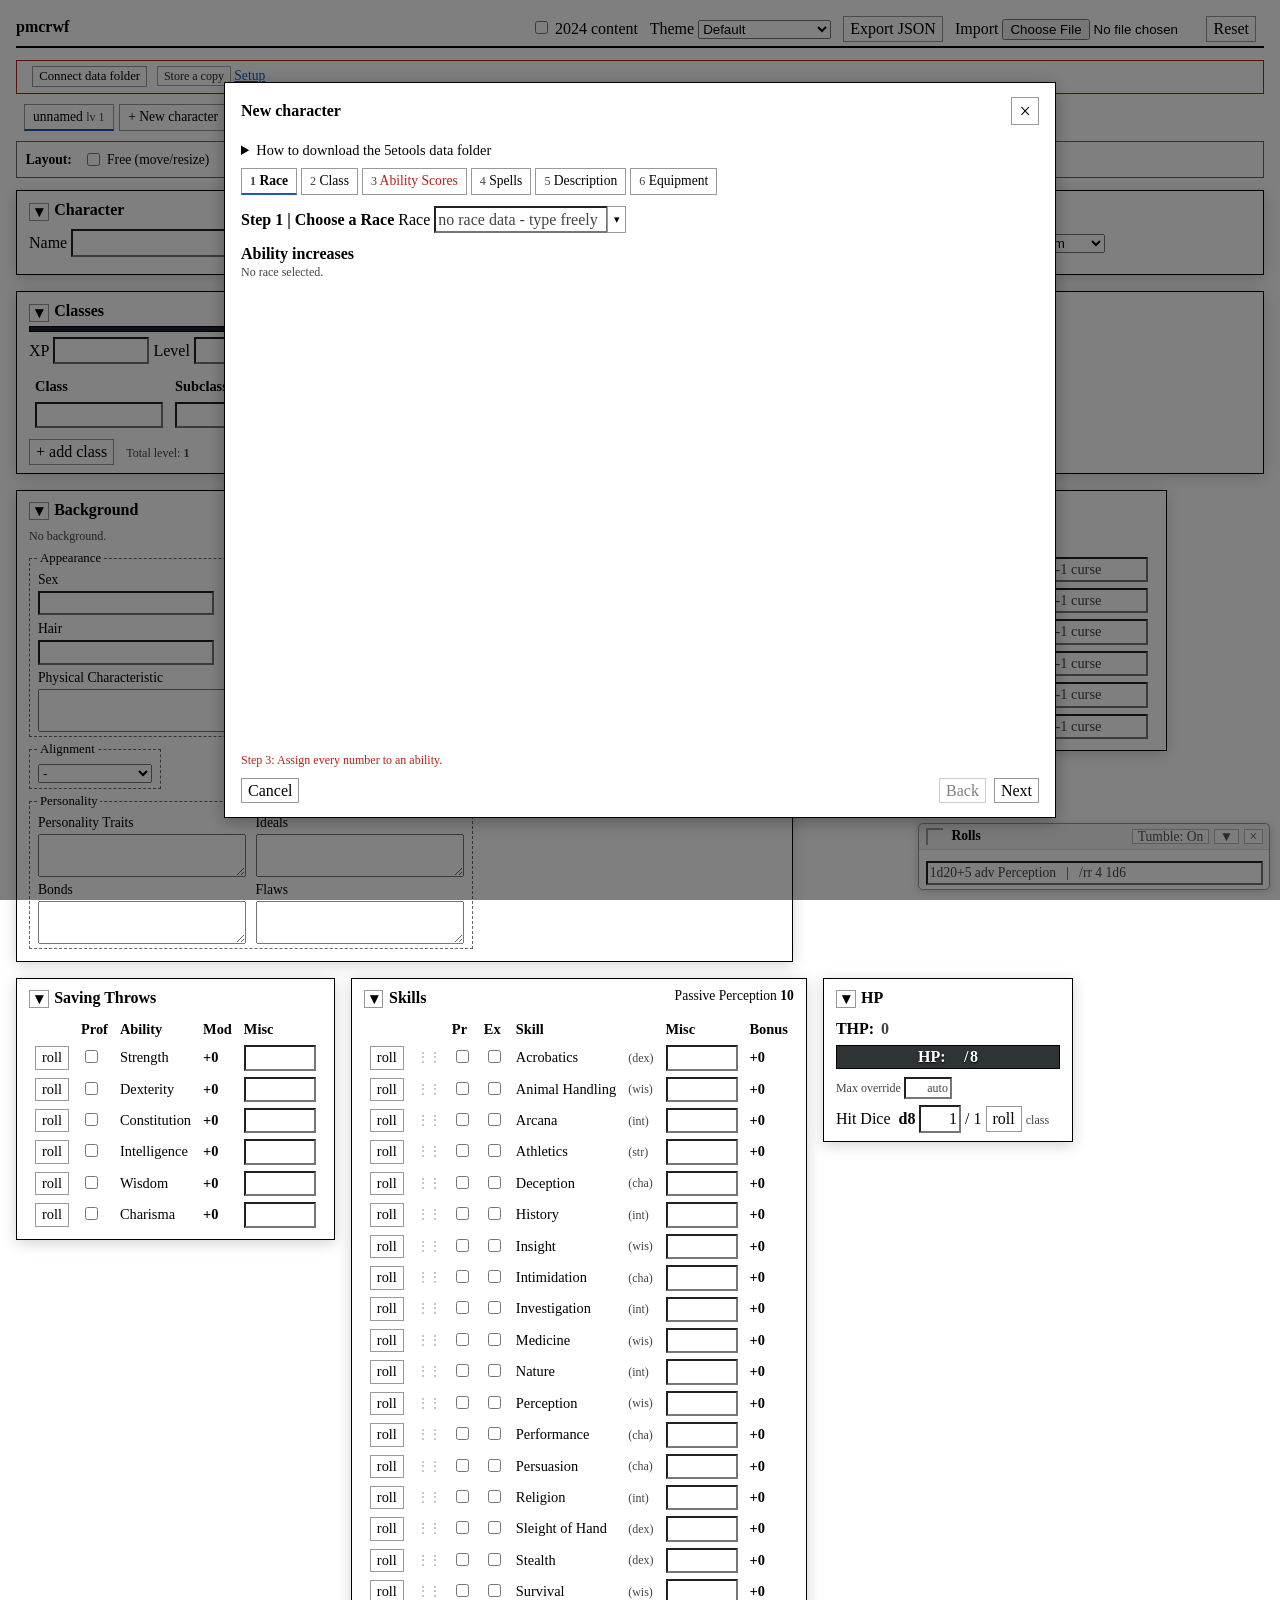
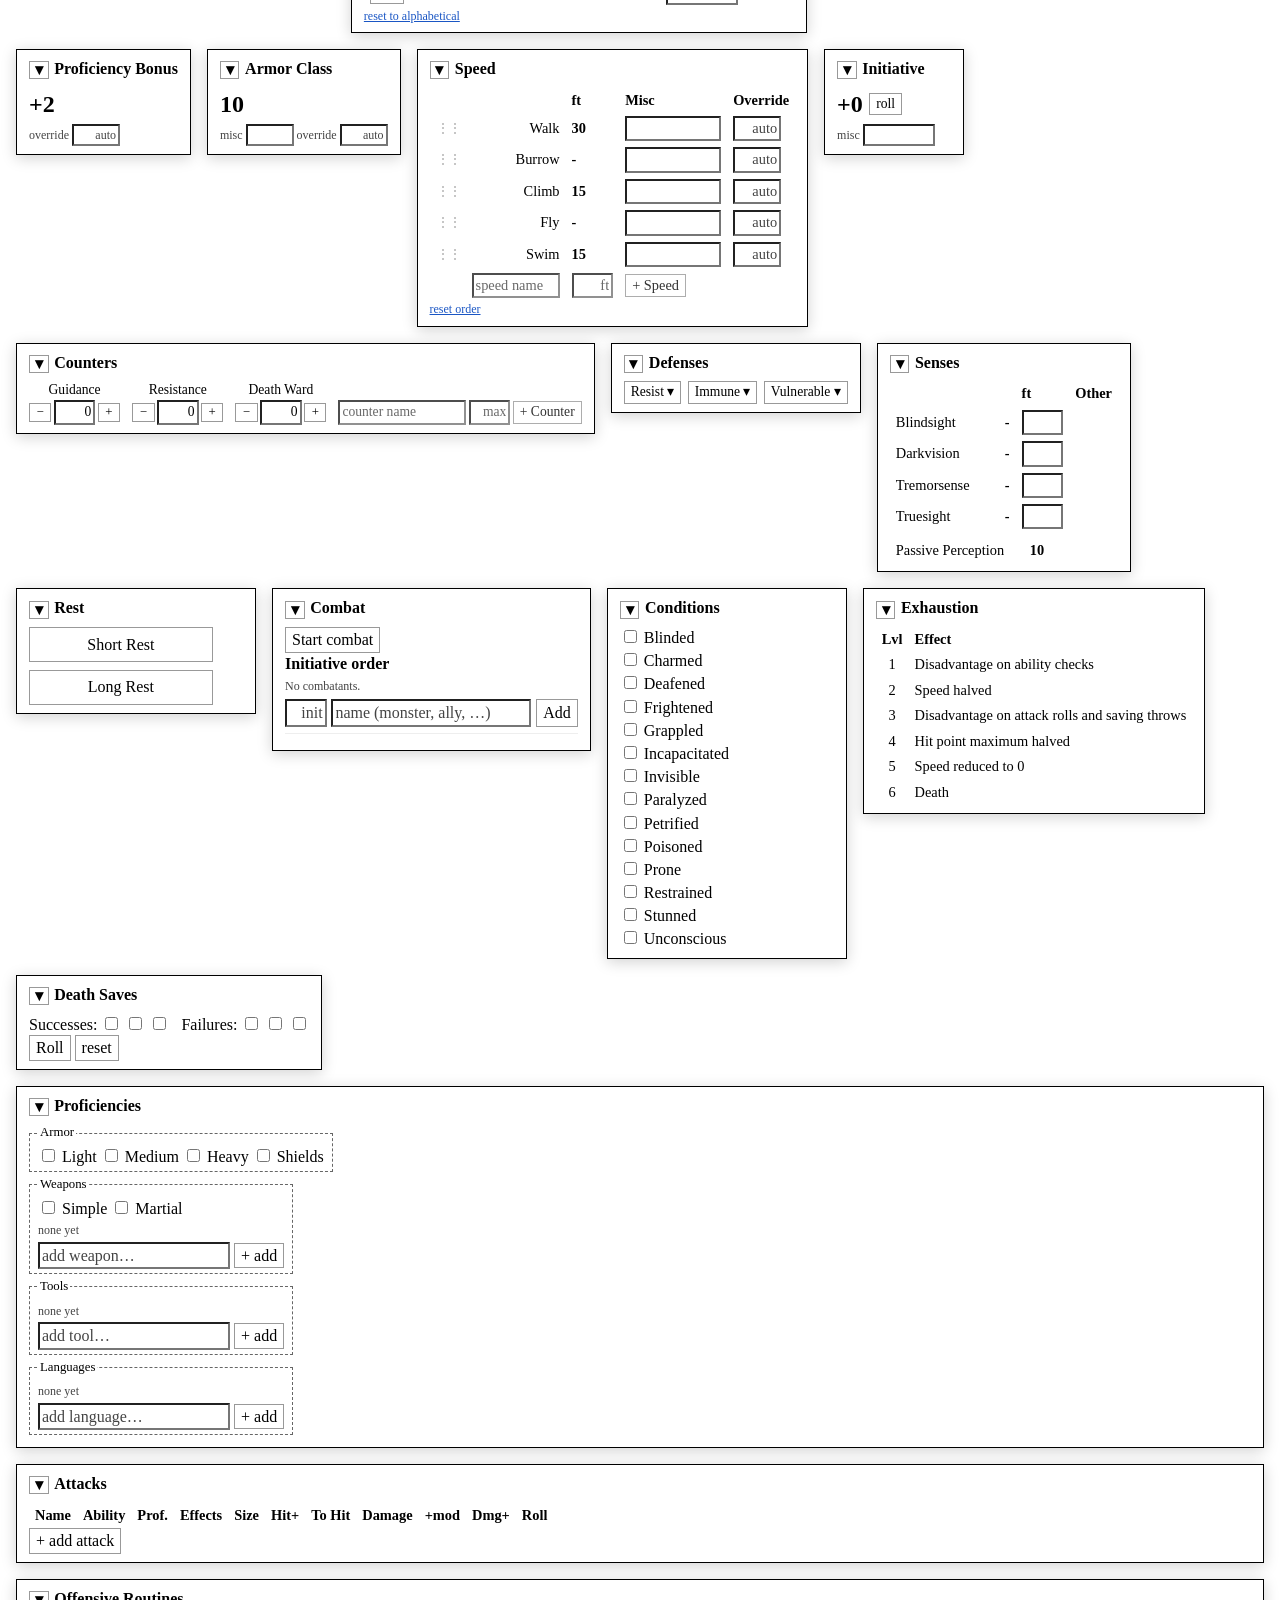
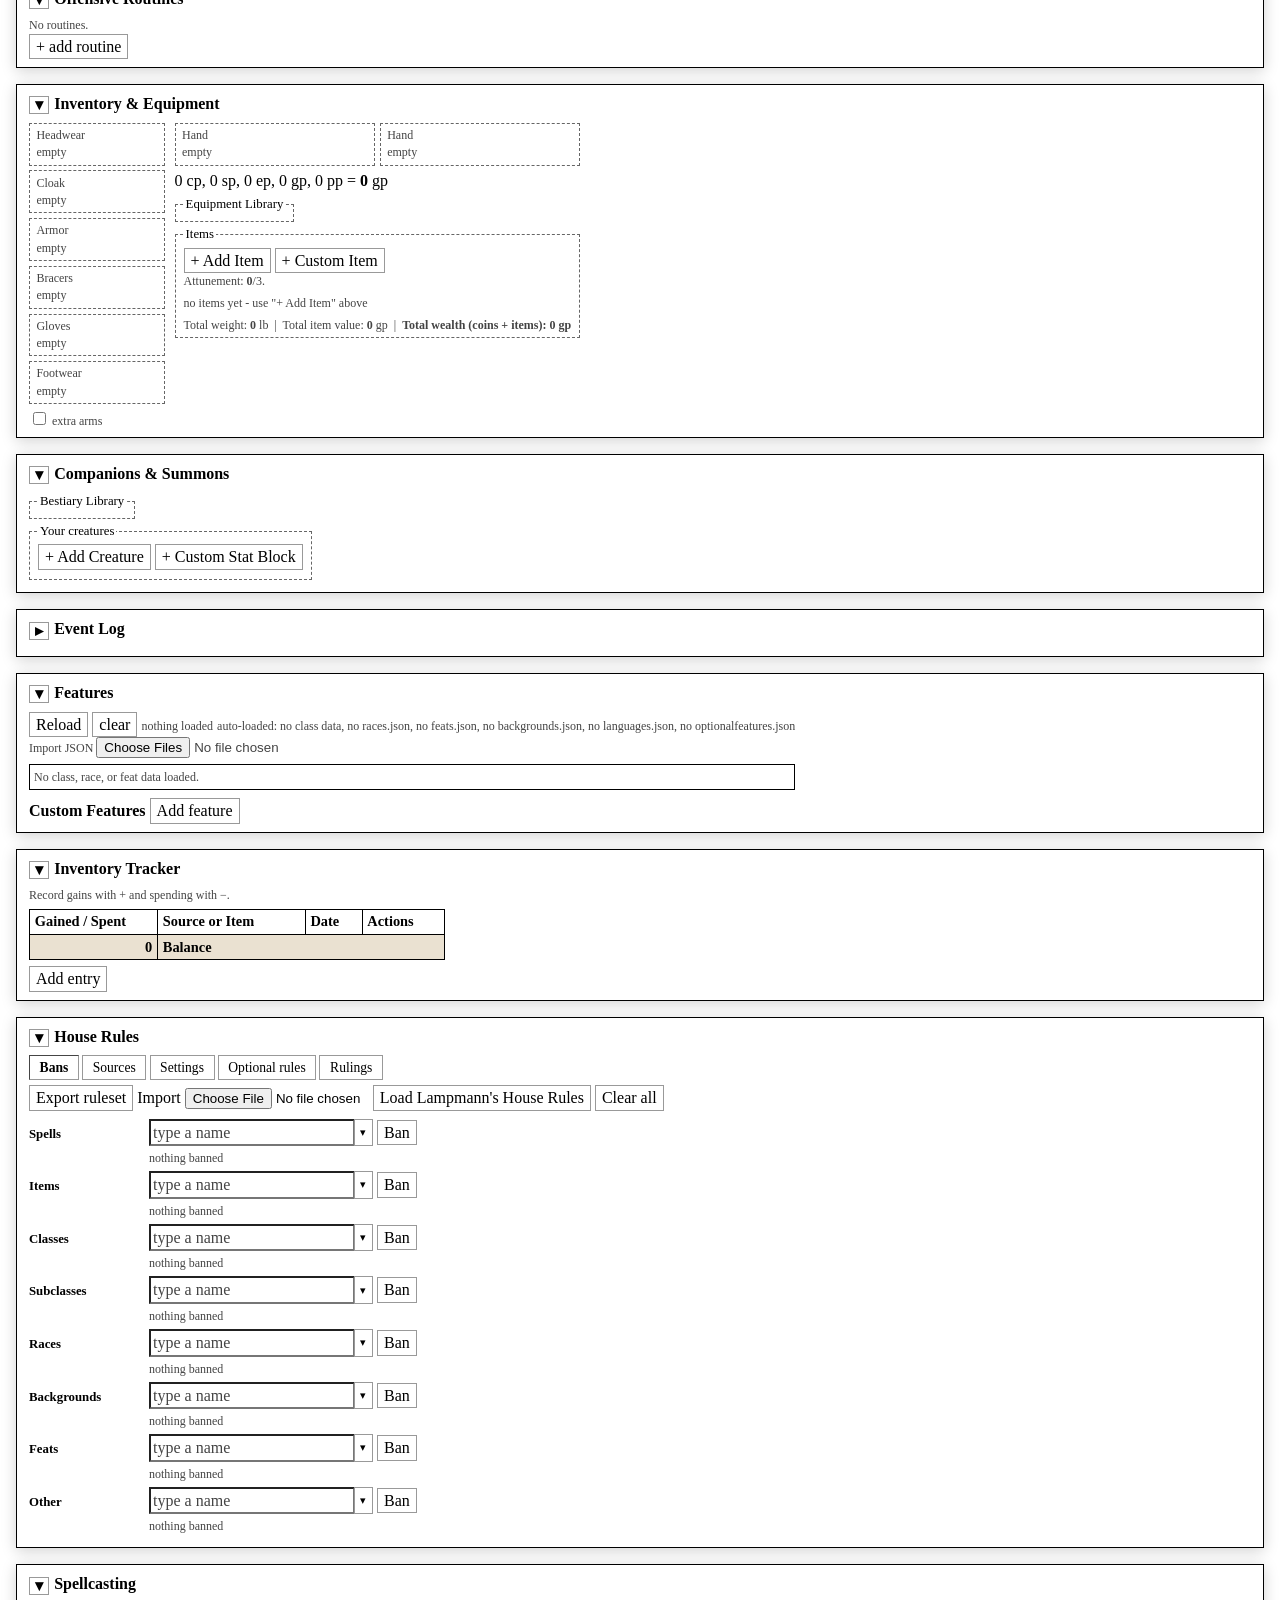
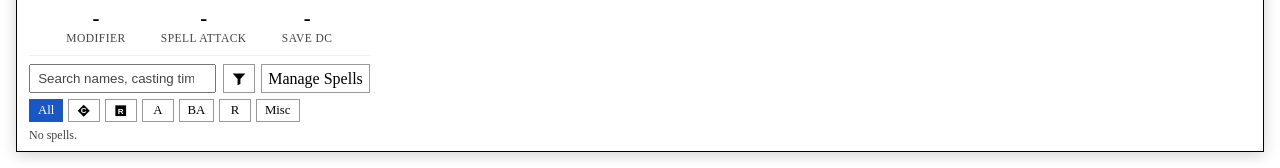
==== index.html @ 617da52e "Add editable custom inventory items and companion stat blocks" ====
<!DOCTYPE html>
<html lang="en">
<head>
<meta charset="UTF-8">
<meta name="viewport" content="width=device-width, initial-scale=1.0">
<!-- The tab name, and now also the bookmark and home-screen name on a hosted copy — so it says what
     this is rather than what it was ("Prototype (unstyled)", from before there were themes). -->
<title>pmcrwf</title>
<link rel="stylesheet" href="css/base.css">
<link rel="stylesheet" href="css/layout.css">
<link rel="stylesheet" href="css/print.css" media="print">
<link rel="stylesheet" id="theme-css" href="">
<!-- Hosting (see DOCS.md, "Running pmcrwf as a website"). All four are inert when the sheet is
     opened from a local server: the manifest is only read on an install prompt, and src/offline.js
     deliberately doesn't register the service worker on localhost. -->
<link rel="icon" href="icons/icon.svg" type="image/svg+xml">
<link rel="apple-touch-icon" href="icons/icon-192.png">
<link rel="manifest" href="manifest.webmanifest">
<meta name="theme-color" content="#1a1a1f">
</head>
<body>

<div class="toolbar">
  <strong>pmcrwf</strong>
  <span style="float:right">
    <label title="Use the 2024 books' versions of anything printed in both, and their new content"><input type="checkbox" id="edition-2024"> 2024 content</label>
    <label>Theme <select id="theme-select"></select></label>
    <button id="btn-export">Export JSON</button>
    <label>Import <input type="file" id="file-import" accept="application/json" style="width:12rem"></label>
    <button id="btn-reset">Reset</button>
    <span id="save-status" class="hint"></span>
  </span>
</div>

<!-- Where game data comes from, but only when that's a live question: hidden entirely when the sheet
     is served next to its own data/ folder, which is the local case. See src/data-folder.js.
     The input is the only way Firefox can offer a folder at all (it has no showDirectoryPicker), and
     it's a fallback in Chromium too; hidden because the bar's own button drives it. -->
<div id="data-bar" style="display:none"></div>
<input type="file" id="data-folder-input" webkitdirectory multiple hidden>

<!-- Character tabs: one per character in the roster (src/characters.js). -->
<div id="char-tabs"></div>

<!-- Roll mirror: the tail of the Event Log, pinned to the corner so a roll is visible without
     scrolling back to the module. See src/roll-mirror.js. -->
<div id="roll-mirror">
  <div id="roll-mirror-head">
    <span id="roll-mirror-grip" aria-label="drag to resize"></span>
    <b>Rolls</b>
    <span class="spacer"></span>
    <button type="button" id="roll-anim-toggle" aria-label="Dice animation">Tumble</button>
    <button type="button" id="roll-mirror-fold" aria-label="fold the roll log up">&#9660;</button>
    <button type="button" id="roll-mirror-close" aria-label="hide the roll log">&times;</button>
  </div>
  <div id="roll-mirror-body"></div>
  <input type="text" id="roll-mirror-cmd" placeholder="1d20+5 adv Perception   |   /rr 4 1d6">
</div>
<button type="button" id="roll-mirror-tab" aria-label="show the roll log" style="display:none">Rolls</button>

<div id="effects-strip"></div>

<div class="modules">

  <!-- ===== HEADER / MULTICLASS ===== -->
  <section class="module wide" data-module="header">
    <h2>Character</h2>
    <div class="character-fields">
    <label>Name <input type="text" class="txt" data-persist id="char-name" style="width:16rem"></label>
    <label>Race <input type="text" data-persist id="char-race" style="width:9rem"></label>
    <label>Subrace <input type="text" data-persist id="char-subrace" style="width:9rem"></label>
    <label>Background <input type="text" data-persist id="char-bg" style="width:9rem"></label>
    <label>Size
      <select data-persist id="char-size">
        <option value="T">Tiny</option><option value="S">Small</option>
        <option value="M" selected>Medium</option><option value="L">Large</option>
        <option value="H">Huge</option><option value="G">Gargantuan</option>
      </select></label>
    </div>
  </section>

  <!-- ===== CLASSES (XP, level and the class table) ===== -->
  <section class="module wide" data-module="classes">
    <h2>Classes</h2>
    <div class="character-fields">
    <!-- XP and Level are two views of the same number (PHB p15's Character Advancement table);
         xp.js keeps them in step. See DOCS' "Levelling up". -->
    <span class="xp-group">
      <span class="xp-bar" role="progressbar" aria-label="Progress to the next level" id="xp-bar"><span class="xp-fill" id="xp-fill"></span></span>
      <label>XP <input type="text" inputmode="numeric" class="num" data-persist data-math data-min="0" data-allow-empty id="char-xp" style="width:6rem"></label>
      <label>Level
        <input type="text" inputmode="numeric" class="tiny" id="char-level" style="width:3rem"></label>
      <span class="hint" id="xp-next"></span>
    </span>
    </div>
    <table id="class-table">
      <thead><tr><th>Class</th><th>Subclass</th><th>Level</th><th>Hit Die</th><th>Casting</th><th></th></tr></thead>
      <tbody id="class-rows"></tbody>
    </table>
    <div class="class-summary">
      <button id="btn-add-class">+ add class</button>
      <span class="hint">Total level: <span class="derived" id="total-level">0</span></span>
    </div>
  </section>

  <!-- ===== BACKGROUND (src/background.js) ===== -->
  <section class="module" data-module="background">
    <h2>Background</h2>
    <div id="bgm-head"></div>
    <fieldset>
      <legend>Appearance</legend>
      <div class="bgm-grid">
        <label>Sex <input type="text" data-persist id="bg-sex"></label>
        <label>Height <input type="text" data-persist id="bg-height"></label>
        <label>Weight <input type="text" data-persist id="bg-weight"></label>
        <label>Age <input type="text" data-persist id="bg-age"></label>
        <label>Hair <input type="text" data-persist id="bg-hair"></label>
        <label>Eyes <input type="text" data-persist id="bg-eyes"></label>
        <label>Skin <input type="text" data-persist id="bg-skin"></label>
        <label class="bgm-wide">Physical Characteristic<textarea data-persist id="bg-physical" rows="2"></textarea></label>
      </div>
    </fieldset>
    <fieldset>
      <legend>Alignment</legend>
      <select data-persist id="bg-alignment" aria-label="Alignment">
        <option value="">-</option>
        <option>Lawful Good</option><option>Neutral Good</option><option>Chaotic Good</option>
        <option>Lawful Neutral</option><option>Neutral</option><option>Chaotic Neutral</option>
        <option>Lawful Evil</option><option>Neutral Evil</option><option>Chaotic Evil</option>
        <option>Unaligned</option>
      </select>
    </fieldset>
    <fieldset>
      <legend>Personality</legend>
      <div class="bgm-grid bgm-two">
        <label>Personality Traits<textarea data-persist id="bg-traits" rows="2"></textarea></label>
        <label>Ideals<textarea data-persist id="bg-ideals" rows="2"></textarea></label>
        <label>Bonds<textarea data-persist id="bg-bonds" rows="2"></textarea></label>
        <label>Flaws<textarea data-persist id="bg-flaws" rows="2"></textarea></label>
      </div>
    </fieldset>
  </section>

  <!-- ===== ABILITY SCORES ===== -->
  <section class="module" data-module="abilities">
    <h2>Ability Scores</h2>
    <table><thead><tr><th>Ability</th><th>Mod</th><th>Base</th><th>Misc</th></tr></thead>
      <tbody id="ability-rows"></tbody>
    </table>

  </section>

  <!-- ===== SAVING THROWS ===== -->
  <section class="module" data-module="saves">
    <h2>Saving Throws</h2>
    <table><thead><tr><th></th><th>Prof</th><th>Ability</th><th>Mod</th><th>Misc</th></tr></thead>
      <tbody id="save-rows"></tbody>
    </table>
  </section>

  <!-- ===== SKILLS ===== -->
  <section class="module" data-module="skills">
    <h2>Skills <span class="module-corner">Passive Perception <span class="derived" id="passive-perc">10</span></span></h2>
    <table><thead><tr><th></th><th></th><th>Pr</th><th>Ex</th><th>Skill</th><th></th><th>Misc</th><th>Bonus</th></tr></thead>
      <tbody id="skill-rows"></tbody>
    </table>
    <div class="hint"><button type="button" id="btn-skill-reset-order" class="linkish">reset to alphabetical</button></div>

  </section>

  <!-- ===== HP (health bar and Hit Dice) ===== -->
  <section class="module" data-module="hp">
    <h2>HP</h2>
    <!-- Health bar (src/hp-bar.js): temp HP above, current/max below. The inputs are the same
         persisted math fields as before, only restyled, so typing "-7" still subtracts. -->
    <div class="hp-bars">
      <div id="hp-temp-full"></div>
      <div class="hp-temp-row" id="hp-temp-row"><div class="hp-temp-bar" id="hp-temp-bar"></div>
        <span class="hp-temp-label" id="hp-temp-label">THP: <input type="text" inputmode="numeric" data-persist data-math data-min="0" data-allow-empty id="hp-temp" placeholder="0" aria-label="Temporary hit points"></span></div>
      <div class="hp-bar"><div class="hp-fill" id="hp-fill"></div>
        <span class="hp-bar-text">HP: <input type="text" inputmode="numeric" data-persist data-math data-min="0" data-max-from="hp-max" data-allow-empty id="hp-cur" aria-label="Current hit points"><span class="hp-slash">/</span><span id="hp-max">0</span></span></div>
      <div class="hint">Max override <input type="number" class="tiny" data-persist id="hp-max-override" placeholder="auto"></div>
    </div>
    <div class="hit-dice-row"><span>Hit Dice</span> <div id="hit-dice-pools"></div></div>
  </section>

  <!-- ===== PROFICIENCY BONUS ===== -->
  <section class="module small" data-module="pb">
    <h2>Proficiency Bonus</h2>
    <div class="stat-big"><span class="derived" id="pb">+2</span></div>
    <div class="hint">override <input type="number" class="tiny" data-persist id="pb-override" placeholder="auto"></div>
  </section>

  <!-- ===== AC ===== -->
  <section class="module small" data-module="ac">
    <h2>Armor Class</h2>
    <div class="stat-big"><span class="derived" id="ac">10</span></div>
    <div class="hint">misc <input type="text" data-persist id="ac-misc" style="width:3rem;text-align:right">
      override <input type="number" class="tiny" data-persist id="ac-override" placeholder="auto"></div>
  </section>

  <!-- ===== SPEED (src/speed.js) ===== -->
  <section class="module" data-module="speed">
    <h2>Speed</h2>
    <!-- #speed is the race's walking speed, kept in step by syncRaceSpeed; #speed-custom holds the custom rows as JSON. -->
    <input type="hidden" data-persist id="speed" value="30" data-autospeed="30"><input type="hidden" data-persist id="speed-custom"><input type="hidden" data-persist id="speed-order">
    <table class="speed-table" id="speed-table">
      <thead><tr><th></th><th></th><th>ft</th><th>Misc</th><th>Override</th></tr></thead>
      <tbody id="speed-rows">
        <tr data-speed-key="walk"><td class="speed-grip" aria-label="drag to reorder">&#8942;&#8942;</td><td>Walk</td><td class="derived" id="speed-walk-total">30</td><td><input type="text" class="speed-misc" data-persist id="speed-walk-misc" aria-label="Walking speed misc"></td><td><input type="number" class="tiny" data-persist id="speed-walk-override" placeholder="auto" aria-label="Walking speed override"></td></tr>
        <tr data-speed-key="burrow"><td class="speed-grip" aria-label="drag to reorder">&#8942;&#8942;</td><td>Burrow</td><td class="derived" id="speed-burrow-total">-</td><td><input type="text" class="speed-misc" data-persist id="speed-burrow-misc" aria-label="Burrowing speed misc"></td><td><input type="number" class="tiny" data-persist id="speed-burrow-override" placeholder="auto" aria-label="Burrowing speed override"></td></tr>
        <tr data-speed-key="climb"><td class="speed-grip" aria-label="drag to reorder">&#8942;&#8942;</td><td>Climb</td><td class="derived" id="speed-climb-total">-</td><td><input type="text" class="speed-misc" data-persist id="speed-climb-misc" aria-label="Climbing speed misc"></td><td><input type="number" class="tiny" data-persist id="speed-climb-override" placeholder="auto" aria-label="Climbing speed override"></td></tr>
        <tr data-speed-key="fly"><td class="speed-grip" aria-label="drag to reorder">&#8942;&#8942;</td><td>Fly</td><td class="derived" id="speed-fly-total">-</td><td><input type="text" class="speed-misc" data-persist id="speed-fly-misc" aria-label="Flying speed misc"></td><td><input type="number" class="tiny" data-persist id="speed-fly-override" placeholder="auto" aria-label="Flying speed override"></td></tr>
        <tr data-speed-key="swim"><td class="speed-grip" aria-label="drag to reorder">&#8942;&#8942;</td><td>Swim</td><td class="derived" id="speed-swim-total">-</td><td><input type="text" class="speed-misc" data-persist id="speed-swim-misc" aria-label="Swimming speed misc"></td><td><input type="number" class="tiny" data-persist id="speed-swim-override" placeholder="auto" aria-label="Swimming speed override"></td></tr>
      </tbody>
      <tfoot><tr class="speed-add"><td></td><td><input type="text" id="speed-add-name" placeholder="speed name"></td><td><input type="text" inputmode="numeric" class="tiny" id="speed-add-ft" placeholder="ft" aria-label="Feet"></td><td colspan="2"><button type="button" id="speed-add-btn">+ Speed</button></td></tr></tfoot>
    </table>
    <div class="hint"><button type="button" id="btn-speed-reset-order" class="linkish">reset order</button></div>
    <div class="hint" id="speed-extra"></div>
  </section>

  <!-- ===== INITIATIVE ===== -->
  <section class="module small" data-module="initiative">
    <h2>Initiative</h2>
    <div class="stat-big"><span class="derived" id="init">+0</span>
      <button class="roll" data-roll-check="init" data-label="Initiative">roll</button></div>
    <div class="hint">misc <input type="text" data-persist id="init-misc" style="width:4.5rem;text-align:right"></div>
  </section>

  <!-- ===== COUNTERS (Guidance, Resistance, Death Ward and your own; src/boons.js) ===== -->
  <section class="module" data-module="counters">
    <h2>Counters</h2>
    <div id="boons-row" class="boons-row"></div>
  </section>

  <!-- ===== DEFENSES ===== -->
  <section class="module" data-module="defenses">
    <h2>Defenses</h2>
    <!-- Hand-entered defences, stored as comma lists; the checklists are drawn by src/hp-bar.js. -->
    <input type="hidden" data-persist id="def-resist"><input type="hidden" data-persist id="def-immune"><input type="hidden" data-persist id="def-vuln">
    <div class="def-manual" id="def-manual"></div>
    <div id="defenses-row" class="hint"></div>
  </section>

  <!-- ===== SENSES (src/senses.js) ===== -->
  <section class="module" data-module="senses">
    <h2>Senses</h2>
    <table class="senses-table">
      <thead><tr><th></th><th></th><th>ft</th><th>Other</th></tr></thead>
      <tbody>
        <tr><td>Blindsight</td><td class="derived" id="sense-blindsight">-</td><td><input type="text" inputmode="numeric" class="tiny" data-persist data-math data-min="0" data-allow-empty id="sense-blindsight-other" aria-label="Blindsight from other sources"></td></tr>
        <tr><td>Darkvision</td><td class="derived" id="sense-darkvision">-</td><td><input type="text" inputmode="numeric" class="tiny" data-persist data-math data-min="0" data-allow-empty id="sense-darkvision-other" aria-label="Darkvision from other sources"></td></tr>
        <tr><td>Tremorsense</td><td class="derived" id="sense-tremorsense">-</td><td><input type="text" inputmode="numeric" class="tiny" data-persist data-math data-min="0" data-allow-empty id="sense-tremorsense-other" aria-label="Tremorsense from other sources"></td></tr>
        <tr><td>Truesight</td><td class="derived" id="sense-truesight">-</td><td><input type="text" inputmode="numeric" class="tiny" data-persist data-math data-min="0" data-allow-empty id="sense-truesight-other" aria-label="Truesight from other sources"></td></tr>
      </tbody>
    </table>
    <div id="sense-special" class="hint"></div>
    <table class="senses-table senses-passive">
      <tr><td>Passive Perception</td><td class="derived" id="passive-perc-2">10</td></tr>
    </table>
  </section>

  <!-- ===== REST (src/rest.js) ===== -->
  <section class="module" data-module="rest">
    <h2>Rest</h2>
    <div class="rest-buttons">
      <button id="btn-short-rest">Short Rest</button>
      <button id="btn-long-rest">Long Rest</button>
    </div>
  </section>

  <!-- ===== COMBAT ROUND TRACKER (src/combat.js) ===== -->
  <section class="module" data-module="combat">
    <h2>Combat <span class="hint" id="combat-status"></span></h2>
    <div id="combat-body"></div>
  </section>

  <!-- ===== CONDITIONS ===== -->
  <section class="module" data-module="conditions">
    <h2>Conditions</h2>
    <div id="conditions-list" style="display:flex;flex-direction:column;gap:.1rem">
      <label><input type="checkbox" data-persist id="cond-blinded"> Blinded</label>
      <label><input type="checkbox" data-persist id="cond-charmed"> Charmed</label>
      <label><input type="checkbox" data-persist id="cond-deafened"> Deafened</label>
      <label><input type="checkbox" data-persist id="cond-frightened"> Frightened</label>
      <label><input type="checkbox" data-persist id="cond-grappled"> Grappled</label>
      <label><input type="checkbox" data-persist id="cond-incapacitated"> Incapacitated</label>
      <label><input type="checkbox" data-persist id="cond-invisible"> Invisible</label>
      <label><input type="checkbox" data-persist id="cond-paralyzed"> Paralyzed</label>
      <label><input type="checkbox" data-persist id="cond-petrified"> Petrified</label>
      <label><input type="checkbox" data-persist id="cond-poisoned"> Poisoned</label>
      <label><input type="checkbox" data-persist id="cond-prone"> Prone</label>
      <label><input type="checkbox" data-persist id="cond-restrained"> Restrained</label>
      <label><input type="checkbox" data-persist id="cond-stunned"> Stunned</label>
      <label><input type="checkbox" data-persist id="cond-unconscious"> Unconscious</label>
      </div>
    <div id="cond-applied" class="hint"></div>
    <div id="cond-manual" class="hint"></div>
  </section>

  <!-- ===== EXHAUSTION ===== -->
  <section class="module" data-module="exhaustion">
    <h2>Exhaustion <button type="button" id="exhaustion-rules-ref" class="rules-ref-btn" data-rules-ref="exhaustion" aria-label="show rules text" style="display:none">&#9432;</button></h2>
    <input type="hidden" data-persist id="exhaustion-level" value="0">

    <div id="exhaustion-effect"></div>
  </section>

  <!-- ===== DEATH SAVES ===== -->
  <section class="module" data-module="death-saves">
    <h2>Death Saves</h2>
    <div>
      Successes:
      <input type="checkbox" data-persist id="death-succ-1">
      <input type="checkbox" data-persist id="death-succ-2">
      <input type="checkbox" data-persist id="death-succ-3">
      &nbsp; Failures:
      <input type="checkbox" data-persist id="death-fail-1">
      <input type="checkbox" data-persist id="death-fail-2">
      <input type="checkbox" data-persist id="death-fail-3">
    </div>
    <button class="roll" id="btn-death-roll">Roll</button>
    <button id="btn-death-reset">reset</button>

  </section>

  <!-- ===== PROFICIENCIES ===== -->
  <section class="module wide" data-module="proficiencies">
    <h2>Proficiencies</h2>
    <fieldset>
      <legend>Armor</legend>
      <label><input type="checkbox" data-persist id="prof-armor-light"> Light</label>
      <label><input type="checkbox" data-persist id="prof-armor-medium"> Medium</label>
      <label><input type="checkbox" data-persist id="prof-armor-heavy"> Heavy</label>
      <label><input type="checkbox" data-persist id="prof-armor-shields"> Shields</label>
    </fieldset>
    <fieldset>
      <legend>Weapons</legend>
      <label><input type="checkbox" data-persist id="prof-weapon-simple"> Simple</label>
      <label><input type="checkbox" data-persist id="prof-weapon-martial"> Martial</label>

      <div id="prof-weapons-list" style="margin:.2rem 0"></div>
      <input type="text" id="prof-weapons-input" placeholder="add weapon…" style="width:12rem">
      <button class="prof-add-btn" data-cat="weapons">+ add</button>
    </fieldset>
    <fieldset>
      <legend>Tools</legend>
      <div id="prof-tools-list" style="margin:.2rem 0"></div>
      <input type="text" id="prof-tools-input" placeholder="add tool…" style="width:12rem">
      <button class="prof-add-btn" data-cat="tools">+ add</button>
    </fieldset>
    <fieldset>
      <legend>Languages</legend>
      <div id="prof-languages-list" style="margin:.2rem 0"></div>
      <input type="text" id="prof-languages-input" placeholder="add language…" style="width:12rem">
      <button class="prof-add-btn" data-cat="languages">+ add</button>
    </fieldset>
  </section>

  <!-- ===== ATTACKS / WEAPONS ===== -->
  <section class="module wide" data-module="attacks">
    <h2>Attacks</h2>
    <table>
      <thead><tr>
        <th>Name</th><th>Ability</th><th>Prof.</th><th>Effects</th><th>Size</th><th aria-label="extra to-hit (flat or dice, e.g. +1 or +1d4)">Hit+</th><th>To&nbsp;Hit</th>
        <th>Damage</th><th aria-label="add the ability modifier to damage">+mod</th><th aria-label="extra damage (flat or dice, e.g. +2 or +1d6)">Dmg+</th><th>Roll</th><th></th>
      </tr></thead>
      <tbody id="attack-rows"></tbody>
    </table>
    <button id="btn-add-attack">+ add attack</button>

  </section>

  <!-- ===== OFFENSIVE ROUTINES ===== -->
  <section class="module wide" data-module="routines">
    <h2>Offensive Routines </h2>

    <div id="routines-list" style="margin-top:.35rem"></div>
    <button id="btn-add-routine">+ add routine</button>
  </section>

  <!-- ===== INVENTORY & EQUIPMENT ===== -->
  <section class="module wide" data-module="inventory">
    <h2>Inventory &amp; Equipment</h2>
    <!-- Equipped body slots, PHB p141 (src/equip-slots.js): body slots down the left, hands across
         the top right, and everything else below the hands. -->
    <div class="inv-layout">
      <div id="equip-slots" class="inv-body-col"></div>
      <div class="inv-main">
        <div id="equip-hands"></div>
        <div>
          <span id="coin-counts">0 cp, 0 sp, 0 ep, 0 gp, 0 pp</span> = <span class="derived" id="coin-total-gp">0</span> gp
          <input type="hidden" data-persist id="coin-cp" value="0">
          <input type="hidden" data-persist id="coin-sp" value="0">
          <input type="hidden" data-persist id="coin-ep" value="0">
          <input type="hidden" data-persist id="coin-gp" value="0">
          <input type="hidden" data-persist id="coin-pp" value="0">
        </div>
        <fieldset>
          <legend>Equipment Library </legend>

          <div id="item-library-body" style="display:none">
            <div>
              <button id="item-lib-reload">Reload</button>
              <button id="item-lib-clear">Clear</button>
              <span class="hint" id="item-lib-count">no equipment loaded</span>
              <span class="hint" id="item-lib-autostatus"></span>
            </div>
            <div class="hint"><label style="display:inline">Import JSON <input type="file" id="item-import" accept="application/json" multiple></label>
            </div>
            <div id="item-filter-area"></div>
            <div style="margin:.35rem 0">
              <input type="text" id="item-search" placeholder="search name / type / rarity / source…" style="width:18rem" autocomplete="off">
            </div>
            <div id="item-results" style="max-height:16rem;overflow-y:auto;border:1px solid #000;padding:.25rem;font-size:.85rem"></div>
          </div>
        </fieldset>
        <fieldset>
          <legend>Items</legend>
          <button id="item-lib-toggle">+ Add Item</button>
          <button type="button" id="custom-item-add">+ Custom Item</button>
          <form id="custom-item-editor" class="custom-record-editor" hidden></form>
          <div class="hint">Attunement: <span class="derived" id="attuned-count">0</span>/3.</div>
          <div id="char-item-list" style="margin-top:.35rem"></div>
          <div class="hint" style="margin-top:.35rem">
            Total weight: <span class="derived" id="items-weight-total">0</span> lb
            &nbsp;|&nbsp; Total item value: <span class="derived" id="items-value-total">0</span> gp
            &nbsp;|&nbsp; <b>Total wealth (coins + items): <span class="derived" id="wealth-total-gp">0</span> gp</b>
          </div>
        </fieldset>
      </div>
    </div>
  </section>

  <!-- ===== COMPANIONS & SUMMONS ===== -->
  <section class="module wide" data-module="companions">
    <h2>Companions &amp; Summons</h2>
    <fieldset>
      <legend>Bestiary Library</legend>

      <div id="mon-library-body" style="display:none">
        <div>
          <button id="mon-lib-reload">Reload</button>
          <button id="mon-lib-clear">Clear</button>
          <span class="hint" id="mon-lib-count">no bestiary loaded</span>
          <span class="hint" id="mon-lib-autostatus"></span>
        </div>
        <div class="hint"><label style="display:inline">Import JSON <input type="file" id="mon-import" accept="application/json" multiple></label>
        </div>
        <div id="mon-filter-area"></div>
        <div style="margin:.35rem 0">
          <input type="text" id="mon-search" placeholder="search name / type / source…" style="width:18rem" autocomplete="off">
        </div>
        <div id="mon-results" style="max-height:16rem;overflow-y:auto;border:1px solid #000;padding:.25rem;font-size:.85rem"></div>
      </div>
    </fieldset>
    <fieldset>
      <legend>Your creatures</legend>
      <button id="mon-lib-toggle">+ Add Creature</button>
      <button type="button" id="custom-creature-add">+ Custom Stat Block</button>
      <form id="custom-creature-editor" class="custom-record-editor" hidden></form>

      <div id="companions-list" style="margin-top:.35rem"></div>
    </fieldset>
  </section>

  <!-- ===== EVENT LOG (also the dice roller's command line) =====
       data-module stays "dice": layout.js keys saved module positions off it, so renaming
       the key would orphan every saved arrangement. See src/event-log.js. -->
  <section class="module wide" data-module="dice">
    <h2>Event Log </h2>
    <input type="text" id="cmd-input" style="width:100%" autocomplete="off"
      placeholder="/r 1d20+5" aria-label="Dice command">

    <div id="dicelog"><div>- event log -</div></div>
  </section>

  <!-- ===== FEATURES (5e.tools import: race + class + feats) ===== -->
  <section class="module wide" data-module="class-features">
    <h2>Features </h2>
    <div>
      <button id="class-lib-reload">Reload</button>
      <button id="class-lib-clear">clear</button>
      <span class="hint" id="class-lib-count">nothing loaded</span>
      <span class="hint" id="class-lib-autostatus"></span>
    </div>
    <div class="hint"><label style="display:inline">Import JSON <input type="file" id="class-import" accept="application/json" multiple></label>
    </div>
    <!-- No height cap: the list is as long as the module lets it be, and a module resized smaller in
         Free layout scrolls as a whole, like every other module. -->
    <div id="class-feat-results" style="border:1px solid var(--border);padding:.25rem;font-size:.85rem;margin-top:.35rem"></div>
    <div id="custom-feature-area" style="margin-top:.5rem">
      <b>Custom Features</b> <button type="button" id="custom-feature-add">Add feature</button>
      <div id="custom-feature-list"></div>
      <form id="custom-feature-editor" hidden>
        <label>Name <input id="custom-feature-name" required maxlength="200" autocomplete="off"></label>
        <label>Description <textarea id="custom-feature-description" rows="6"></textarea></label>
        <button type="submit">Save feature</button> <button type="button" id="custom-feature-cancel">Cancel</button>
      </form>
    </div>
  </section>

  <section class="module wide" data-module="inventory-tracker">
    <h2>Inventory Tracker</h2>
    <div class="hint">Record gains with + and spending with −.</div>
    <div class="tracker-scroll">
      <table class="tracker-table">
        <thead><tr><th scope="col">Gained / Spent</th><th scope="col">Source or Item</th><th scope="col">Date</th><th scope="col">Actions</th></tr></thead>
        <tbody><tr class="tracker-balance"><td id="tracker-balance">0</td><th scope="row" colspan="3">Balance</th></tr></tbody>
        <tbody id="tracker-rows"></tbody>
      </table>
    </div>
    <button type="button" id="tracker-add">Add entry</button>
  </section>

  <!-- ===== HOUSE RULES ===== -->
  <section class="module wide" data-module="house-rules">
    <h2>House Rules <span class="hint" id="hr-status"></span></h2>

    <div id="hr-tabs"></div>
    <div id="hr-body"></div>
  </section>

  <!-- ===== SPELLCASTING ===== -->
  <section class="module wide" data-module="spellcasting">
    <h2>Spellcasting</h2>
    <div class="sb-stats" id="sb-stats"></div>
    <div class="sb-bar">
      <input type="search" id="sb-search" placeholder="Search names, casting times, damage types, conditions" autocomplete="off" aria-label="Search your spells">
      <button type="button" id="sb-filter-btn" title="Filters" aria-label="Filters"><svg viewBox="0 0 20 20" width="14" height="14" aria-hidden="true"><path d="M1 2h18l-7 8v7l-4 2v-9z" fill="currentColor"/></svg></button>
      <button type="button" id="spell-lib-toggle">Manage Spells</button>
    </div>
    <div id="sb-filter-area" class="sb-filter-area" hidden></div>
    <div class="sb-quick" id="sb-quick"></div>
    <div id="sb-sections"></div>
  </section>

</div>

<!-- ===== "prepare from which class?" modal (spell-list-expansion grants — Dragonmarks, Eldritch
     Knight, Divine Soul, Warlock patrons, Wizard subschools, etc. — see spellcasting.js) ===== -->
<!-- Character creation wizard (PHB'14 p11-15 order). See src/creator.js. -->
<div id="creator-modal" class="modal-overlay" style="display:none">
  <div class="modal-box" role="dialog" aria-modal="true" aria-labelledby="cr-title">
    <div class="cr-header"><div class="modal-title" id="cr-title">New character</div><button type="button" id="cr-close" aria-label="Close character creation">×</button></div>
    <details class="creator-data-help">
      <summary>How to download the 5etools data folder</summary>
      <ol>
        <li>Open the <a href="https://github.com/5etools-mirror-3/5etools-src" target="_blank" rel="noopener noreferrer">5etools source mirror</a>.</li>
        <li>Choose the green <b>Code</b> button, then <b>Download ZIP</b>.</li>
        <li>Extract the ZIP and find the <b>data</b> folder inside it (containing <b>spells</b> and <b>bestiary</b>).</li>
        <li>Use the button below to select that <b>data</b> folder. pmcrwf remembers it in this browser.</li>
      </ol>
      <button type="button" id="cr-data-pick">Choose data folder</button>
    </details>
    <div id="cr-stepper"></div>
    <div id="cr-body"></div>
    <div class="hint cr-blocker" id="cr-blocker"></div>
    <!-- Cancel sits alone on the left, away from Back/Next/Create: it is the one button here that
         throws the whole character away, and it should not be adjacent to the one you press most. -->
    <div class="modal-actions cr-actions">
      <button id="cr-cancel">Cancel</button>
      <span class="cr-actions-gap"></span>
      <button id="cr-back">Back</button>
      <button id="cr-next">Next</button>
      <button id="cr-create">Create character</button>
    </div>
  </div>
</div>

<!-- Level Up dialog (PHB'14 p15, "Beyond 1st Level"). See src/creator.js. -->
<!-- Manage Spells (src/spellbook.js). Not a .modal-overlay: its ability, misc and slot fields are
     character data, so typing in them must recompute and save like any other field on the sheet. -->
<div id="spell-manage" class="sp-manage-overlay" style="display:none">
  <div class="modal-box sp-manage-box" role="dialog" aria-label="Manage Spells">
    <div class="sp-manage-head"><span class="modal-title">Manage Spells</span><button type="button" id="spell-manage-close" aria-label="Close">×</button></div>
    <div class="sp-manage-body">
      <fieldset>
        <legend>Your Spells</legend>
        <div id="spell-feat-results"></div>
      </fieldset>
      <fieldset>
        <legend>Spell Library</legend>
        <div id="spell-library-body">
        <div>
          <button id="spell-lib-reload">Reload</button>
          <button id="spell-lib-clear">Clear</button>
          <span class="hint" id="spell-lib-count">no spells loaded</span>
          <span class="hint" id="spell-lib-autostatus"></span>
        </div>
        <div class="hint"><label style="display:inline">Import JSON <input type="file" id="spell-import" accept="application/json" multiple></label>
        </div>
        <div>
          <label class="hint">Add to class: <select id="spell-add-class"></select></label>
        </div>
        <div id="spell-filter-area"></div>
        <div style="margin:.35rem 0">
          <input type="text" id="spell-search" placeholder="search name…" style="width:12rem" autocomplete="off">
        </div>
        <div id="spell-results" style="max-height:16rem;overflow-y:auto;border:1px solid #000;padding:.25rem;font-size:.85rem"></div>
      </div>
      </fieldset>
      <fieldset>
        <legend>Spellcasting</legend>
        <div>
      Default ability:
      <select data-persist id="spell-ability">
        <option value="">-</option>
        <option value="str">Strength</option>
        <option value="dex">Dexterity</option>
        <option value="con">Constitution</option>
        <option value="int">Intelligence</option>
        <option value="wis">Wisdom</option>
        <option value="cha">Charisma</option>
      </select>
      &nbsp; Spell Save DC: <span class="derived" id="spell-dc">-</span>
      (misc <input type="number" class="tiny" data-persist id="spell-dc-misc">)
      &nbsp; Spell Attack: <span class="derived" id="spell-atk">-</span>
      (misc <input type="text" data-persist id="spell-atk-misc" style="width:4.5rem;text-align:right">)
    </div>
      </fieldset>
      <fieldset>
        <legend>Spell Slots</legend>
        <table><thead><tr id="slot-head"></tr></thead>
        <tbody><tr id="slot-total"></tr><tr id="slot-override"></tr><tr id="slot-used"></tr></tbody>
      </table>
        <div>Pact slots used <input type="text" inputmode="numeric" class="tiny" data-persist data-math data-min="0" data-allow-empty id="pact-used"> <span class="hint" id="pact-info"></span></div>
      </fieldset>
    </div>
  </div>
</div>
<div id="levelup-modal" class="modal-overlay" style="display:none">
  <div class="modal-box" style="max-width:38rem">
    <div class="modal-title">Level Up</div>
    <div id="lu-body"></div>
    <div class="modal-actions">
      <button id="lu-cancel">Cancel</button>
      <button id="lu-confirm">Level up</button>
    </div>
  </div>
</div>

<!-- Short Rest dialog: spend Hit Dice at the end of the rest (PHB'14 p186). Opened by the
     Short Rest button; see openShortRestModal() in src/rest.js. -->
<div id="short-rest-modal" class="modal-overlay" style="display:none">
  <div class="modal-box" style="max-width:34rem">
    <div class="modal-title">Short Rest</div>
    <div class="hint">Hit Dice rolls apply immediately.</div>

    <div id="sr-modal-hp" style="margin:.5rem 0"></div>
    <div id="sr-modal-pools"></div>
    <div class="modal-actions">
      <button id="sr-modal-cancel">Cancel</button>
      <button id="sr-modal-finish">Finish Short Rest</button>
    </div>
  </div>
</div>

<div id="prep-class-modal" class="modal-overlay" style="display:none">
  <div class="modal-box">
    <div class="modal-title">Prepare <b id="prep-modal-spell"></b> from which class?</div>
    <div class="hint" id="prep-modal-hint"></div>
    <select id="prep-modal-select" style="width:100%;margin-top:.4rem"></select>
    <div class="modal-actions">
      <button id="prep-modal-cancel">Cancel</button>
      <button id="prep-modal-confirm">Add</button>
    </div>
  </div>
</div>

<script src="src/errors.js"></script>
<script src="src/data.js"></script>
<script src="src/edition.js"></script>
<script src="src/text-utils.js"></script>
<!-- Before every library: they call dataFetch() instead of fetch() for data/ paths.
     data-snapshot.js first — data-folder.js's shim reads the stored copy through it. -->
<script src="src/data-snapshot.js"></script>
<script src="src/data-folder.js"></script>
<script src="src/typeahead.js"></script>
<script src="src/math-fields.js"></script>
<script src="src/rows.js"></script>
<script src="src/derived.js"></script>
<script src="src/hp-bar.js"></script>
<script src="src/senses.js"></script>
<script src="src/speed.js"></script>
<script src="src/background.js"></script>
<script src="src/event-log.js"></script>
<script src="src/dice.js"></script>
<script src="src/boons.js"></script>
<script src="src/filters.js"></script>
<script src="src/spell-library.js"></script>
<script src="src/class-library.js"></script>
<script src="src/rest.js"></script>
<script src="effects/effects-db.js"></script>
<script src="effects/db/handwritten.js"></script>
<script src="effects/db/feats.js"></script>
<script src="effects/db/classes-batch-01.js"></script>
<script src="effects/db/classes-batch-02.js"></script>
<script src="effects/db/classes-batch-03.js"></script>
<script src="effects/db/classes-batch-04.js"></script>
<script src="effects/db/classes-batch-05.js"></script>
<script src="effects/db/classes-batch-07.js"></script>
<script src="effects/db/classes-batch-08.js"></script>
<script src="effects/db/classes-batch-09.js"></script>
<script src="effects/db/classes-batch-11.js"></script>
<script src="effects/db/classes-batch-12.js"></script>
<script src="effects/db/classes-batch-13.js"></script>
<script src="effects/db/classes-batch-14.js"></script>
<script src="effects/db/classes-batch-15.js"></script>
<script src="effects/db/classes-batch-16.js"></script>
<script src="effects/db/classes-batch-17.js"></script>
<script src="effects/db/classes-batch-18.js"></script>
<script src="effects/db/uses-classes.js"></script>
<script src="effects/db/uses-races.js"></script>
<script src="effects/db/optional-features.js"></script>
<script src="effects/db/senses.js"></script>
<script src="effects/db/races-batch-01.js"></script>
<script src="effects/db/races-batch-02.js"></script>
<script src="effects/db/races-batch-03.js"></script>
<script src="effects/db/races-batch-04.js"></script>
<script src="effects/db/races-batch-05.js"></script>
<script src="effects/db/races-batch-06.js"></script>
<script src="effects/db/races-batch-07.js"></script>
<script src="effects/db/races-batch-08.js"></script>
<script src="src/effects.js"></script>
<script src="src/effects-ui.js"></script>
<script src="src/spellcasting.js"></script>
<script src="src/spellbook.js"></script>
<script src="src/item-library.js"></script>
<script src="src/inventory.js"></script>
<script src="src/monster-library.js"></script>
<script src="src/companions.js"></script>
<script src="src/proficiencies.js"></script>
<script src="src/rules-ref.js"></script>
<script src="src/attacks.js"></script>
<script src="src/routines.js"></script>
<script src="src/persistence.js"></script>
<script src="src/custom-features.js"></script>
<script src="src/inventory-tracker.js"></script>
<script src="src/custom-records.js"></script>
<script src="src/combobox.js"></script>
<script src="src/rulings.js"></script>
<script src="src/variant-rules.js"></script>
<script src="src/house-rules.js"></script>
<script src="src/characters.js"></script>
<script src="src/creator.js"></script>
<script src="src/creator-choices.js"></script>
<script src="src/xp.js"></script>
<script src="src/combat.js"></script>
<script src="src/equip-slots.js"></script>
<script src="src/roll-anim.js"></script>
<script src="src/roll-mirror.js"></script>
<script src="src/theme.js"></script>
<script src="src/offline.js"></script>
<script src="src/app.js"></script>
<script src="src/conditions-apply.js"></script>
<script src="src/status.js"></script>
<script src="src/layout.js"></script>
</body>
</html>
---- css/base.css ----
/* Prof. Dr. style: deliberately minimal. Function over form.
   Themeable via CSS custom properties (see the --var list below) — a theme
   file loaded after this one only needs to redefine these on :root. */
:root {
  --font-body: "Times New Roman", Times, serif;
  --font-mono: monospace;
  --bg: #fff;
  --panel-bg: var(--bg);
  --sidebar-bg: transparent;
  --fg: #000;
  --muted-fg: #444;
  --border: #000;
  --border-soft: #666;
  --border-hair: #eee;
  --code-bg: #eee;
  --link: #1a56c4;
  --link-border: #1a56c4;
  --danger: #b32318;
  --danger-border: #b32318;
  /* Meaning, not decoration: the same three colours in every theme. Selected / included / on is blue,
     excluded is red, met / valid is green. Themes may retune the shade, never the hue. */
  --select: #1a56c4;
  --select-fg: #fff;
  --exclude: #b32318;
  --exclude-fg: #fff;
  --ok: #2e7d32;
  --todo: #8a5a00;
  --placeholder: var(--muted-fg);
  --diff-added: #26734d;
  --diff-removed: #a43a38;
  --btn-bg: #fff;
  --btn-fg: #000;
  --btn-border: #999;
  --tooltip-bg: #000;
  --tooltip-fg: #fff;
  --menu-bg: #fff;
  --menu-hover-bg: #def;
  --menu-shadow: rgba(0,0,0,.3);
  --module-shadow: 0 3px 14px rgba(0,0,0,.18);
  --color-scheme: light;
  --radius: 0px;
  /* Interaction feedback. Kept as variables so themes can retune them
     without redefining every :hover rule — a dark theme needs a lighter hover than a light one. */
  --hover-bg: #ececec;
  --active-bg: #d6d6d6;
  --focus-ring: #1a56c4;
}
* { box-sizing: border-box; }
body { font-family: var(--font-body); margin: 1rem; line-height: 1.35; background: var(--bg); color: var(--fg); color-scheme: var(--color-scheme); }
a { color: var(--link); }
h1 { font-size: 1.2rem; margin: 0 0 .25rem; }
h2 { font-size: 1rem; margin: 0 0 .5rem; }
.toolbar { margin-bottom: 1rem; padding-bottom: .5rem; border-bottom: 2px solid var(--border); }
.toolbar button, .toolbar label { margin-right: .5rem; }
.modules { display: flex; flex-wrap: wrap; gap: 1rem; align-items: flex-start; }
.module { border: 1px solid var(--border); border-radius: var(--radius); padding: .5rem .75rem; min-width: 240px; background: var(--panel-bg, var(--bg)); box-shadow: var(--module-shadow); }
.module.wide { flex-basis: 100%; }
/* A number that belongs in a module's title bar, pinned to its right edge (Passive Perception). In
   the h2 so it stays visible when the module is folded. */
.module > h2 .module-corner { float: right; font-size: .85rem; font-weight: normal; }
/* Creator: one block per class in steps 2 and 4, and a line per feature choice. */
.cr-classblock { margin-top: .5rem; padding-top: .3rem; border-top: 1px solid var(--border-hair); }
.cr-classblock > div, .cr-feature-choice { margin-top: .2rem; }
.cr-feature-choice label { margin-right: .5rem; }
.optf-chosen { margin-left: 1.2rem; }
table { border-collapse: collapse; width: 100%; font-size: .9rem; }
th, td { text-align: left; padding: 1px 4px; }
/* Resizing a module adds room without spreading its controls across that room. */
.module .lay-body { width: fit-content; max-width: 100%; }
.module table { width: auto; }
.module th, .module td { padding: 3px 6px; }
.module fieldset { width: fit-content; max-width: 100%; min-width: 0; }
.module .spell-table .nm { width: auto; }
.toolbar { background: var(--sidebar-bg, transparent); }
.character-fields, .class-summary { display: flex; flex-wrap: wrap; align-items: baseline; gap: .5rem .75rem; }
.character-fields { margin-bottom: .6rem; }
.character-fields label { display: inline-flex; align-items: baseline; gap: .25rem; }
#class-table { margin-bottom: .5rem; }
input[type="number"], input[type="text"] { font: inherit; background: var(--panel-bg, var(--bg)); color: var(--fg); }
input::placeholder, textarea::placeholder { color: var(--placeholder, var(--muted-fg)); opacity: 1; }
a:visited { color: var(--visited-link, var(--link)); }
.todo, .todo-text, [data-status="todo"] { color: var(--todo); }
.data-diff-added { color: var(--diff-added); }
.data-diff-removed { color: var(--diff-removed); }
input.num { width: 3.6rem; text-align: right; }
input.tiny { width: 2.6rem; text-align: right; }
/* The override boxes are `type=number` and 2.6rem wide, and the browser's spinner arrows eat enough
   of that to clip their "auto" placeholder to "aut". Nobody steps an HP override one point at a time
   with the arrows, so drop them and give the text the whole box back. */
input.tiny[type="number"] { width: 3rem; -moz-appearance: textfield; appearance: textfield; }
input.tiny[type="number"]::-webkit-outer-spin-button,
input.tiny[type="number"]::-webkit-inner-spin-button { -webkit-appearance: none; margin: 0; }
input.txt { width: 100%; }
.derived { font-weight: bold; }
button.roll { font: inherit; cursor: pointer; }
button { font: inherit; background: var(--btn-bg); color: var(--btn-fg); border: 1px solid var(--btn-border); border-radius: var(--radius); }

/* ============================================================
   INTERACTION FEEDBACK — hover, press, focus, disabled.

   Applied once, here, to every button and clickable link rather than
   per-component: the sheet has a dozen kinds of button (filter chips, roll
   buttons, pips, tabs, row buttons) and they should all answer the same two
   questions — "is this clickable?" and "did my click land?".

   Hover tints the background. Pressing nudges the control down one pixel and
   darkens it further, so a click is visibly distinct from a hover rather than
   just a flash. :focus-visible draws a ring for keyboard users only, so mouse
   clicks don't leave a ring behind. Disabled controls opt out of all of it and
   take a not-allowed cursor, so a greyed-out Next button reads as refusing the
   click rather than as a dead one.

   Every rule is a tint over whatever the component already sets, so a chip that
   is currently blue-for-include stays blue and merely darkens.
   ============================================================ */
button, .fbtn, .fctrl-btn, .char-tab, .cr-tab, .eff-toggle, .eff-strip-toggle, .sp2-conc, .rowbtn {
  cursor: pointer;
  transition: background-color .08s ease, transform .04s ease, box-shadow .08s ease;
}
button:hover:not(:disabled), .fbtn:hover, .fctrl-btn:hover, .char-tab:hover, .cr-tab:hover,
.eff-toggle:hover:not(:disabled), .eff-strip-toggle:hover, .sp2-conc:hover, .rowbtn:hover {
  background-color: var(--hover-bg);
}
button:active:not(:disabled), .fbtn:active, .fctrl-btn:active, .char-tab:active, .cr-tab:active,
.eff-toggle:active:not(:disabled), .eff-strip-toggle:active, .sp2-conc:active, .rowbtn:active {
  background-color: var(--active-bg);
  transform: translateY(1px);
}
/* An "on" chip already carries a strong background; tinting it grey would wash it out, so those
   darken via a shadow overlay instead of a background swap. */
.fbtn.inc:hover, .cr-method.active:hover, .cr-racial.active:hover { background-color: var(--select); }
.fbtn.exc:hover { background-color: var(--exclude); }
.fbtn.inc:hover, .fbtn.exc:hover, .cr-method.active:hover, .cr-racial.active:hover {
  box-shadow: inset 0 0 0 999px rgba(0, 0, 0, .1);
}
.fbtn.inc:active, .fbtn.exc:active, .cr-method.active:active, .cr-racial.active:active {
  box-shadow: inset 0 0 0 999px rgba(0, 0, 0, .25);
}
button:disabled, .eff-toggle:disabled { cursor: not-allowed; opacity: .5; }
button:focus-visible, .fbtn:focus-visible, .fctrl-btn:focus-visible, .char-tab:focus-visible,
.cr-tab:focus-visible, a:focus-visible, input:focus-visible, select:focus-visible, textarea:focus-visible {
  outline: 2px solid var(--focus-ring);
  outline-offset: 1px;
}
/* Clickable text — spell/item/feature names, roll links, character-tab close crosses. These are
   anchors and spans rather than buttons, so they need their own hover; underlining on hover is the
   convention they already half-follow (they're dotted-underlined when they carry a tooltip). */
.sp-name-link:hover, .itm-name-link:hover, .feat-link:hover, .inv-link:hover, .gsp-link:hover,
.dice-roll:hover, .atk-roll:hover, a.mon-roll:hover, .use-pip:hover, .rules-ref:hover {
  text-decoration: underline;
  filter: brightness(1.25);
}
.dice-roll:active, .atk-roll:active, a.mon-roll:active, .use-pip:active, .sp-name-link:active,
.itm-name-link:active, .feat-link:active, .inv-link:active {
  filter: brightness(.8);
}
/* Rows that expand on click get a whole-row hover, so the target reads as the row and not just the
   four characters of its name. */
.spell-table tbody tr:not(.sp-detail):not(.itm-group-row):hover { background-color: var(--hover-bg); }
#dicelog { height: 12rem; overflow-y: auto; border: 1px solid var(--border); padding: .25rem; font-family: var(--font-mono); font-size: .8rem; white-space: pre-wrap; }
#dicelog > div:first-child { font-weight: bold; }
/* Event Log entry kinds (see src/event-log.js). Rolls are the unmarked default so they look exactly
   as they always did; anything else gets a left rule so non-roll events are scannable in the stream. */
#dicelog .ev-rest, #dicelog .ev-hp, #dicelog .ev-resource, #dicelog .ev-condition, #dicelog .ev-info {
  border-left: 2px solid var(--border-soft); padding-left: .35rem; margin: .1rem 0;
}
#dicelog .ev-rest { border-left-color: var(--link-border); }
#dicelog .ev-hp { border-left-color: var(--danger-border); }
.rowbtn { cursor: pointer; }
fieldset { border: 1px dashed var(--border-soft); border-radius: var(--radius); margin: .25rem 0; padding: .25rem .5rem; }
legend { font-size: .8rem; }
.hint { font-size: .75rem; color: var(--muted-fg); }
code { background: var(--code-bg); color: inherit; padding: 0 2px; }
/* ----- spell filter UI ----- */
.modbar { margin: .25rem 0; padding-bottom: .25rem; border-bottom: 1px solid var(--border); }
.modbar button, .fctrl-btn, .fbtn { font: inherit; cursor: pointer; }
.modbar button { margin-right: 3px; font-size: .78rem; }
#mod-combine { font-weight: bold; }
.fgroup { display: grid; grid-template-columns: 5.5rem 1fr; gap: .3rem; align-items: start; padding: 2px 0; border-top: 1px solid var(--border-hair); }
.flabel { font-weight: bold; font-size: .8rem; padding-top: 3px; }
.fctrl { display: inline-block; margin-right: .4rem; }
.fctrl-btn { border: 1px solid var(--btn-border); background: var(--btn-bg); color: var(--btn-fg); padding: 0 3px; margin-right: 2px; font-size: .72rem; }
.fctrl-btn.blue { color: var(--select); border-color: var(--select); }
.fctrl-btn.red { color: var(--danger); border-color: var(--danger-border); }
.fbtn { border: 1px solid var(--btn-border); background: var(--btn-bg); color: var(--btn-fg); padding: 0 5px; margin: 1px; font-size: .8rem; }
.fbtn.inc { background: var(--select); color: var(--select-fg); border-color: var(--select); }
.fbtn.exc { background: var(--exclude); color: var(--exclude-fg); border-color: var(--exclude); }
/* ----- roll modifier tooltip + context menu ----- */
#rolltip { position: fixed; background: var(--tooltip-bg); color: var(--tooltip-fg); padding: 2px 6px; font-size: .75rem; pointer-events: none; display: none; z-index: 1000; white-space: nowrap; }
#rollmenu { position: fixed; background: var(--menu-bg); color: var(--fg); border: 1px solid var(--border); font-size: .8rem; z-index: 1001; box-shadow: 2px 2px 4px var(--menu-shadow); }
#rollmenu div { padding: 2px 12px; cursor: pointer; }
#rollmenu div:hover { background: var(--menu-hover-bg); }

/* ----- typeahead (Race/Subrace/Class/Subclass/Feat search dropdown) ----- */
.typeahead-list {
  position: fixed; width: max-content; max-width: 20rem;
  max-height: 12rem; overflow-y: auto; background: var(--menu-bg); color: var(--fg); border: 1px solid var(--border);
  font-size: .8rem; z-index: 1002; box-shadow: 2px 2px 4px var(--menu-shadow);
}
.typeahead-list div { padding: 2px 6px; cursor: pointer; white-space: nowrap; }
.typeahead-list div:hover, .typeahead-list div.active { background: var(--menu-hover-bg); }
.fmode { width: 2.9rem; box-sizing: border-box; text-align: center; }   /* fixed width so OR/AND/XOR never shift the row */
.frange-inputs input.frange { width: 4rem; }   /* wider than .tiny — placeholders show a real min/max, not just "min"/"max" */
/* ----- spell results table ----- */
.spell-table { border-collapse: collapse; width: 100%; }
.spell-table td { padding: 0 5px; white-space: nowrap; vertical-align: top; }
.spell-table td.c { text-align: center; }
.spell-table .nm { width: 100%; }
.sp-name-link { text-decoration: none; color: var(--link); cursor: pointer; }
.sp-name-link:hover { text-decoration: underline; }
.sp-detail td { white-space: normal; padding: 2px 5px 7px; }
/* inline click-to-roll text inside an expanded spell description (5e.tools-style) */
.dice-roll, .atk-roll, a.mon-roll { color: var(--link); font-weight: bold; text-decoration: none; cursor: pointer; border-bottom: 1px dotted var(--link-border); }
.dice-roll:hover, .atk-roll:hover, a.mon-roll:hover { text-decoration: none; background: var(--menu-hover-bg); }
/* ----- class features ----- */
.feat-link { color: var(--link); cursor: pointer; text-decoration: none; }
.feat-link:hover { text-decoration: underline; }
.feat-detail { white-space: normal; margin: 0 0 .35rem 1.2rem; }
.uses-tracker { margin-left: .4rem; }
.use-pip { border: none; background: none; color: var(--link); cursor: pointer; font-size: .9rem; padding: 0 1px; line-height: 1; }
.use-pip:not(.used) { color: var(--muted-fg); }
/* ----- granted spell-list-expansion links (Dragonmarks, Eldritch Knight, etc. — still need prep) ----- */
.gsp-expanded { border-bottom: 1px dotted var(--link-border); }
/* ----- generic modal (used by the "prepare from which class?" dialog) ----- */
.modal-overlay { position: fixed; inset: 0; background: rgba(0,0,0,.5); display: flex; align-items: center; justify-content: center; z-index: 2000; }
.modal-box { background: var(--menu-bg); color: var(--fg); border: 1px solid var(--border); border-radius: var(--radius); padding: .85rem 1rem; min-width: 16rem; max-width: 90vw; box-shadow: 0 4px 16px var(--menu-shadow); }
.modal-title { font-weight: bold; margin-bottom: .25rem; }
.modal-actions { margin-top: .6rem; display: flex; gap: .5rem; justify-content: flex-end; }

/* ----- feature effects (src/effects.js / src/effects-ui.js) ----- */
/* inline controls appended after a feature's uses-tracker in the Features panel */
.eff-chip { margin-left: .4rem; font-size: .8rem; color: var(--muted-fg); }
.eff-toggle, .eff-strip-toggle { font: inherit; font-size: .85rem; margin-left: .3rem; padding: 0 .4rem; border: 1px solid var(--btn-border); border-radius: var(--radius); background: var(--btn-bg); color: var(--btn-fg); cursor: pointer; }
.eff-toggle.on, .eff-strip-toggle.on { border-color: var(--select); color: var(--select); font-weight: bold; }
.eff-toggle:disabled, .eff-strip-toggle:disabled { opacity: .5; cursor: not-allowed; }
.eff-unsup { margin-left: .4rem; font-size: .8rem; color: var(--danger); cursor: help; }
.eff-choice { margin-left: .4rem; font: inherit; }
/* the always-visible active-effects strip, between the toolbar and the modules */
#effects-strip { display: none; margin: -.25rem 0 1rem; padding: .3rem .5rem; border: 1px solid var(--border-soft); border-radius: var(--radius); font-size: .85rem; }
/* flow-root so the floated counter stays inside the border when the strip is only one line. */
#effects-strip.has-content { display: flow-root; }
.eff-strip-counter { float: right; }
/* ----- data folder bar (src/data-folder.js) -----
   Sits where the effects strip does and is styled to match it: this is a statement about the sheet's
   surroundings, not part of any module. Themed off --danger only in the "nothing loaded" state,
   which is the one that needs a click before the sheet is much use. */
#data-bar { margin: -.25rem 0 0; padding: .35rem .55rem; border: 1px solid var(--border-soft); border-radius: var(--radius); font-size: .85rem; }
#data-bar button { font: inherit; font-size: .8rem; margin-left: .4rem; }
#data-bar code { font-family: var(--font-mono); }
#data-bar .hint { margin-left: .4rem; }
/* Red only while there is genuinely nothing to read from — a stored copy or a live folder is a
   working state, not a warning. Set by renderDataBar rather than inferred from the content. */
#data-bar.data-bar-warn { border-color: var(--danger); }
/* The lesser of two offers ("store a copy instead"), kept visibly secondary to the live connect. */
#data-bar .data-bar-alt { font-size: .75rem; opacity: .85; }
#data-bar .data-bar-err { margin-top: .3rem; color: var(--danger); }
#data-bar .data-bar-stale { margin-top: .3rem; color: var(--danger); }
/* ----- "a new version is ready" line (src/offline.js) -----
   Bottom-LEFT: the roll mirror owns the bottom-right, and this must never sit on top of the thing
   you are in the middle of using. */
#update-note {
  position: fixed; left: .6rem; bottom: .6rem; z-index: 1002;
  padding: .35rem .6rem; font-size: .8rem;
  background: var(--menu-bg); color: var(--fg);
  border: 1px solid var(--border); border-radius: var(--radius);
  box-shadow: 2px 2px 4px var(--menu-shadow);
}
#update-note button { font: inherit; font-size: .78rem; margin-left: .35rem; }
/* ----- concentration indicator (src/spellcasting.js) ----- */
.conc-banner { margin: -.1rem 0 .5rem; padding: .3rem .5rem; border: 1px solid var(--link-border); border-radius: var(--radius); font-size: .85rem; }
.sp2-conc { font: inherit; font-size: .8rem; margin-left: .4rem; padding: 0 .3rem; border: 1px solid var(--btn-border); border-radius: var(--radius); background: var(--btn-bg); color: var(--btn-fg); cursor: pointer; }
.sp2-conc.on { border-color: var(--select); color: var(--select); font-weight: bold; }
/* audit trail: a dotted underline on any derived value an effect touched, and the small
   "base + effects = total" note next to ability scores / AC / speed */
.has-eff { border-bottom: 1px dotted var(--link-border); cursor: help; }
/* same audit marker on an Attacks-module roll button, which keeps its own border and click cursor */
button.roll.has-eff { border-bottom-color: var(--link-border); color: var(--link); cursor: pointer; }
.eff-note { font-size: .8rem; color: var(--muted-fg); cursor: help; }
/* ----- rules-reference buttons (src/rules-ref.js) ----- */
.rules-ref-btn { border: none; background: none; color: var(--link); cursor: pointer; font-size: .85rem; padding: 0; margin-left: .25rem; line-height: 1; }
.rules-ref-detail { margin: .15rem 0 .3rem 1.2rem; max-width: 32rem; }
/* ----- companions & summons (src/companions.js) ----- */
.cmp-hp-row, .cmp-checks { margin: .2rem 0; display: flex; flex-wrap: wrap; gap: .25rem; align-items: center; }
.cmp-token { display: inline-flex; align-items: center; gap: 1px; padding: 0 .2rem; border: 1px solid var(--border-hair); border-radius: var(--radius); }
/* a token at 0 HP is out of the fight but still on the sheet — dimmed, never removed, since
   "how many are left" is the number that matters when a stack of summons is taking hits */
.cmp-token.dead { opacity: .5; text-decoration: line-through; }
.cmp-token input.cmp-hp { width: 2.6rem; text-align: right; }
.cmp-checks button.roll, .cmp-act button.roll { font-size: .78rem; padding: 0 .3rem; }
.cmp-act { margin: .15rem 0; font-size: .85rem; }
.cmp-act-text { font-size: .8rem; color: var(--muted-fg); }

/* ----- character tabs (src/characters.js) ----- */
#char-tabs { display: flex; flex-wrap: wrap; gap: .35rem; padding: .65rem .5rem; }
#char-tabs button { font: inherit; font-size: .85rem; cursor: pointer; padding: .15rem .5rem; }
.char-tab.active { font-weight: bold; border-bottom-width: 2px; border-bottom-color: var(--select); }
.char-tab-x { margin-left: .4rem; opacity: .55; }
.char-tab-x:hover { opacity: 1; color: var(--danger); }
/* Groups (src/characters.js): a boxed run of tabs that share one Event Log. */
.char-group { display: inline-flex; align-items: stretch; gap: .25rem; padding: .1rem .2rem;
  border: 1px dashed var(--link-border); border-radius: var(--radius); }
/* While a drag is heading somewhere that would take a tab out of this group. The ⛓ button used
   to make leaving a visible, clickable thing; with the gesture doing the work instead, the box
   has to say so itself or the drop is a guess. Red because a member is about to be lost — the
   same colour the × that deletes a tab uses. */
.char-group.losing { border-style: solid; border-color: var(--danger); }
/* Drag feedback: a ring means "these will be grouped", a bar means "it will land here". */
.char-tab.dragging { opacity: .4; }
.char-tab.drop-group { outline: 2px solid var(--link-border); outline-offset: 1px; }
.char-tab.drop-before { box-shadow: inset 3px 0 0 var(--link-border); }
.char-tab.drop-after { box-shadow: inset -3px 0 0 var(--link-border); }
/* The Level box highlights when your XP has already earned the next level. */
#char-level.xp-ready { outline: 2px solid var(--link-border); }
/* Creator source filters. */
.cr-sources { margin: .2rem 0; }
.cr-sources summary { cursor: pointer; }
.cr-src { font-size: .72rem; }

/* ----- character creator / level-up dialogs (src/creator.js) ----- */
.cr-step label { display: inline-block; margin: .2rem 0; }
.cr-method.active, .cr-racial.active { background: var(--select); color: var(--select-fg); border-color: var(--select); }
.cr-scores td { padding: .1rem .4rem .1rem 0; }
.cr-pool { display: inline-block; border: 1px solid var(--border); border-radius: var(--radius); padding: 0 .3rem; margin-right: .15rem; }
.cr-pool.used { opacity: .35; text-decoration: line-through; }
.cr-over, .cr-blocker { color: var(--danger); }
.cr-blocker:not(:empty) { margin-top: .4rem; }

/* Step strip. The steps are navigable tabs, not a progress readout — any of them can be clicked at
   any time, so they have to look clickable and show which ones still have something wrong. */
#cr-stepper { display: flex; flex-wrap: wrap; gap: .25rem; margin-bottom: .5rem; }
.cr-tab { font: inherit; font-size: .85rem; cursor: pointer; padding: .15rem .5rem; }
.cr-tab.active { font-weight: bold; border-bottom-width: 2px; border-bottom-color: var(--select); }
.cr-tab-bad { color: var(--danger); }
.cr-classes { border-collapse: collapse; margin-top: .3rem; }
.cr-classes td { padding: .1rem .3rem .1rem 0; vertical-align: middle; }
.cr-cls-del { color: var(--danger); }
/* ----- equipped body slots (src/equip-slots.js) ----- */
.inv-layout { display: flex; gap: .6rem; align-items: flex-start; }
.inv-body-col { flex: 0 0 auto; }
.inv-main { flex: 1 1 auto; min-width: 0; }
.eq-doll { display: flex; flex-direction: column; gap: .3rem; }
.eq-hands { display: flex; gap: .3rem; margin-bottom: .3rem; }
.eq-hands > .eq-slot { flex: 1 1 0; }
.eq-arms { display: block; margin-top: .3rem; }
.eq-slot { position: relative; min-width: 8.5rem; padding: .2rem .4rem; cursor: pointer;
  border: 1px dashed var(--border-soft); border-radius: var(--radius); }
.eq-slot.filled { border-style: solid; border-color: var(--link-border); }
.eq-slot:hover { background: var(--hover-bg); }
.eq-slot.drop { outline: 2px solid var(--link-border); outline-offset: 1px; }
.eq-slot-item { font-size: .85rem; }
.eq-slot-x { position: absolute; top: 0; right: 0; font-size: .7rem; line-height: 1;
  border: none; background: none; color: var(--danger); cursor: pointer; }
.eq-picker {
  position: fixed; z-index: 400; min-width: 14rem; max-width: 22rem; max-height: 20rem; overflow-y: auto;
  background: var(--menu-bg); color: var(--fg);
  border: 1px solid var(--border-soft); border-radius: var(--radius);
  box-shadow: 0 2px 8px var(--menu-shadow); font-size: .85rem;
}

/* ----- combat round tracker (src/combat.js) ----- */
.cbt-chips { display: flex; flex-wrap: wrap; gap: .3rem; }
.cbt-chip { font: inherit; font-size: .85rem; padding: .15rem .5rem; }
.cbt-chip b { letter-spacing: .1em; }
/* Spent is stated in colour AND in the pip glyph (● vs ○), so it doesn't rely on colour alone. */
.cbt-chip.spent { color: var(--muted-fg); border-style: dashed; }
.cbt-move-row { display: flex; flex-wrap: wrap; align-items: center; gap: .25rem; margin-top: .3rem; }
.cbt-mv { font: inherit; font-size: .8rem; padding: 0 .35rem; min-width: 1.9rem; }
.cbt-menu {
  position: fixed; z-index: 400; min-width: 15rem; max-width: 24rem; max-height: 22rem; overflow-y: auto;
  background: var(--menu-bg); color: var(--fg);
  border: 1px solid var(--border-soft); border-radius: var(--radius);
  box-shadow: 0 2px 8px var(--menu-shadow); font-size: .85rem;
}
.cbt-menu-title { font-weight: bold; padding: .2rem .5rem; border-bottom: 1px solid var(--border-hair); }
.cbt-item { padding: .15rem .5rem; cursor: pointer; white-space: nowrap; }
.cbt-item:hover { background: var(--menu-hover-bg); }
.cbt-item.disabled { opacity: .45; cursor: not-allowed; }
.cbt-item.disabled:hover { background: none; }
.cbt-back { font-style: italic; }
/* The movement box (feet left this turn, directly editable) and the terrain-cost multiplier beside
   it — both plain inline inputs in .cbt-move-row, not menu items, so they're always visible without
   opening anything. */
.cbt-move-box-wrap { display: inline-flex; align-items: center; gap: .15rem; }
.cbt-move-box { width: 2.6rem; font: inherit; text-align: right; }
.cbt-terrain-input { width: 1.6rem; font: inherit; text-align: center; }
.cbt-move-more { font: inherit; font-size: .8rem; padding: 0 .4rem; }
#cbt-undo:disabled { opacity: .5; cursor: not-allowed; }

/* initiative order (part of the combat round tracker, but shown whether or not combat is active) */
.cbt-order { margin-bottom: .5rem; padding-bottom: .4rem; border-bottom: 1px solid var(--border-hair); }
.cbt-order-head { display: flex; align-items: center; gap: .5rem; }
.cbt-order-list { list-style: none; margin: .25rem 0; padding: 0; display: flex; flex-direction: column; gap: .15rem; }
.cbt-order-row { display: flex; align-items: center; gap: .35rem; padding: .1rem .3rem; border-radius: var(--radius); }
.cbt-order-row.active { background: var(--accent-soft-bg, var(--menu-hover-bg)); font-weight: bold; }
.cbt-order-init { width: 2.4rem; font: inherit; text-align: center; }
.cbt-order-name { flex: 1; min-width: 6rem; font: inherit; }
.cbt-order-del { font: inherit; line-height: 1; padding: 0 .35rem; }
.cbt-order-add { display: flex; gap: .3rem; margin-top: .3rem; }
.cbt-order-add input#cbt-order-add-init { width: 2.6rem; }
.cbt-order-add input#cbt-order-add-name { flex: 1; min-width: 6rem; }

/* ----- boons: Guidance / Resistance / Death Ward (src/boons.js) ----- */
.boons-row { display: flex; flex-wrap: wrap; gap: .6rem; align-items: center; margin-top: .35rem; font-size: .85rem; }
.boon { display: inline-flex; align-items: center; gap: .15rem; }
.boon-step { font: inherit; font-size: .8rem; padding: 0 .35rem; min-width: 1.4rem; }
.boon-count { width: 2.1rem; text-align: center; }
/* A counter's name sits above its -, box and + (the x for a custom counter stays at the end). */
.boon-ctr { display: inline-grid; grid-template-columns: auto auto auto auto; column-gap: .15rem; row-gap: .05rem; align-items: center; }
.boon-ctr > .boon-label { grid-row: 1; grid-column: 1 / span 3; text-align: center; }
.boon-ctr > .boon-step, .boon-ctr > .boon-count, .boon-ctr > .boon-del { grid-row: 2; }
.boon-ctr > .boon-step[data-delta="-1"] { grid-column: 1; }
.boon-ctr > .boon-count { grid-column: 2; }
.boon-ctr > .boon-step[data-delta="1"] { grid-column: 3; }
.boon-ctr > .boon-del { grid-column: 4; }
.boons-row { align-items: end; }
/* An active boon is stated in text too (the label grows a "+2d4"), so weight rather than colour
   alone carries it — same rule as the combat tracker's pips. */
.boon-on { font-weight: bold; }
/* Over a concurrent-casting limit (H4). Says "over" in words next to the count, so the colour is
   reinforcement; the sheet shows it rather than preventing it. */
.boon-over { color: var(--danger); }

/* ----- house rules (src/house-rules.js) ----- */
.hr-tab { font: inherit; font-size: .85rem; padding: .15rem .6rem; margin-right: .2rem; }
.hr-tab.active { font-weight: bold; border-style: inset; }
#hr-tabs { margin: .4rem 0 .3rem; }
.hr-presets { margin-bottom: .5rem; }
.hr-ban-kind { display: flex; gap: .5rem; align-items: baseline; margin: .3rem 0; flex-wrap: wrap; }
.hr-ban-kind .flabel { min-width: 7rem; font-weight: bold; }
.hr-ban-kind .fbody { flex: 1; min-width: 18rem; }
.hr-chips { margin-top: .25rem; display: flex; flex-wrap: wrap; gap: .25rem; }
/* A ban chip states itself in text ("banned" is the whole point of the list it's in), so the red is
   reinforcement rather than the only signal — same rule as the combat tracker's spent pips. */
.hr-chip { display: inline-flex; align-items: center; gap: .2rem; font-size: .8rem;
  border: 1px solid var(--border-soft); border-radius: var(--radius); padding: 0 .1rem 0 .4rem; }
.hr-chip-x { font: inherit; line-height: 1; padding: 0 .25rem; border: none; background: none; cursor: pointer; }
.hr-setting { margin: .25rem 0; }
.hr-setting label { margin-right: .4rem; }
/* Banned rows in the Spell/Equipment libraries. Struck through AND tagged in words, so the state
   never rests on colour alone. */
.lib-banned .nm a { text-decoration: line-through; opacity: .65; }
.lib-blocked .nm a, .lib-blocked td { opacity: .55; }
.lib-ban-tag { font-size: .7rem; text-transform: uppercase; letter-spacing: .05em; color: var(--danger); border: 1px solid var(--danger); border-radius: var(--radius); padding: 0 .25rem; }
/* A banned option in a dropdown, and an input already holding one. Both carry the word "banned"
   (as a flag in the list, as a tooltip on the input), so the colour is reinforcement rather than
   the only signal. Options stay listed and stay pickable — the DM's ban is advice at the point of
   choosing, not a lock. */
.banned-opt { color: var(--danger); }
.banned-flag { font-size: .7rem; text-transform: uppercase; letter-spacing: .05em; opacity: .8; }
input.banned-value { color: var(--danger); }
/* An oversized weapon (src/house-rules.js, R17). Disadvantage is already carried by the roll button's
   own mode and label; unusable is stated in the Size cell's tooltip. The row tint is a hint, never
   the only signal, and the button still rolls — the DM is at the table. */
#attack-rows tr.atk-oversized .atk-size { color: #a60; }
#attack-rows tr.atk-unusable .atk-size { color: var(--danger); font-weight: bold; }
.atk-size { font: inherit; font-size: .8rem; }

/* ----- optional & variant rules (src/variant-rules.js) ----- */
.vr-rule { margin: .3rem 0; padding-bottom: .2rem; border-bottom: 1px solid var(--border-hair); font-size: .85rem; }
.vr-head { cursor: pointer; margin-right: .3rem; }
.vr-rule.vr-on .vr-head b { text-decoration: underline; }
.vr-more { font: inherit; font-size: .8rem; padding: 0 .35rem; margin-left: .3rem; }
.vr-effect { margin: .1rem 0 0 1.4rem; }
.vr-text { margin: .25rem 0 .25rem 1.4rem; white-space: normal; max-width: 60rem; }

/* ----- rulings reference (src/rulings.js) ----- */
.ruling-group { margin: .5rem 0; }
.ruling-group .flabel { font-weight: bold; border-bottom: 1px solid var(--border-hair); margin-bottom: .2rem; }
.ruling { margin: .25rem 0; font-size: .85rem; line-height: 1.35; }
.ruling-id { display: inline-block; min-width: 2.4rem; font-weight: bold; opacity: .75; }
/* Both badges are words, and the "yours to apply" one is deliberately no quieter than the other:
   most of a ruleset is adjudication, and styling it as an absence teaches the wrong lesson. */
.ruling-auto, .ruling-manual {
  font-size: .7rem; text-transform: uppercase; letter-spacing: .04em;
  border: 1px solid var(--border-soft); border-radius: var(--radius); padding: 0 .25rem; white-space: nowrap;
}
.ruling-auto { border-style: solid; }
.ruling-manual { border-style: dashed; }

/* ----- combobox (src/combobox.js) ----- */
.combo { display: inline-flex; align-items: stretch; }
.combo .combo-input { flex: 1; min-width: 0; }
.combo-arrow { padding: 0 .35rem; margin-left: -1px; font-size: .7rem; line-height: 1; }
.combo-panel {
  /* Above .modal-overlay (2000, character creator/others): a combobox opened from inside a modal
     (e.g. the creator's race/subrace/background pickers) must draw on top of that modal, not behind
     it — this is a fixed-position panel appended to document.body, so it isn't naturally stacked
     above the modal just by being later in the DOM. */
  position: fixed; z-index: 2100; max-height: 15rem; overflow-y: auto;
  background: var(--menu-bg); color: var(--fg);
  border: 1px solid var(--border-soft); border-radius: var(--radius);
  box-shadow: 0 2px 8px var(--menu-shadow); font-size: .9rem;
}
.combo-opt { padding: .1rem .45rem; cursor: pointer; white-space: nowrap; }
.combo-opt:hover, .combo-opt.hl { background: var(--menu-hover-bg); }
.combo-child { padding-left: 1.9rem; }
.combo-expand { padding: 0 .2rem; line-height: 1; border: 0; background: transparent; }
.combo-empty { padding: .2rem .45rem; }

.cr-ok { color: var(--ok); }
.cr-trait-description { cursor: help; }
.cr-choice-trait { border-bottom: 1px dotted currentColor; }
.cr-racial-slot { margin-right: .5rem; }
.cr-custom-bg { border-left: 2px solid var(--border); padding-left: .5rem; }
/* Cancel is pushed away from Back/Next/Create — it discards the character, and sitting next to the
   button you press five times in a row makes a misclick expensive. */
.cr-actions { display: flex; align-items: center; }
.cr-actions-gap { flex: 1; }

/* Custom counters (src/boons.js): a remove button on each, and the add control at the end of the row. */
.boon-del { margin-left: .15rem; padding: 0 .25rem; line-height: 1; opacity: .55; }
.boon-del:hover { opacity: 1; }
.boon-add { opacity: .8; }
.boon-add:focus-within { opacity: 1; }
input.boon-add-name { width: 8rem; }

/* Ability Misc: wide enough for "+2 belt, -1 curse" without being the widest thing in the module. */
input.score-misc { width: 9rem; }
input[readonly] { background: rgba(128,128,128,.12); cursor: default; }

/* ===== Roll mirror (src/roll-mirror.js) =====
   Pinned bottom-right, above everything, but deliberately narrow and short: it is a glance at the
   last few rolls, not a second Event Log. The body scrolls; the page never does because of it. */
#roll-mirror {
  position: fixed; right: .6rem; bottom: .6rem; z-index: 900;
  width: 22rem; max-width: calc(100vw - 1.2rem);
  border: 1px solid var(--line, #999); border-radius: .3rem;
  background: var(--bg, #fff); box-shadow: 0 2px 10px rgba(0,0,0,.18);
  font-size: .85rem;
}
#roll-mirror-head {
  display: flex; align-items: center; gap: .3rem;
  padding: .2rem .4rem; border-bottom: 1px solid var(--line, #ddd);
  background: rgba(128,128,128,.10); cursor: default;
}
#roll-mirror-head .spacer { flex: 1; }
#roll-mirror-head button { font: inherit; line-height: 1; padding: 0 .3rem; opacity: .65; }
#roll-mirror-head button:hover { opacity: 1; }
#roll-mirror-body { max-height: 14rem; overflow-y: auto; padding: .2rem .4rem; }
#roll-mirror-body .ev { padding: .1rem 0; border-bottom: 1px solid rgba(128,128,128,.15); }
#roll-mirror-body .ev:last-child { border-bottom: 0; }
/* Folded: the title bar alone, so it costs one line of screen instead of fourteen. */
#roll-mirror.mirror-folded #roll-mirror-body { display: none; }
#roll-mirror-tab {
  position: fixed; right: .6rem; bottom: .6rem; z-index: 900;
  font-size: .8rem; padding: .15rem .5rem; opacity: .75;
}
#roll-mirror-tab:hover { opacity: 1; }
@media print { #roll-mirror, #roll-mirror-tab { display: none !important; } }

/* Hand-entered defences, beside the ones features grant (src/derived.js renderDefenses). */
.def-manual input { width: 7rem; }

/* ===== Tumbling dice (src/roll-anim.js) =====
   The flash is the numbers changing; this only marks the entry while it happens and gives it a
   brief settle so the eye lands on the row that just arrived. */
.die { font-variant-numeric: tabular-nums; }   /* so a face going 7 -> 17 doesn't shift the line */
.roll-total { font-variant-numeric: tabular-nums; }
.ev.rolled { animation: roll-settle .55s ease-out; }
@keyframes roll-settle {
  0%   { background: rgba(255, 196, 0, .30); }
  100% { background: transparent; }
}
@media (prefers-reduced-motion: reduce) { .ev.rolled { animation: none; } }

/* ===== Roll mirror: resize grip and command line (src/roll-mirror.js) =====
   The grip is top-left because the panel is pinned bottom-right — dragging up and left makes it
   bigger, which is the only direction that doesn't push its own corner off the screen. */
#roll-mirror-grip {
  width: 1.1rem; height: 1.1rem; margin-right: .2rem; cursor: nwse-resize; flex: none;
  border-left: 2px solid currentColor; border-top: 2px solid currentColor; opacity: .35;
}
#roll-mirror-grip:hover { opacity: .8; }
/* Below the entries, like a chat: the panel reads oldest to newest downwards, so the box you type
   into sits right under where its result will appear. */
#roll-mirror-cmd {
  display: block; width: calc(100% - .8rem); margin: .3rem .4rem .25rem;
  font: inherit; font-size: .85rem;
}
#roll-mirror.mirror-folded #roll-mirror-cmd { display: none; }

/* A dropped die is marked by class rather than wrapped in <s>, so the strike-through can move
   between dice while they tumble (see roll-anim.js). */
.die-dropped { text-decoration: line-through; opacity: .55; }
/* The tumbling numbers themselves, given some weight so the movement is easy to catch. */
.ev.rolling .die, .ev.rolling .roll-total { font-weight: bold; }
.ev.rolling .roll-total { color: var(--accent, #b35c00); }
#roll-anim-toggle.off { opacity: .35; }

/* ===== Skill reordering (src/rows.js) ===== */
.skill-grip, .speed-grip {
  cursor: grab; user-select: none; opacity: .3; letter-spacing: -2px;
  padding: 0 .15rem; width: 1rem; text-align: center;
}
.skill-grip:hover, .speed-grip:hover { opacity: .8; }
.skill-grip:active, .speed-grip:active { cursor: grabbing; }
#skill-rows tr.dragging, #speed-rows tr.dragging { opacity: .45; }
#skill-rows tr.drop-before td, #speed-rows tr.drop-before td { box-shadow: inset 0 2px 0 0 var(--link, #1a56c4); }
#skill-rows tr.drop-after td, #speed-rows tr.drop-after td { box-shadow: inset 0 -2px 0 0 var(--link, #1a56c4); }
button.linkish {
  background: none; border: 0; padding: 0; font: inherit; color: var(--link, #1a56c4);
  text-decoration: underline; cursor: pointer;
}

/* Keep character creation navigation still while its contents scroll. */
#creator-modal .modal-box { box-sizing: border-box; width: min(52rem, calc(100vw - 2rem)); height: min(46rem, calc(100dvh - 2rem)); min-width: 0; max-width: none; display: flex; flex-direction: column; }
.cr-header { display: flex; align-items: center; justify-content: space-between; gap: 1rem; margin-bottom: .5rem; }
.cr-header .modal-title { margin: 0; }
#cr-close { font-size: 1.25rem; line-height: 1; padding: .2rem .45rem; }
#cr-body { flex: 1; min-height: 0; overflow: auto; scrollbar-gutter: stable; }
.cr-header, #cr-stepper, #cr-blocker, .cr-actions { flex-shrink: 0; }

/* ----- health bar (src/hp-bar.js). Solid Tango palette colours, the same in every theme. ----- */
/* The body fills the module here rather than fitting its content, so the bars span the module. */
.module[data-module="hp"] > .lay-body { width: auto; }
.hp-bars { margin: .2rem 0 .4rem; }
.hp-bars > .hint { margin-top: .45rem; }
.hp-bar, .hp-temp-bar { position: relative; height: 1.55rem; box-sizing: border-box; border: 1px solid #000; margin-top: .2rem;
  display: flex; align-items: center; justify-content: center; font-weight: bold; }
.hp-bar { background: #2e3436; color: #fff; text-shadow: 0 1px 2px #000; }
.hp-fill { position: absolute; left: 0; top: 0; bottom: 0; width: 0; background: #4e9a06; transition: width .15s ease; }
.hp-temp-bar { background: #edd400; color: #2e3436; transition: width .15s ease; }
#hp-temp-full > .hp-temp-bar:first-child { margin-top: 0; }
/* The bottom temp row: a proportional fill, and a label centred in it when it fits, beside it when not. */
.hp-temp-row { position: relative; height: 1.55rem; margin-top: .2rem; }
#hp-temp-full:empty + .hp-temp-row { margin-top: 0; }
.hp-temp-row > .hp-temp-bar { position: absolute; left: 0; top: 0; bottom: 0; height: auto; margin: 0; }
.hp-temp-row.hp-temp-empty > .hp-temp-bar { display: none; }
.hp-temp-label { position: absolute; top: 0; bottom: 0; left: 0; display: flex; align-items: center; white-space: nowrap; font-weight: bold; color: #2e3436; }
.hp-temp-label.hp-temp-outside { color: var(--fg); }
.hp-bar-text { position: relative; display: inline-flex; align-items: baseline; gap: .3em; }
.hp-temp-label input { margin-left: .3em; }
.hp-bar input, .hp-temp-label input { font: inherit; color: inherit; background: transparent; border: 0; padding: 0; text-align: center; width: 2ch; min-width: 1.5ch; }
.hp-bar-text #hp-cur { text-align: right; }
.hp-bar input:focus, .hp-temp-label input:focus { outline: 1px dotted currentColor; }
.hp-slash { margin: 0 -.2em; }
/* ----- senses (src/senses.js) ----- */
.senses-table td:nth-child(2) { text-align: right; min-width: 2.5rem; }
.senses-passive { margin-top: .35rem; }
/* ----- defence checklists (src/hp-bar.js) ----- */
.def-manual { display: flex; flex-wrap: wrap; gap: .4rem; margin-top: .35rem; font-size: .85rem; }
.dd-check { position: relative; }
.dd-check-btn { font: inherit; font-size: .85rem; }
.dd-check-panel { position: fixed; inset: auto; margin: 0; width: max-content; max-width: calc(100vw - 16px); overflow: auto; display: grid; grid-template-columns: repeat(2, max-content); column-gap: .8rem;
  padding: .3rem .5rem; background: var(--menu-bg); color: var(--fg); border: 1px solid var(--border); box-shadow: 2px 2px 4px var(--menu-shadow); }
.dd-check-panel[hidden] { display: none; }
.dd-check-panel label { white-space: nowrap; display: flex; align-items: center; gap: .3rem; justify-content: flex-start; }
/* ----- Exhaustion levels (src/status.js). The tint is mixed from the theme's own danger and page
   colours, so it shows in every theme (several set their hover colours equal to the page). ----- */
#exhaustion-effect tr[data-exh] { cursor: pointer; }
#exhaustion-effect tr[data-exh]:hover { background: color-mix(in srgb, var(--fg) 8%, var(--bg)); }
#exhaustion-effect tr.exh-on { background: color-mix(in srgb, var(--danger) 24%, var(--bg)); }
/* ----- advantage / disadvantage badges beside roll buttons (paintRollModes in src/dice.js) ----- */
/* 1.6em wide x 1.39em tall is equilateral (height = width x 0.866). The letter sits at the wide end. */
.rm-badge { display: inline-flex; justify-content: center; box-sizing: border-box; width: 1.6em; height: 1.39em; margin-left: .25rem;
  vertical-align: middle; color: #fff; font: bold .7rem/1 system-ui, sans-serif; }
.rm-adv { background: #2e9e3e; clip-path: polygon(50% 0, 100% 100%, 0 100%); align-items: flex-end; padding-bottom: .1em; }
.rm-dis { background: #c93030; clip-path: polygon(0 0, 100% 0, 50% 100%); align-items: flex-start; padding-top: .1em; }

/* ----- Spellcasting module (src/spellbook.js) ----- */
.sb-stats { display: flex; justify-content: center; gap: 2.2rem; flex-wrap: wrap; padding: .2rem 0 .5rem; border-bottom: 1px solid var(--border-hair); }
.sb-stat { text-align: center; }
.sb-stat-val { font-size: 1.3rem; font-weight: bold; line-height: 1.2; }
.sb-stat-val [title] { cursor: help; }
.sb-sep { color: var(--muted-fg); font-weight: normal; }
.sb-stat-label { font-size: .72rem; text-transform: uppercase; letter-spacing: .04em; color: var(--muted-fg); }
.sb-bar { display: flex; gap: .4rem; align-items: stretch; margin: .55rem 0 .4rem; }
.sb-bar #sb-search { flex: 1; min-width: 8rem; padding: .3rem .45rem; }
#sb-filter-btn { display: inline-flex; align-items: center; padding: 0 .5rem; }
#sb-filter-btn.active { background: var(--select); color: var(--select-fg); border-color: var(--select); }
.sb-filter-area { margin-bottom: .4rem; }
.sb-quick { display: flex; flex-wrap: wrap; gap: .3rem; margin-bottom: .3rem; }
.sb-q { font: inherit; font-size: .8rem; padding: .1rem .5rem; min-width: 2rem; display: inline-flex; align-items: center; justify-content: center; }
.sb-q.inc, .sb-q.inc:hover { background: var(--select); color: var(--select-fg); border-color: var(--select); }
.sb-q.exc, .sb-q.exc:hover { background: var(--exclude); color: var(--exclude-fg); border-color: var(--exclude); }
.sb-q.inc:hover, .sb-q.exc:hover { box-shadow: inset 0 0 0 999px rgba(0, 0, 0, .1); }
.sb-sym { display: inline-flex; vertical-align: -.15em; margin-left: .25rem; }
.sb-sym svg { width: 1.05em; height: 1.05em; }
.sb-sym path, .sb-sym rect { fill: var(--fg); }
.sb-sym text { fill: var(--bg); font: bold 12px sans-serif; text-anchor: middle; }
.sb-q .sb-sym { margin-left: 0; }
.sb-q.inc .sb-sym path, .sb-q.inc .sb-sym rect { fill: var(--select-fg); }
.sb-q.inc .sb-sym text { fill: var(--select); }
.sb-q.exc .sb-sym path, .sb-q.exc .sb-sym rect { fill: var(--exclude-fg); }
.sb-q.exc .sb-sym text { fill: var(--exclude); }
.sb-level-head { display: flex; justify-content: space-between; align-items: center; gap: .5rem; flex-wrap: wrap;
  padding-bottom: .2rem; border-bottom: 1px solid var(--border-hair); }
.sb-table td.sb-level-cell, .sb-table .sb-level-row > td { padding: .9rem 0 0; }
.sb-table tbody.sb-level:first-child .sb-level-row > td { padding-top: .3rem; }
.sb-level-title { font-weight: bold; text-transform: uppercase; letter-spacing: .03em; }
.sb-level-slots { display: inline-flex; gap: .8rem; }
.sb-slots { display: inline-flex; align-items: center; gap: .2rem; }
.sb-slot { width: 1.15rem; height: 1.15rem; padding: 0; border: 1px solid var(--border-soft); background: var(--bg); }
.sb-slot.used, .sb-slot.used:hover { background: var(--select); border-color: var(--select); }
.sb-slots-label { font-size: .75rem; font-weight: bold; text-transform: uppercase; margin-left: .25rem; }
.sb-table-wrap { overflow-x: auto; }
.sb-table { border-collapse: collapse; width: 100%; font-size: .9rem; }
.sb-table th { text-align: left; font-size: .7rem; text-transform: uppercase; letter-spacing: .03em; color: var(--muted-fg); padding: .35rem .4rem .15rem; white-space: nowrap; }
.sb-table td { padding: .3rem .4rem; vertical-align: middle; border: 0; }
.sb-table .sb-name { white-space: nowrap; font-style: italic; }
.sb-table .sb-act { white-space: nowrap; width: 1%; }
.sb-cast { font: inherit; font-size: .75rem; font-weight: bold; text-transform: uppercase; padding: .1rem .45rem; }
.sb-atwill { font-size: .68rem; text-transform: uppercase; color: var(--muted-fg); }
.sb-lvl-badge { display: inline-block; margin-left: .25rem; padding: 0 .25rem; font-size: .62rem; font-weight: bold; vertical-align: super;
  background: var(--select); color: var(--select-fg); border-radius: 2px; }
.sb-effect { font: inherit; font-size: .85rem; padding: .1rem .4rem; white-space: nowrap; }
.sb-eff-kind { font-size: .75rem; color: var(--muted-fg); }
.sb-up { font-size: .8rem; max-width: 16rem; }
.sb-uptext { cursor: help; }
.sb-detail td { padding-top: 0; }
/* Manage Spells: laid out like the other dialogs, but not a .modal-overlay (see the markup). */
.sp-manage-overlay { position: fixed; inset: 0; background: rgba(0,0,0,.5); display: flex; align-items: center; justify-content: center; z-index: 2000; }
.sp-manage-box { box-sizing: border-box; width: min(58rem, calc(100vw - 2rem)); max-width: none; max-height: calc(100dvh - 2rem); display: flex; flex-direction: column; }
.sp-manage-head { display: flex; justify-content: space-between; align-items: center; margin-bottom: .3rem; }
#spell-manage-close { font-size: 1.2rem; line-height: 1; padding: .1rem .45rem; }
.sp-manage-body { overflow: auto; min-height: 0; }
.sp-manage-body fieldset { margin-bottom: .5rem; }

/* ----- XP bar (src/xp.js): thin and above the XP and Level fields, like Risk of Rain 2's. ----- */
.xp-group { display: inline-block; position: relative; padding-top: 7px; }
.xp-bar { position: absolute; top: 0; left: 0; right: 0; height: 4px; background: #1b2530; border: 1px solid #000; box-sizing: content-box; }
.xp-fill { display: block; height: 100%; width: 0; background: #6fd0ff; transition: width .2s ease; }

/* ----- creator spell checklists (src/creator-choices.js) ----- */
.cr-spelldd { margin: .3rem 0; }
.cr-spelldd-btn { font: inherit; text-align: left; max-width: 100%; white-space: normal; }
.cr-spell-panel { margin-top: .25rem; padding: .35rem .45rem; border: 1px solid var(--border-soft); border-radius: var(--radius);
  max-height: 18rem; overflow-y: auto; }
.cr-spell-panel .cr-spellfilter { width: 12rem; margin-bottom: .3rem; }
.cr-spell-lvl { font-weight: bold; font-size: .8rem; margin: .35rem 0 .1rem; }
.cr-spell-grid { display: grid; grid-template-columns: repeat(auto-fill, minmax(11rem, 1fr)); gap: .05rem .6rem; }
.cr-spell-opt { display: flex; gap: .3rem; align-items: center; font-size: .88rem; }
.cr-spell-opt:has(input:disabled) { opacity: .5; }
.cr-spell-filterbar { margin-bottom: .3rem; }
#cr-spell-filter-btn.active { background: var(--select); color: var(--select-fg); border-color: var(--select); }
.cr-spell-filter-area { margin-bottom: .4rem; font-size: .9em; }

/* ----- Background module (src/background.js) ----- */
#bgm-head { margin-bottom: .35rem; }
.bgm-feature { margin-top: .15rem; }
.bgm-grid { display: grid; grid-template-columns: repeat(4, minmax(6.5rem, 1fr)); gap: .3rem .6rem; }
.bgm-grid.bgm-two { grid-template-columns: repeat(2, minmax(13rem, 1fr)); }
.bgm-feature .feat-detail { max-width: 42rem; }
.bgm-grid label { display: flex; flex-direction: column; font-size: .85rem; gap: .1rem; }
.bgm-grid input { width: 100%; box-sizing: border-box; }
.bgm-grid .bgm-wide { grid-column: 1 / -1; }
.bgm-grid textarea { width: 100%; box-sizing: border-box; resize: vertical; font: inherit; }

/* ----- Rest module ----- */
.rest-buttons { display: flex; gap: .5rem; flex-wrap: wrap; }
.rest-buttons button { flex: 1 1 8rem; padding: .35rem .6rem; }

/* ----- small stat modules (AC, Speed, Initiative) ----- */
.module.small { min-width: 140px; }
.stat-big { display: flex; align-items: center; gap: .4rem; font-size: 1.5rem; font-weight: bold; margin: .1rem 0 .25rem; }
.stat-big .roll { font-size: .85rem; font-weight: normal; }
.hit-dice-row { display: flex; gap: .5rem; align-items: baseline; margin-top: .3rem; }

/* ----- Speed module (src/speed.js) ----- */
.speed-table td:nth-child(2) { text-align: right; min-width: 2.5rem; }
.speed-table input.speed-misc { width: 6rem; }
.speed-table input.speed-custom-name, .speed-table #speed-add-name { width: 5.5rem; }
.speed-table .speed-add { opacity: .8; }
.speed-table .speed-add:focus-within { opacity: 1; }

.ability-score { display: inline-block; min-width: 2.5rem; text-align: right; cursor: help; }
.creator-data-help { margin: .5rem 0; font-size: .9rem; }
.creator-data-help ol { padding-left: 1.5rem; }

#custom-feature-list details { margin: .35rem 0; }
#custom-feature-list summary { cursor: pointer; color: var(--link); }
.custom-feature-text { white-space: pre-wrap; overflow-wrap: anywhere; margin: .25rem 0; }
#custom-feature-editor { margin-top: .4rem; }
#custom-feature-editor input, #custom-feature-editor textarea { display: block; width: 100%; box-sizing: border-box; margin: .15rem 0 .4rem; }

.tracker-scroll { overflow-x: auto; margin: .35rem 0; }
.tracker-table { width: 100%; border-collapse: collapse; min-width: 26rem; }
.tracker-table th, .tracker-table td { border: 1px solid var(--border); padding: .15rem .3rem; }
.tracker-table th { text-align: left; }
.tracker-table td:first-child { width: 8rem; text-align: right; }
.tracker-table td:nth-child(3) { width: 8rem; }
.tracker-table td:last-child { width: 1.5rem; }
.tracker-table input { width: 100%; min-width: 0; box-sizing: border-box; }
.tracker-amount { text-align: right; }
.tracker-amount.spent { color: var(--danger); }
.tracker-table tr:nth-child(even) { background: var(--hover-bg); }
.tracker-balance { background: color-mix(in srgb, var(--todo) 18%, var(--panel-bg)); font-weight: bold; }
.tracker-table input[aria-invalid="true"] { outline: 1px solid var(--danger); }
.custom-record-editor { border: 1px solid var(--border); padding: .4rem; margin: .4rem 0; }
.custom-record-editor > label { display: inline-block; margin: .2rem .5rem .2rem 0; }
.custom-record-editor textarea { display: block; width: 100%; box-sizing: border-box; }
.custom-record-error { color: var(--danger); }
.custom-action-row { margin: .3rem 0; }
---- css/layout.css ----
/* ============================================================
   layout.css — free-form module layout (move / resize / snap /
   multi-select). Theme-aware: uses the base.css custom properties.
   Paired with src/layout.js.
   ============================================================ */
#lay-bar {
  margin: 0 0 .75rem; padding: .35rem .55rem; border: 1px solid var(--border-soft);
  border-radius: var(--radius); display: flex; gap: .7rem; align-items: center; flex-wrap: wrap; font-size: .85rem;
}
#lay-bar label { display: inline-flex; align-items: center; gap: .25rem; margin: 0; }

/* --- positioning (the arrangement) --- */
.modules.lay-active { position: relative; }
/* The module body owns scrolling, keeping titles and tabs above its content.
   When a resized module is smaller than its content, you get scrollbars (both axes),
   mouse-wheel scrolling, and native middle-click autoscroll. */
.modules.lay-active > .module { position: absolute; margin: 0 !important; overflow: hidden; display: flex; flex-direction: column; }
/* Arranged modules take the width you drag them to; the resize code has its own floor (140px), and
   the flow layout's 240px minimum would otherwise stop a narrow module like Conditions shrinking. */
.modules.lay-active > .module { min-width: 0; }

/* --- edit mode --- */
/* While editing (Free on), clip overflow so the resize handles stay pinned to the module's edges
   instead of scrolling away with the content. Scrolling is for the arranged, not-editing state above. */
.modules.lay-free > .module { cursor: move; user-select: none; outline: 1px dashed var(--border-soft); overflow: hidden; }
.modules.lay-free > .module.lay-selected { outline: 2px solid var(--select); }
/* Everything inside a module goes inert while Free is on, so a drag across a checkbox arranges the
   sheet rather than ticking it. The collapse toggle is the one exception: folding a module down to
   its title bar is part of ARRANGING the sheet, not part of using it, and it was the one control
   you had to leave Free mode to reach. */
.modules.lay-free > .module input, .modules.lay-free > .module button,
.modules.lay-free > .module select, .modules.lay-free > .module textarea,
.modules.lay-free > .module a { pointer-events: none; }
.modules.lay-free > .module .lay-collapse-btn { pointer-events: auto; cursor: pointer; }
.modules.lay-free > .module.lay-dragging { opacity: .9; }

/* --- per-module resize handles (8), inset so overflow:hidden won't clip --- */
.lay-h { position: absolute; display: none; z-index: 6; }
.modules.lay-free > .module > .lay-h { display: block; }
/* Edges 12px and corners 18px rather than 6/12: at 6px these were a genuinely fiddly target,
   needing a pixel-accurate stab at a module border. They only exist while Free layout is on — you
   are arranging the sheet, not playing on it — so trading a little of the module's edge for a
   grabbable handle costs nothing at the moment it matters. */
.lay-h.n { top: 0; left: 0; right: 0; height: 12px; cursor: ns-resize; }
.lay-h.s { bottom: 0; left: 0; right: 0; height: 12px; cursor: ns-resize; }
.lay-h.e { right: 0; top: 0; bottom: 0; width: 12px; cursor: ew-resize; }
.lay-h.w { left: 0; top: 0; bottom: 0; width: 12px; cursor: ew-resize; }
.lay-h.ne, .lay-h.nw, .lay-h.se, .lay-h.sw { width: 18px; height: 18px; z-index: 7; background: var(--btn-border); }
.lay-h.ne { top: 0; right: 0; cursor: nesw-resize; }
.lay-h.nw { top: 0; left: 0; cursor: nwse-resize; }
.lay-h.se { bottom: 0; right: 0; cursor: nwse-resize; }
.lay-h.sw { bottom: 0; left: 0; cursor: nesw-resize; }

/* --- grid overlay (unique id — was colliding with the checkbox) --- */
#lay-grid-overlay {
  position: absolute; inset: 0; pointer-events: none; z-index: 9990; display: none;
  background-image: linear-gradient(to right, rgba(128,128,128,.32) 1px, transparent 1px),
                    linear-gradient(to bottom, rgba(128,128,128,.32) 1px, transparent 1px);
}
.modules.lay-grid-on #lay-grid-overlay { display: block; }

/* --- collapse: hide a module down to just its title bar --- */
.lay-collapse-btn {
  font: inherit; line-height: 1; padding: 0 .3rem; margin-right: .35rem; vertical-align: middle;
  background: transparent; border: 1px solid var(--btn-border); border-radius: var(--radius);
  cursor: pointer;
}
.module.lay-collapsed { overflow: hidden; }
.module.lay-collapsed > .lay-body { display: none; }
/* The bottom handles used to be hidden while collapsed, on the reasoning that they'd float in empty
   space — but a collapsed module still has a bottom edge, and not being able to drag it meant a
   folded module's height was fixed. They stay: a folded module remembers its own height separately
   from its open one, so dragging this edge can't clip the content waiting behind it (see
   applyCollapse in layout.js). */

/* --- marquee selection band --- */
#lay-marquee { position: absolute; z-index: 9995; pointer-events: none; border: 1px dashed var(--select); background: color-mix(in srgb, var(--select) 12%, transparent); }

/* --- group selection box + its resize handles --- */
#lay-selbox { position: absolute; z-index: 9996; pointer-events: none; border: 1px solid var(--select); }
#lay-selbox .lay-sh { position: absolute; width: 18px; height: 18px; background: var(--select); pointer-events: auto; }
#lay-selbox .lay-sh.n  { top: -9px; left: 50%; margin-left: -9px; cursor: ns-resize; }
#lay-selbox .lay-sh.s  { bottom: -9px; left: 50%; margin-left: -9px; cursor: ns-resize; }
#lay-selbox .lay-sh.e  { right: -9px; top: 50%; margin-top: -9px; cursor: ew-resize; }
#lay-selbox .lay-sh.w  { left: -9px; top: 50%; margin-top: -9px; cursor: ew-resize; }
#lay-selbox .lay-sh.ne { top: -9px; right: -9px; cursor: nesw-resize; }
#lay-selbox .lay-sh.nw { top: -9px; left: -9px; cursor: nwse-resize; }
#lay-selbox .lay-sh.se { bottom: -9px; right: -9px; cursor: nwse-resize; }
#lay-selbox .lay-sh.sw { bottom: -9px; left: -9px; cursor: nesw-resize; }

/* ----- merged modules (src/layout.js): a tab bar like the character tabs, no close button ----- */
.module > .lay-tabs { display: flex; flex-wrap: wrap; gap: .35rem; margin: -.2rem 0 .45rem; }
.module > .lay-tabs .lay-tab { font: inherit; font-size: .85rem; cursor: pointer; padding: .15rem .5rem; }
.module.lay-stack-hidden { display: none !important; }
.modules.lay-free > .module .lay-tab { pointer-events: auto; cursor: grab; position: relative; z-index: 8; }  /* above the resize handles */
.modules.lay-free > .module.lay-merge-target { outline: 2px solid var(--select); outline-offset: -2px;
  background-image: linear-gradient(color-mix(in srgb, var(--select) 10%, transparent), color-mix(in srgb, var(--select) 10%, transparent)); }

.modules.lay-active > .module > h2,
.modules.lay-active > .module > .lay-tabs { flex-shrink: 0; }
.modules.lay-active > .module > .lay-body { min-height: 0; overflow: auto; }

.modules.lay-free > .module > .lay-body { overflow: hidden; }
---- css/print.css ----
/* ============================================================
   print.css — a plain, readable printout/PDF export. Loaded with
   media="print" so it only applies when printing/"Print to PDF",
   never on-screen; @media print here is belt-and-suspenders for
   browsers that ignore the link's media attribute.
   ============================================================ */
@media print {
  /* Force plain black-on-white regardless of the active theme. */
  :root, body { background: #fff !important; color: #000 !important; }

  /* Chrome that only makes sense interactively. */
  .toolbar, #lay-bar, #effects-strip, .rowbtn, .use-pip, .rules-ref-btn,
  #btn-add-class, #btn-add-attack, #btn-add-routine, .prof-add-btn,
  #item-lib-toggle, #spell-lib-toggle, #item-lib-reload, #item-lib-clear,
  #spell-lib-reload, #spell-lib-clear, #class-lib-reload, #class-lib-clear,
  #mon-lib-toggle, #mon-lib-reload, #mon-lib-clear, .cmp-heal,
  .inv-del, .prof-del, button.roll, #cmd-input, #dicelog,
  input[type="file"], .lay-h, #lay-grid-overlay, #lay-marquee, #lay-selbox {
    display: none !important;
  }

  /* Undo free-form positioning — always print in plain document flow,
     regardless of the on-screen layout mode, so nothing overlaps or
     gets clipped by a resized module's fixed height. */
  .modules, .modules.lay-active { position: static !important; }
  .modules > .module, .modules.lay-active > .module {
    position: static !important; width: auto !important; height: auto !important;
    overflow: visible !important; margin: 0 0 .5rem !important;
    break-inside: avoid;
  }

  .module { border: 1px solid #000; box-shadow: none !important; }
  a { color: #000 !important; text-decoration: none !important; }
}
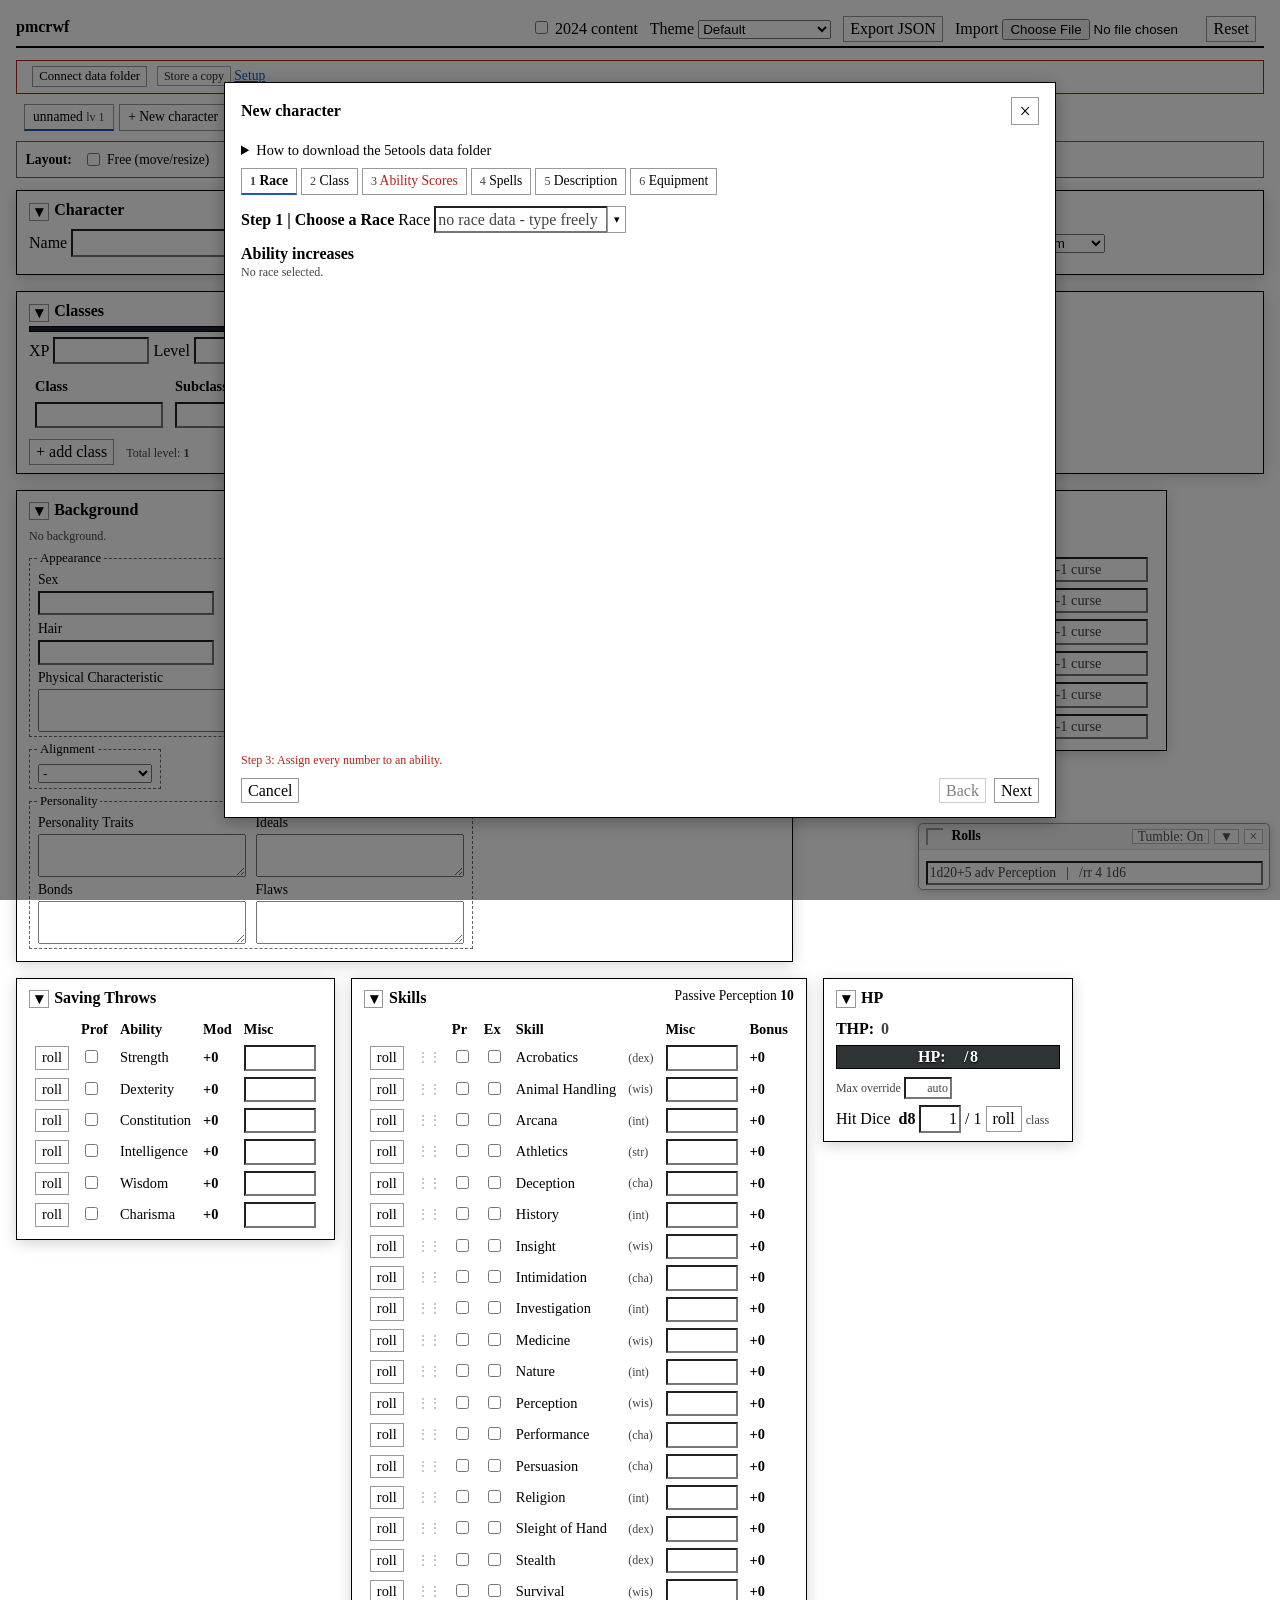
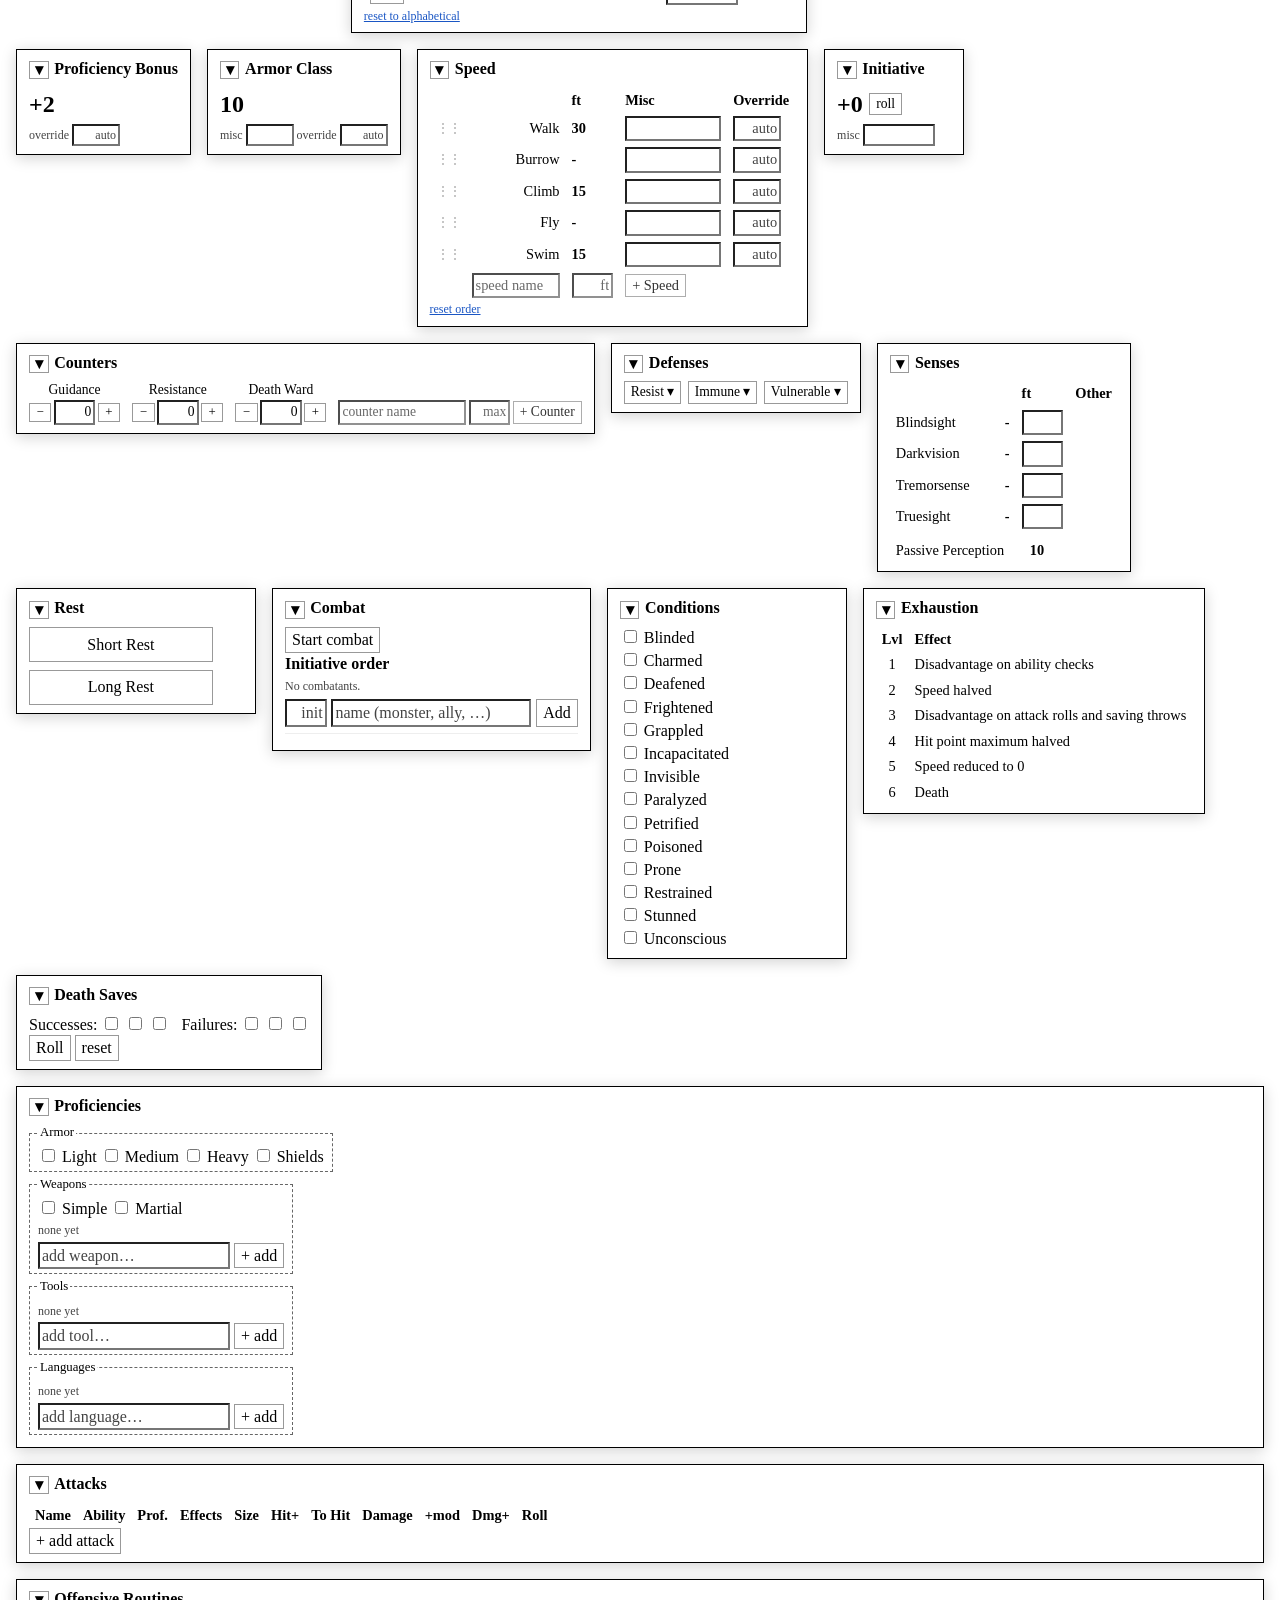
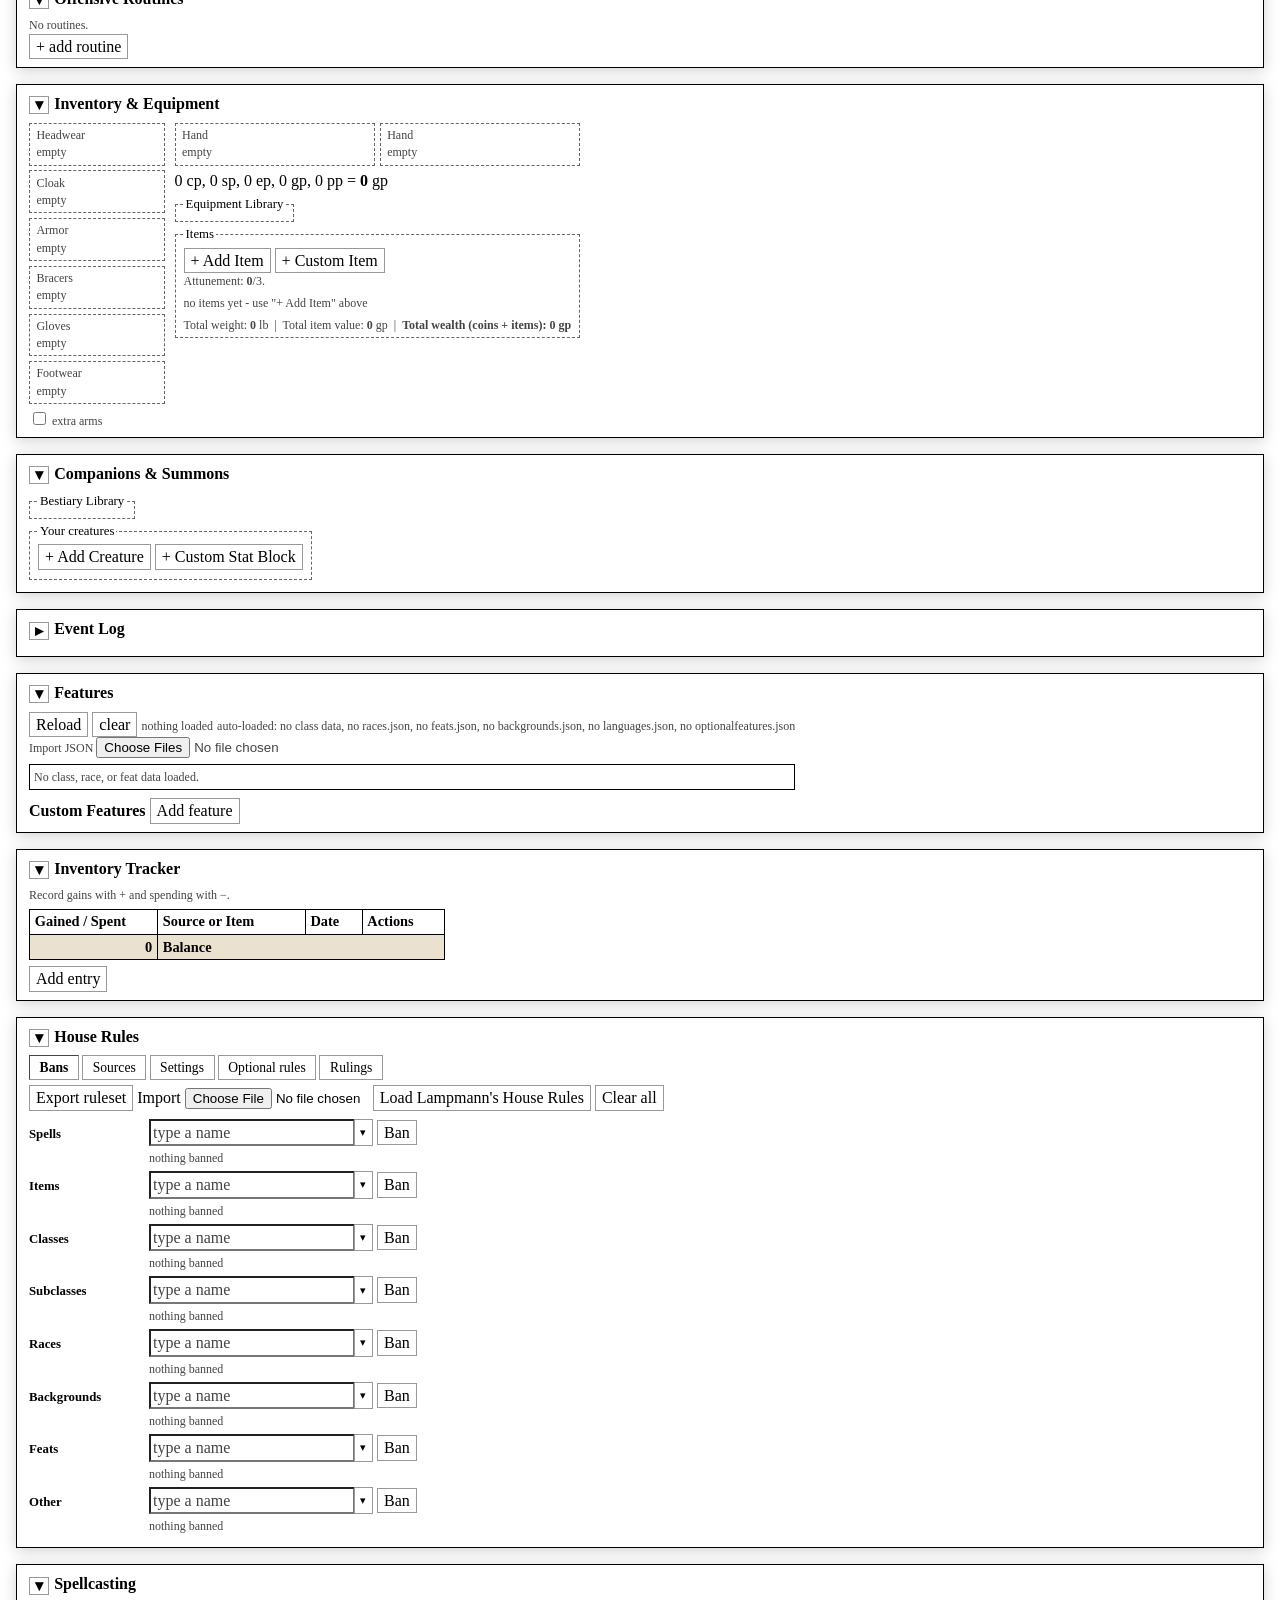
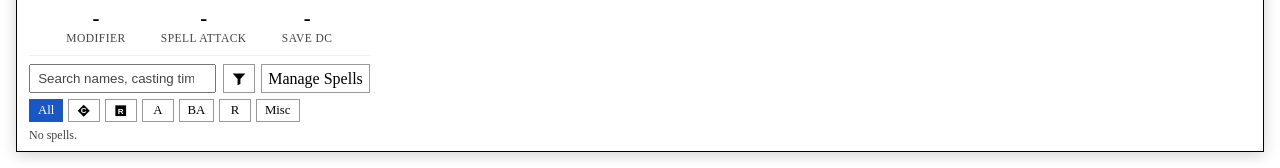
==== commit 1724957b: "Fix lineage choices and annotated bonuses and improve inventory editing layout" ====
--- a/index.html
+++ b/index.html
@@ -614,7 +614,7 @@
         <option value="cha">Charisma</option>
       </select>
       &nbsp; Spell Save DC: <span class="derived" id="spell-dc">-</span>
-      (misc <input type="number" class="tiny" data-persist id="spell-dc-misc">)
+      (misc <input type="text" class="tiny" data-persist id="spell-dc-misc">)
       &nbsp; Spell Attack: <span class="derived" id="spell-atk">-</span>
       (misc <input type="text" data-persist id="spell-atk-misc" style="width:4.5rem;text-align:right">)
     </div>
@@ -738,6 +738,7 @@
 <script src="src/custom-features.js"></script>
 <script src="src/inventory-tracker.js"></script>
 <script src="src/custom-records.js"></script>
+<script src="src/expanded-fields.js"></script>
 <script src="src/combobox.js"></script>
 <script src="src/rulings.js"></script>
 <script src="src/variant-rules.js"></script>
--- a/css/base.css
+++ b/css/base.css
@@ -342,13 +342,13 @@
 .eq-hands { display: flex; gap: .3rem; margin-bottom: .3rem; }
 .eq-hands > .eq-slot { flex: 1 1 0; }
 .eq-arms { display: block; margin-top: .3rem; }
-.eq-slot { position: relative; min-width: 8.5rem; padding: .2rem .4rem; cursor: pointer;
+.eq-slot { position: relative; min-width: 8.5rem; padding: .2rem 1.7rem .2rem .4rem; cursor: pointer;
   border: 1px dashed var(--border-soft); border-radius: var(--radius); }
 .eq-slot.filled { border-style: solid; border-color: var(--link-border); }
 .eq-slot:hover { background: var(--hover-bg); }
 .eq-slot.drop { outline: 2px solid var(--link-border); outline-offset: 1px; }
 .eq-slot-item { font-size: .85rem; }
-.eq-slot-x { position: absolute; top: 0; right: 0; font-size: .7rem; line-height: 1;
+.eq-slot-x { position: absolute; top: 0; right: 0; font-size: 1.25rem; line-height: 1; min-width: 1.6rem; min-height: 1.6rem; padding: .15rem;
   border: none; background: none; color: var(--danger); cursor: pointer; }
 .eq-picker {
   position: fixed; z-index: 400; min-width: 14rem; max-width: 22rem; max-height: 20rem; overflow-y: auto;
@@ -791,3 +791,16 @@
 .custom-record-editor textarea { display: block; width: 100%; box-sizing: border-box; }
 .custom-record-error { color: var(--danger); }
 .custom-action-row { margin: .3rem 0; }
+
+.itm-sort { font: inherit; font-weight: bold; border: 0; background: transparent; color: inherit; padding: .1rem .2rem; cursor: pointer; white-space: nowrap; }
+.itm-sort:hover { text-decoration: underline; }
+.editing-expanded { position: fixed !important; z-index: 10010 !important; box-sizing: border-box !important; min-width: 0 !important; max-width: none !important; max-height: none !important; margin: 0 !important; background: var(--panel-bg); color: var(--fg); }
+
+#char-item-list { overflow-x: auto; }
+.inventory-table { width: 100%; border-collapse: collapse; }
+.inventory-table th { text-align: left; font-size: .75rem; white-space: nowrap; }
+.inventory-table td, .inventory-table th { padding: .15rem .3rem; vertical-align: middle; }
+.inventory-table td:not(.inv-name) { white-space: nowrap; }
+.inventory-table .inv-name { min-width: 9rem; }
+.inventory-table .inv-number { text-align: right; }
+.inventory-table .feat-detail td { white-space: normal; }
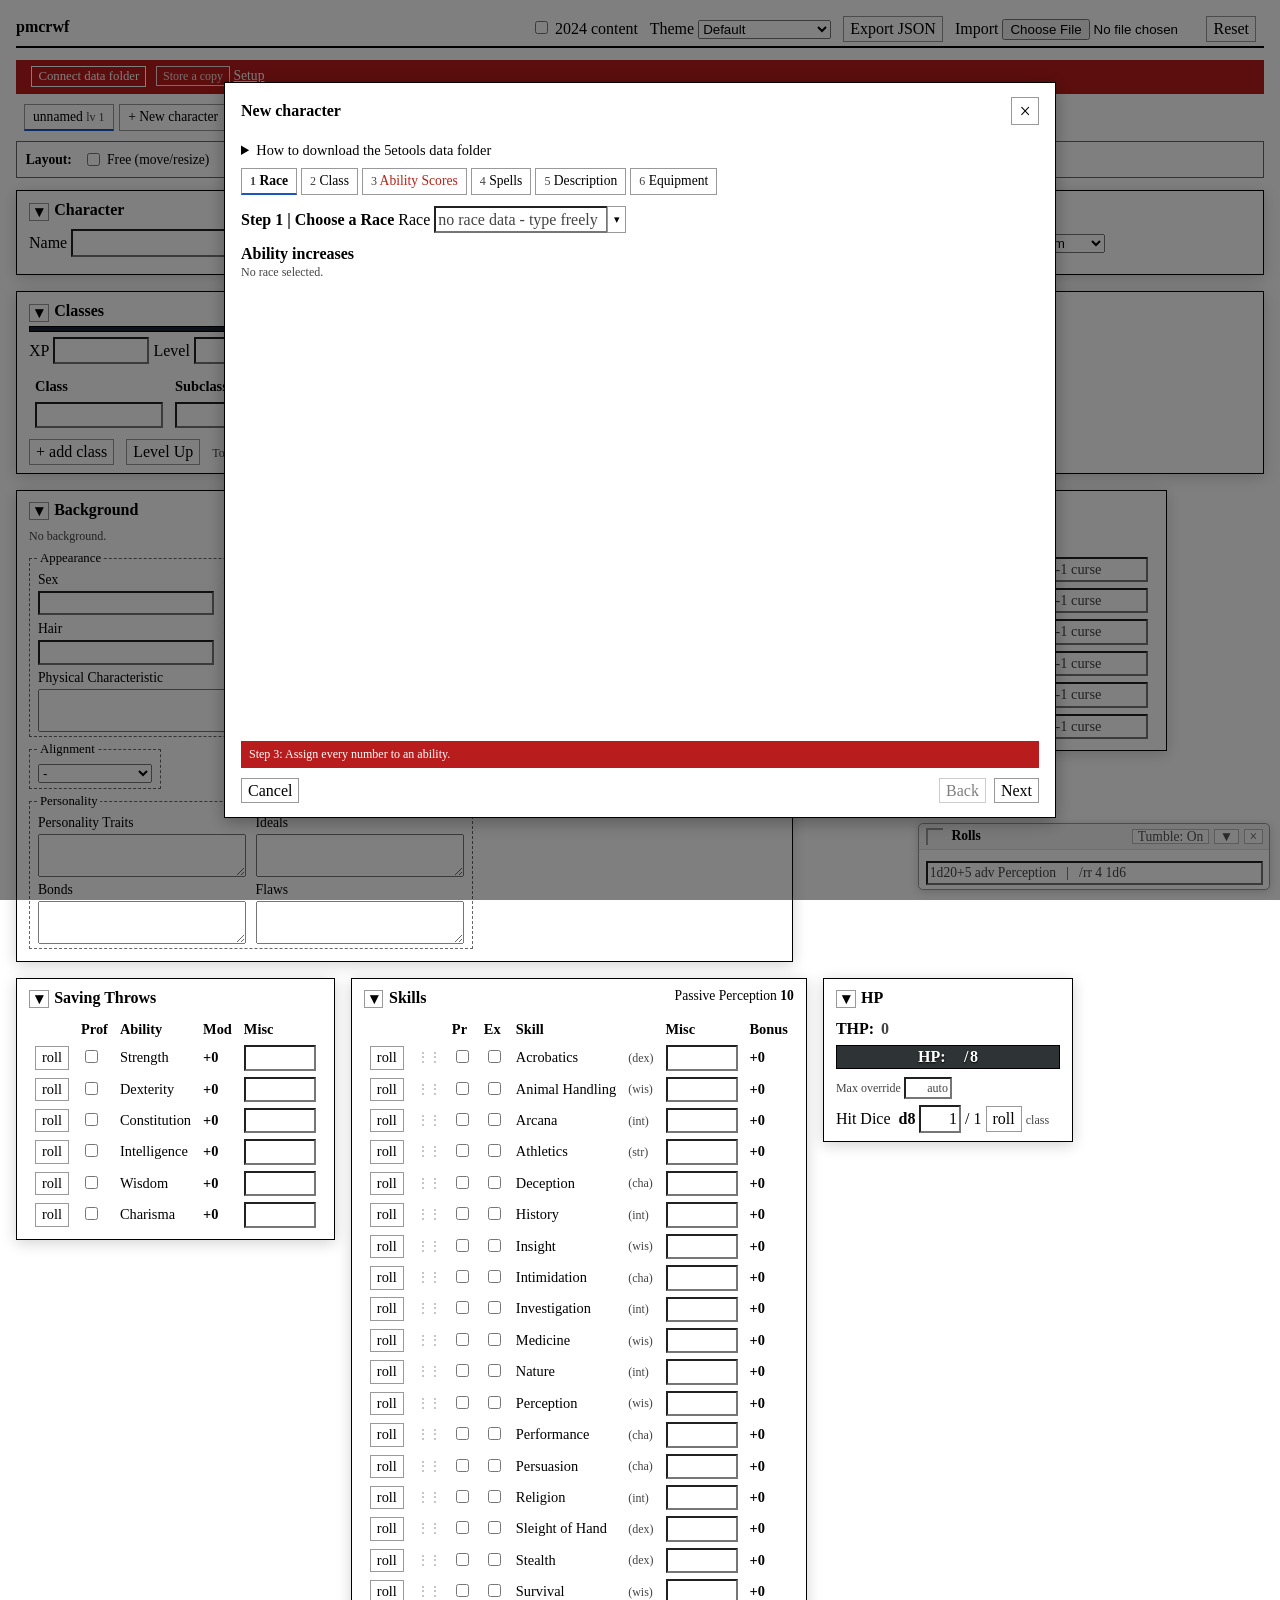
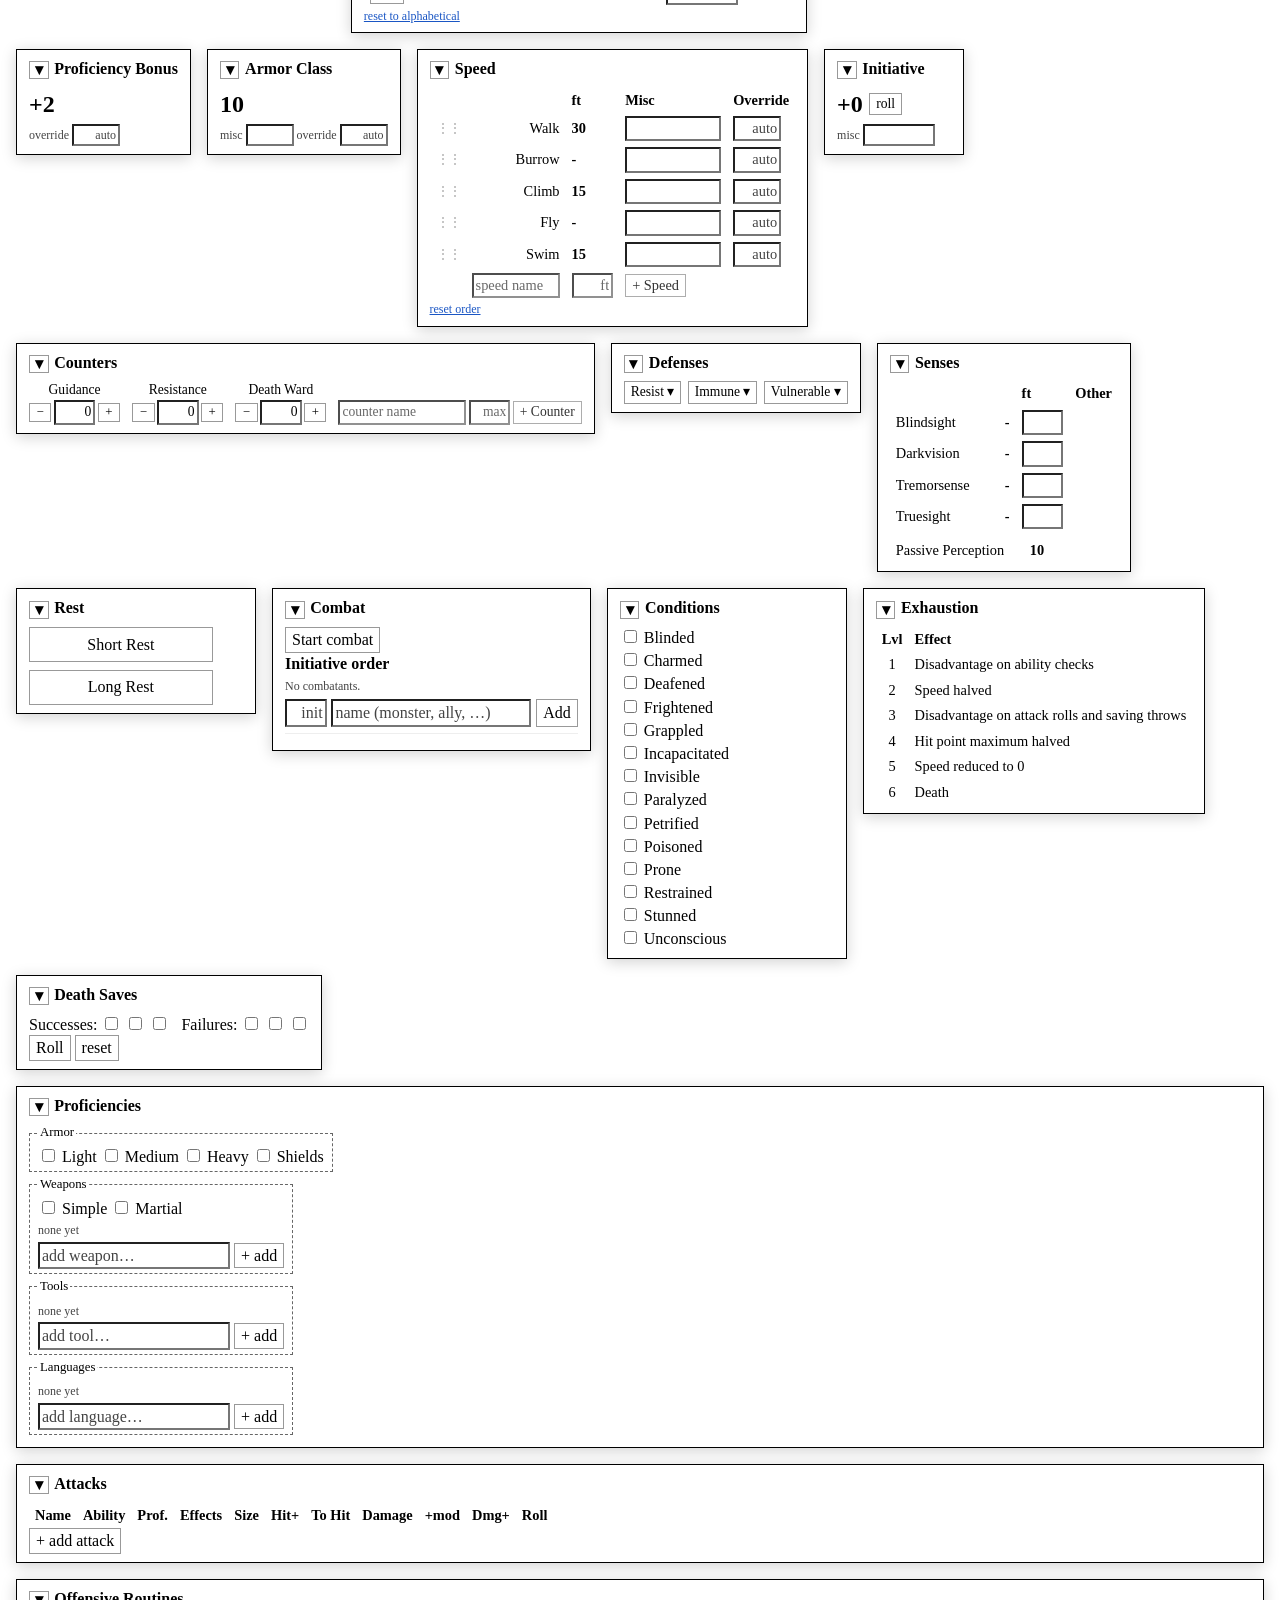
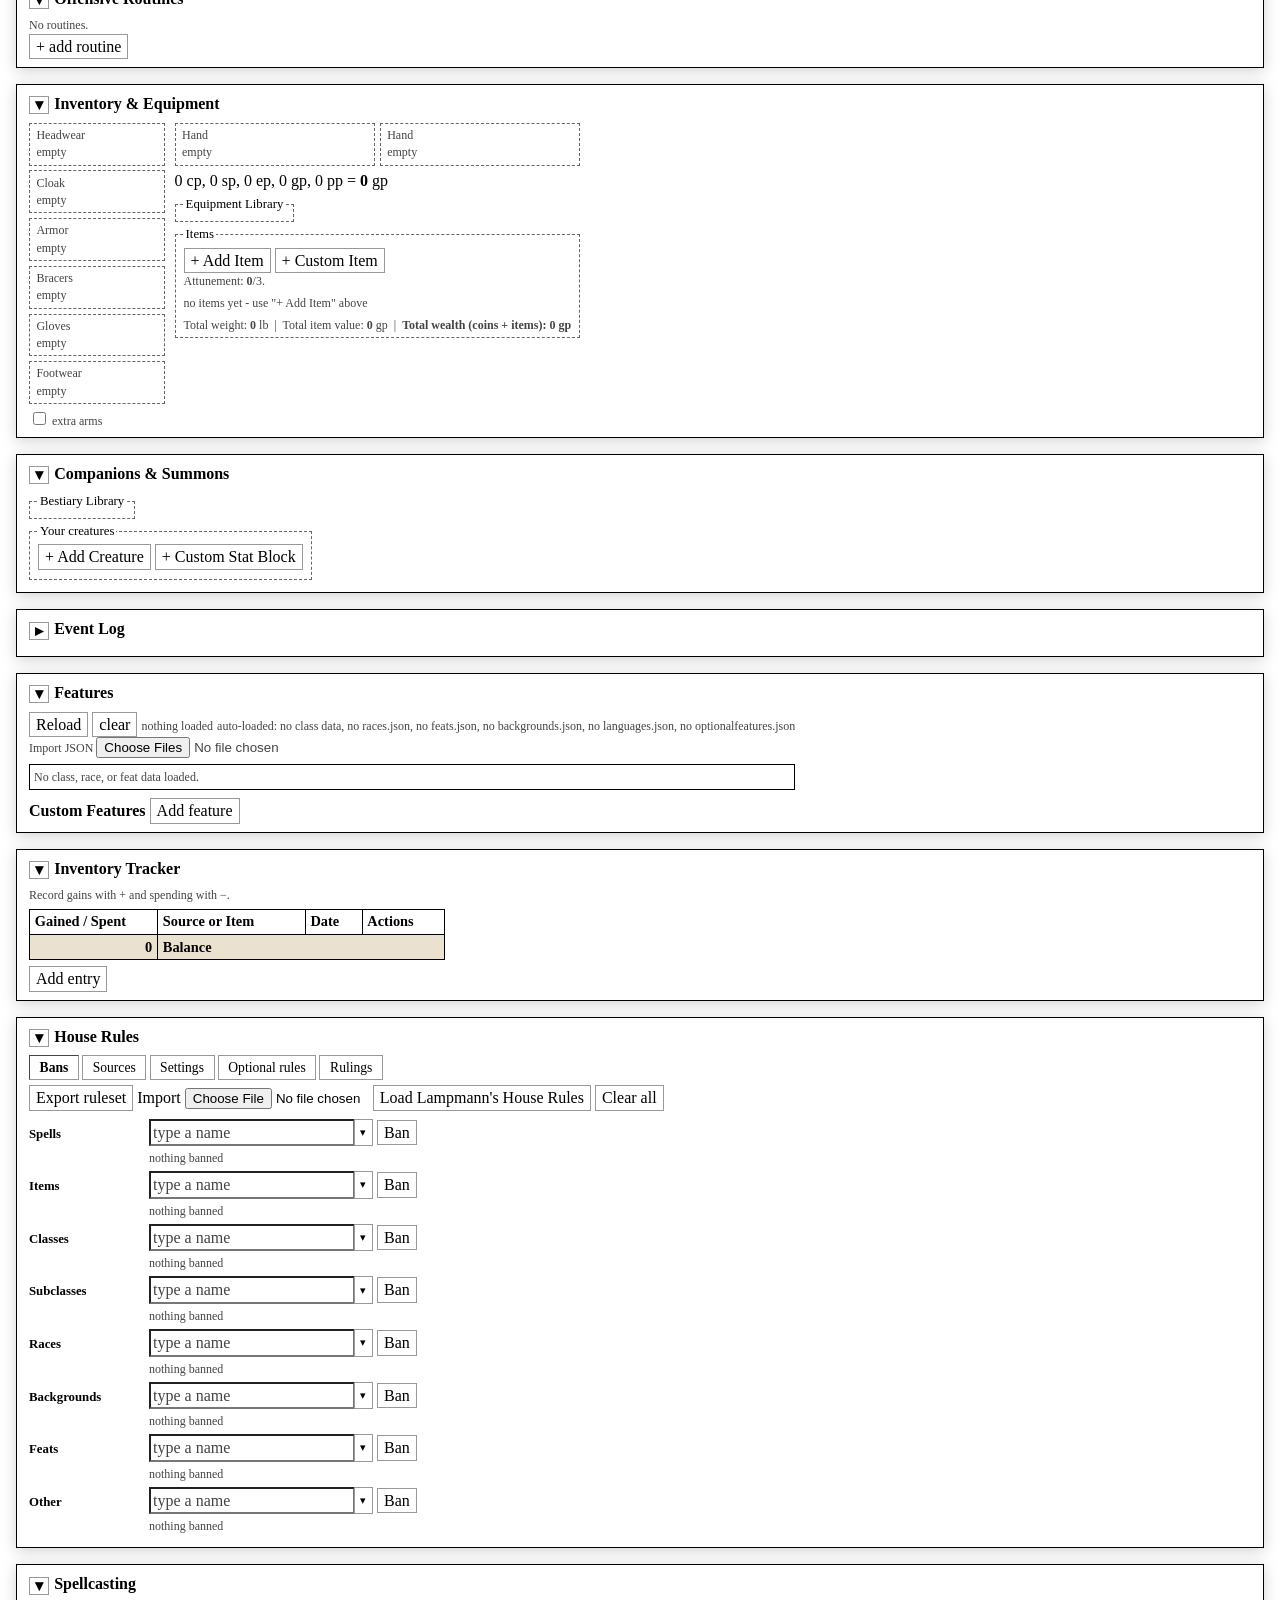
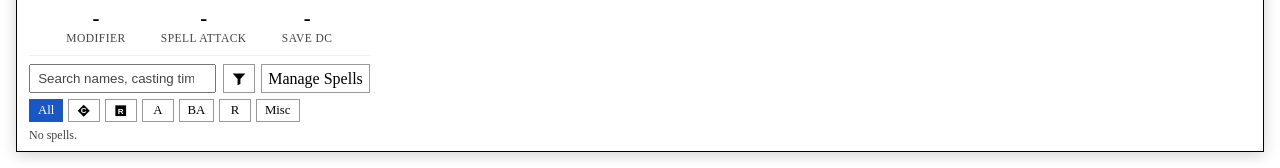
==== commit d8d8cea2: "Restore Level Up access and keep editing layers below dialogs" ====
--- a/index.html
+++ b/index.html
@@ -99,6 +99,7 @@
     </table>
     <div class="class-summary">
       <button id="btn-add-class">+ add class</button>
+      <button type="button" id="btn-level-up">Level Up</button>
       <span class="hint">Total level: <span class="derived" id="total-level">0</span></span>
     </div>
   </section>
--- a/css/base.css
+++ b/css/base.css
@@ -17,6 +17,8 @@
   --link-border: #1a56c4;
   --danger: #b32318;
   --danger-border: #b32318;
+  --notice-bg: #b91c1c;
+  --notice-fg: #fff;
   /* Meaning, not decoration: the same three colours in every theme. Selected / included / on is blue,
      excluded is red, met / valid is green. Themes may retune the shade, never the hue. */
   --select: #1a56c4;
@@ -261,11 +263,12 @@
 #update-note {
   position: fixed; left: .6rem; bottom: .6rem; z-index: 1002;
   padding: .35rem .6rem; font-size: .8rem;
-  background: var(--menu-bg); color: var(--fg);
-  border: 1px solid var(--border); border-radius: var(--radius);
+  background: var(--notice-bg); color: var(--notice-fg);
+  border: 1px solid var(--notice-bg); border-radius: var(--radius);
   box-shadow: 2px 2px 4px var(--menu-shadow);
 }
-#update-note button { font: inherit; font-size: .78rem; margin-left: .35rem; }
+#update-note button { font: inherit; font-size: .78rem; margin-left: .35rem; background: transparent; color: var(--notice-fg); border-color: var(--notice-fg); }
+#update-note button:hover { background: rgba(255, 255, 255, .15); }
 /* ----- concentration indicator (src/spellcasting.js) ----- */
 .conc-banner { margin: -.1rem 0 .5rem; padding: .3rem .5rem; border: 1px solid var(--link-border); border-radius: var(--radius); font-size: .85rem; }
 .sp2-conc { font: inherit; font-size: .8rem; margin-left: .4rem; padding: 0 .3rem; border: 1px solid var(--btn-border); border-radius: var(--radius); background: var(--btn-bg); color: var(--btn-fg); cursor: pointer; }
@@ -804,3 +807,24 @@
 .inventory-table .inv-name { min-width: 9rem; }
 .inventory-table .inv-number { text-align: right; }
 .inventory-table .feat-detail td { white-space: normal; }
+
+.list-sort { font: inherit; font-weight: inherit; color: inherit; background: transparent; border: 0; padding: 0; cursor: pointer; white-space: nowrap; }
+.list-sort:hover { text-decoration: underline; }
+.list-sort-toolbar { display: flex; flex-wrap: wrap; gap: .8rem; margin-bottom: .5rem; font-weight: bold; }
+
+/* Arranged modules have their own stacking contexts. Raise the focused field's module too,
+   so its expanded control can extend above neighboring modules. Restored on blur. */
+.module.editing-field-module { z-index: 2147483647 !important; }
+
+/* Keep important notices red with white text, including in themes with pale danger colors. */
+.important-notice, #data-bar.data-bar-warn, #data-bar .data-bar-err:not(:empty),
+#data-bar .data-bar-stale:not(:empty), .custom-record-error:not(:empty),
+.cr-blocker:not(:empty), .cr-over:not(:empty), .boon-over:not(:empty) {
+  background: var(--notice-bg); color: var(--notice-fg); border-color: var(--notice-bg);
+  padding: .35rem .5rem; border-radius: var(--radius);
+}
+.important-notice a, #data-bar.data-bar-warn a, #data-bar.data-bar-warn .hint { color: var(--notice-fg); }
+#data-bar.data-bar-warn button { background: transparent; color: var(--notice-fg); border-color: var(--notice-fg); }
+
+/* Module layers stay together below dialogs, even while an editing module is raised. */
+.modules { isolation: isolate; }
--- a/css/layout.css
+++ b/css/layout.css
@@ -98,6 +98,6 @@
 
 .modules.lay-active > .module > h2,
 .modules.lay-active > .module > .lay-tabs { flex-shrink: 0; }
-.modules.lay-active > .module > .lay-body { min-height: 0; overflow: auto; }
+.modules.lay-active > .module > .lay-body { min-height: 0; width: 100%; box-sizing: border-box; overflow: auto; }
 
 .modules.lay-free > .module > .lay-body { overflow: hidden; }
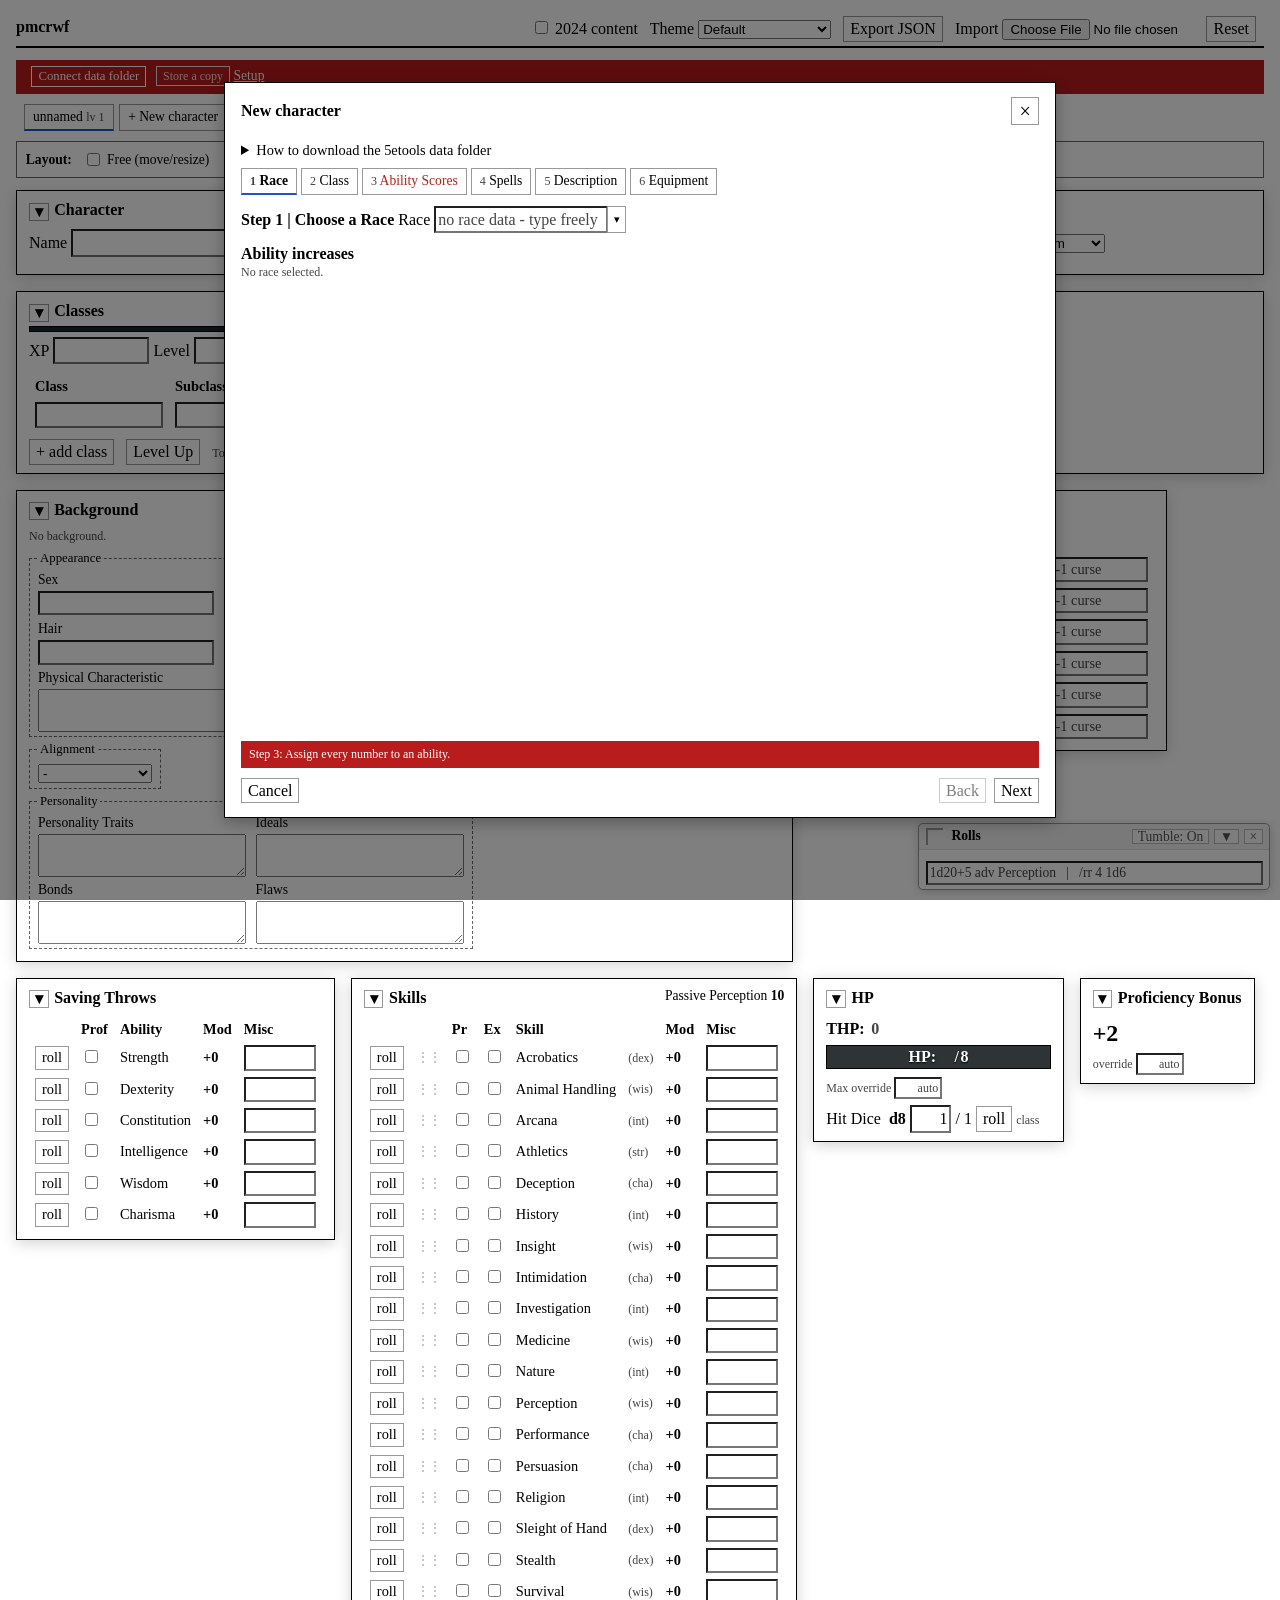
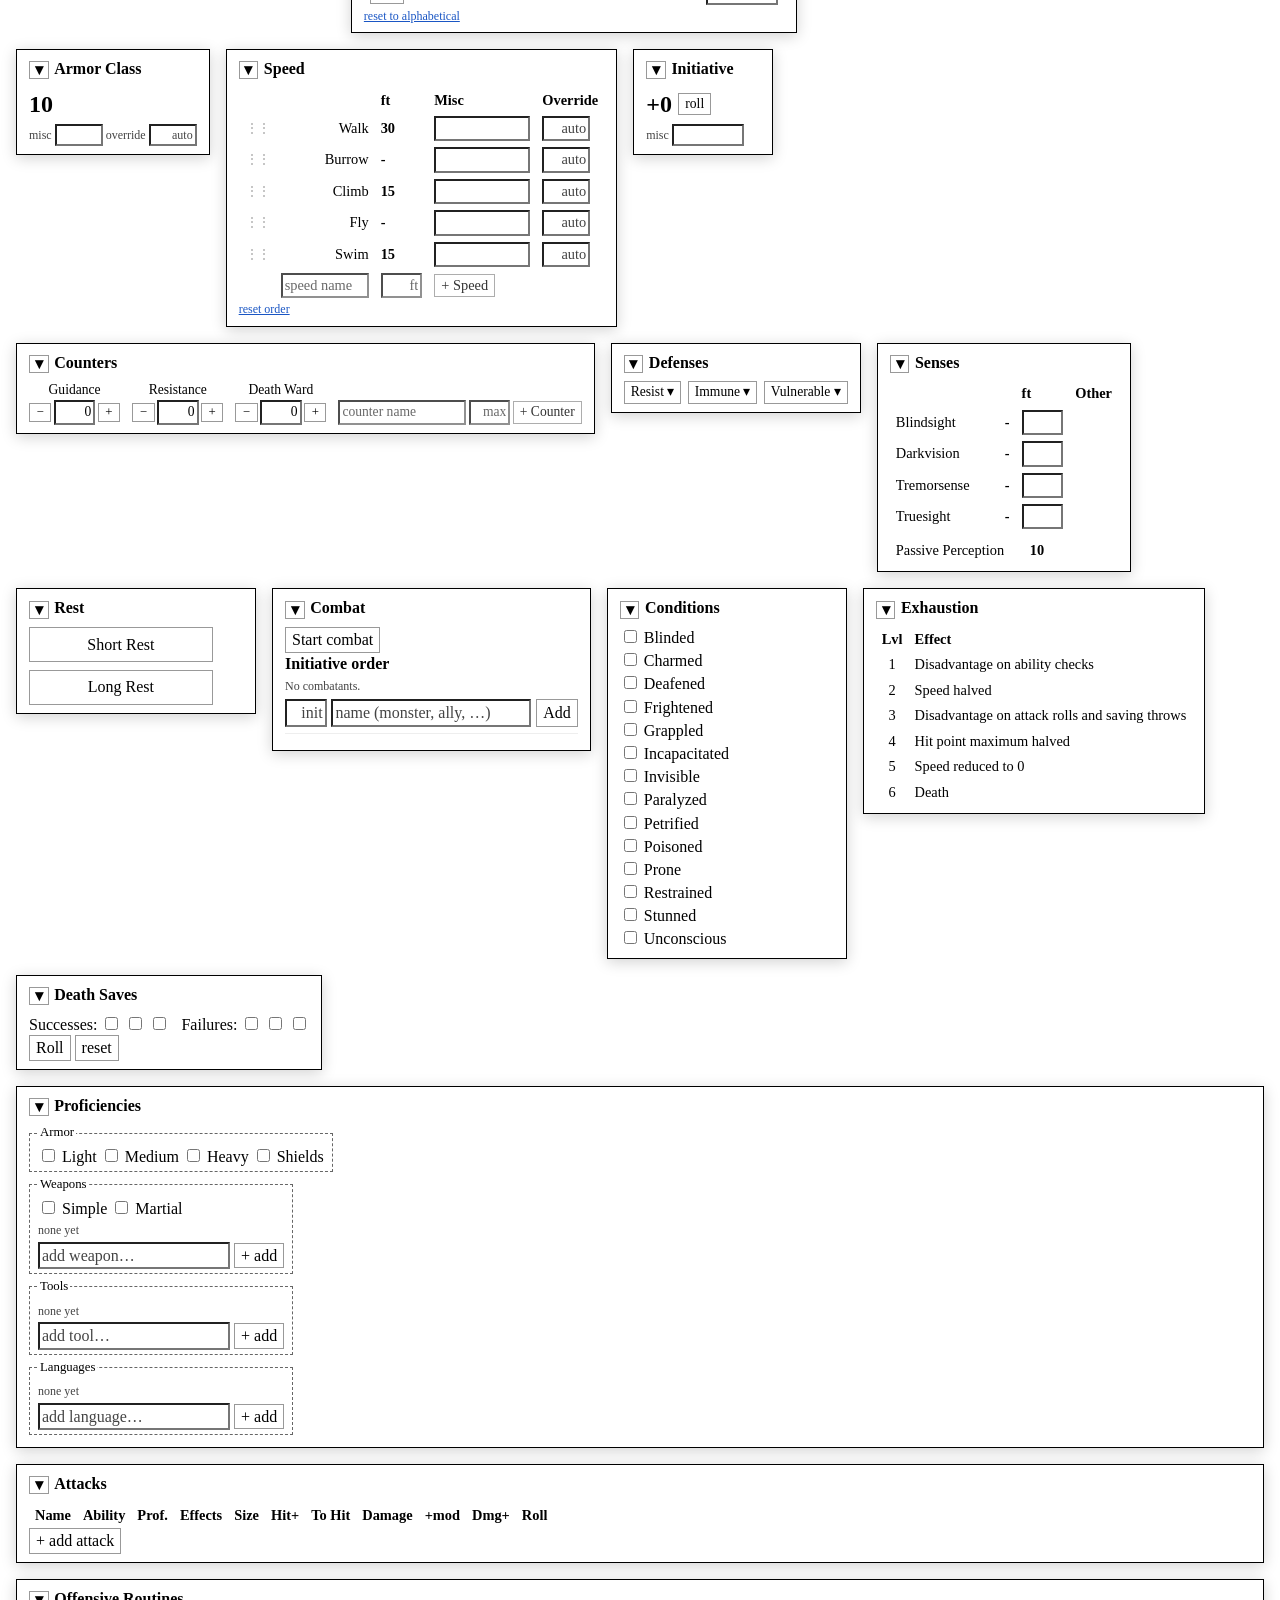
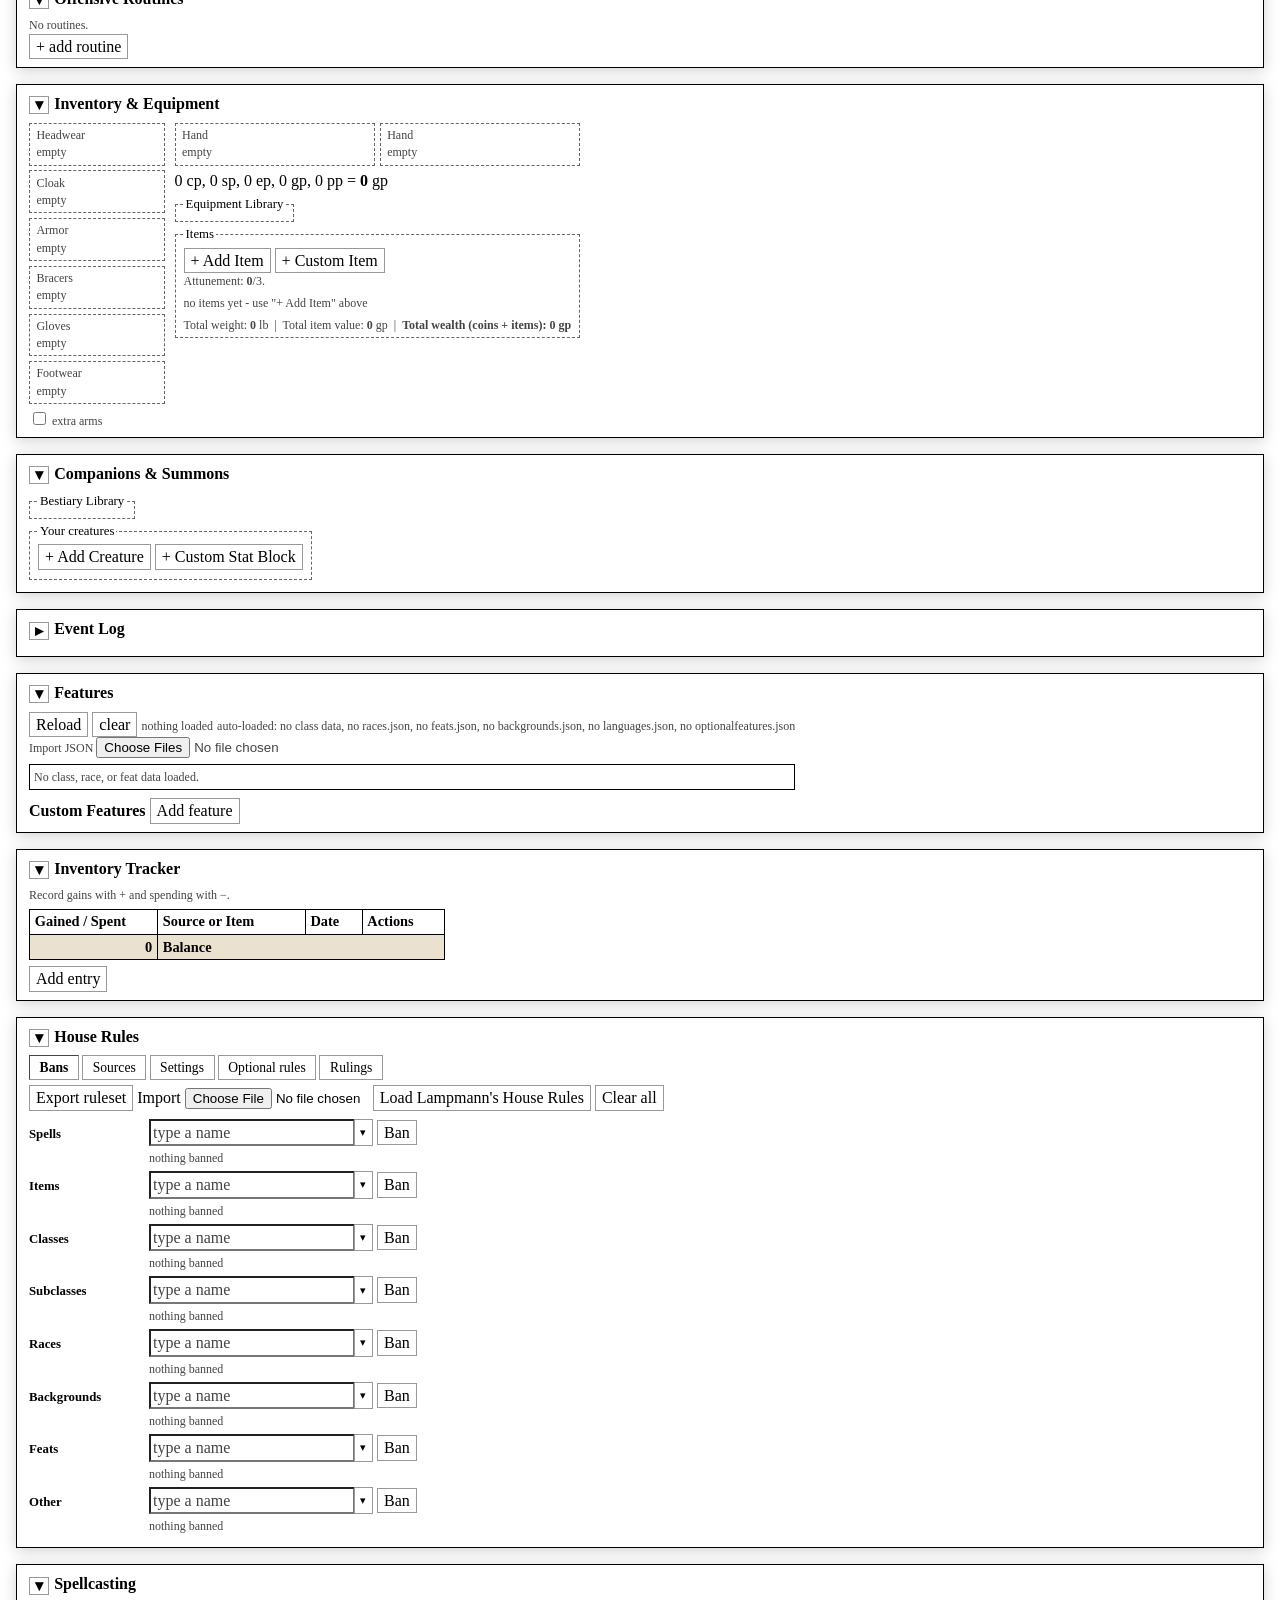
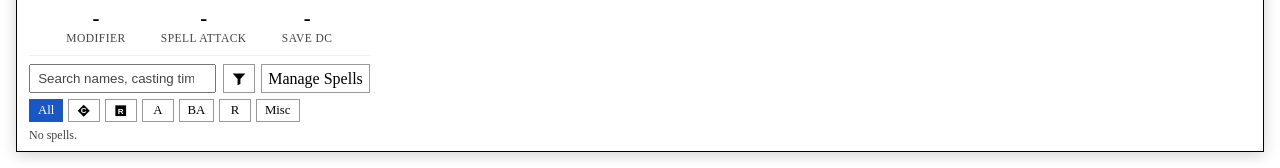
==== commit 57fa13c2: "Rename Skills bonus to Mod and place Misc after it" ====
--- a/index.html
+++ b/index.html
@@ -162,7 +162,7 @@
   <!-- ===== SKILLS ===== -->
   <section class="module" data-module="skills">
     <h2>Skills <span class="module-corner">Passive Perception <span class="derived" id="passive-perc">10</span></span></h2>
-    <table><thead><tr><th></th><th></th><th>Pr</th><th>Ex</th><th>Skill</th><th></th><th>Misc</th><th>Bonus</th></tr></thead>
+    <table><thead><tr><th></th><th></th><th>Pr</th><th>Ex</th><th>Skill</th><th></th><th>Mod</th><th>Misc</th></tr></thead>
       <tbody id="skill-rows"></tbody>
     </table>
     <div class="hint"><button type="button" id="btn-skill-reset-order" class="linkish">reset to alphabetical</button></div>
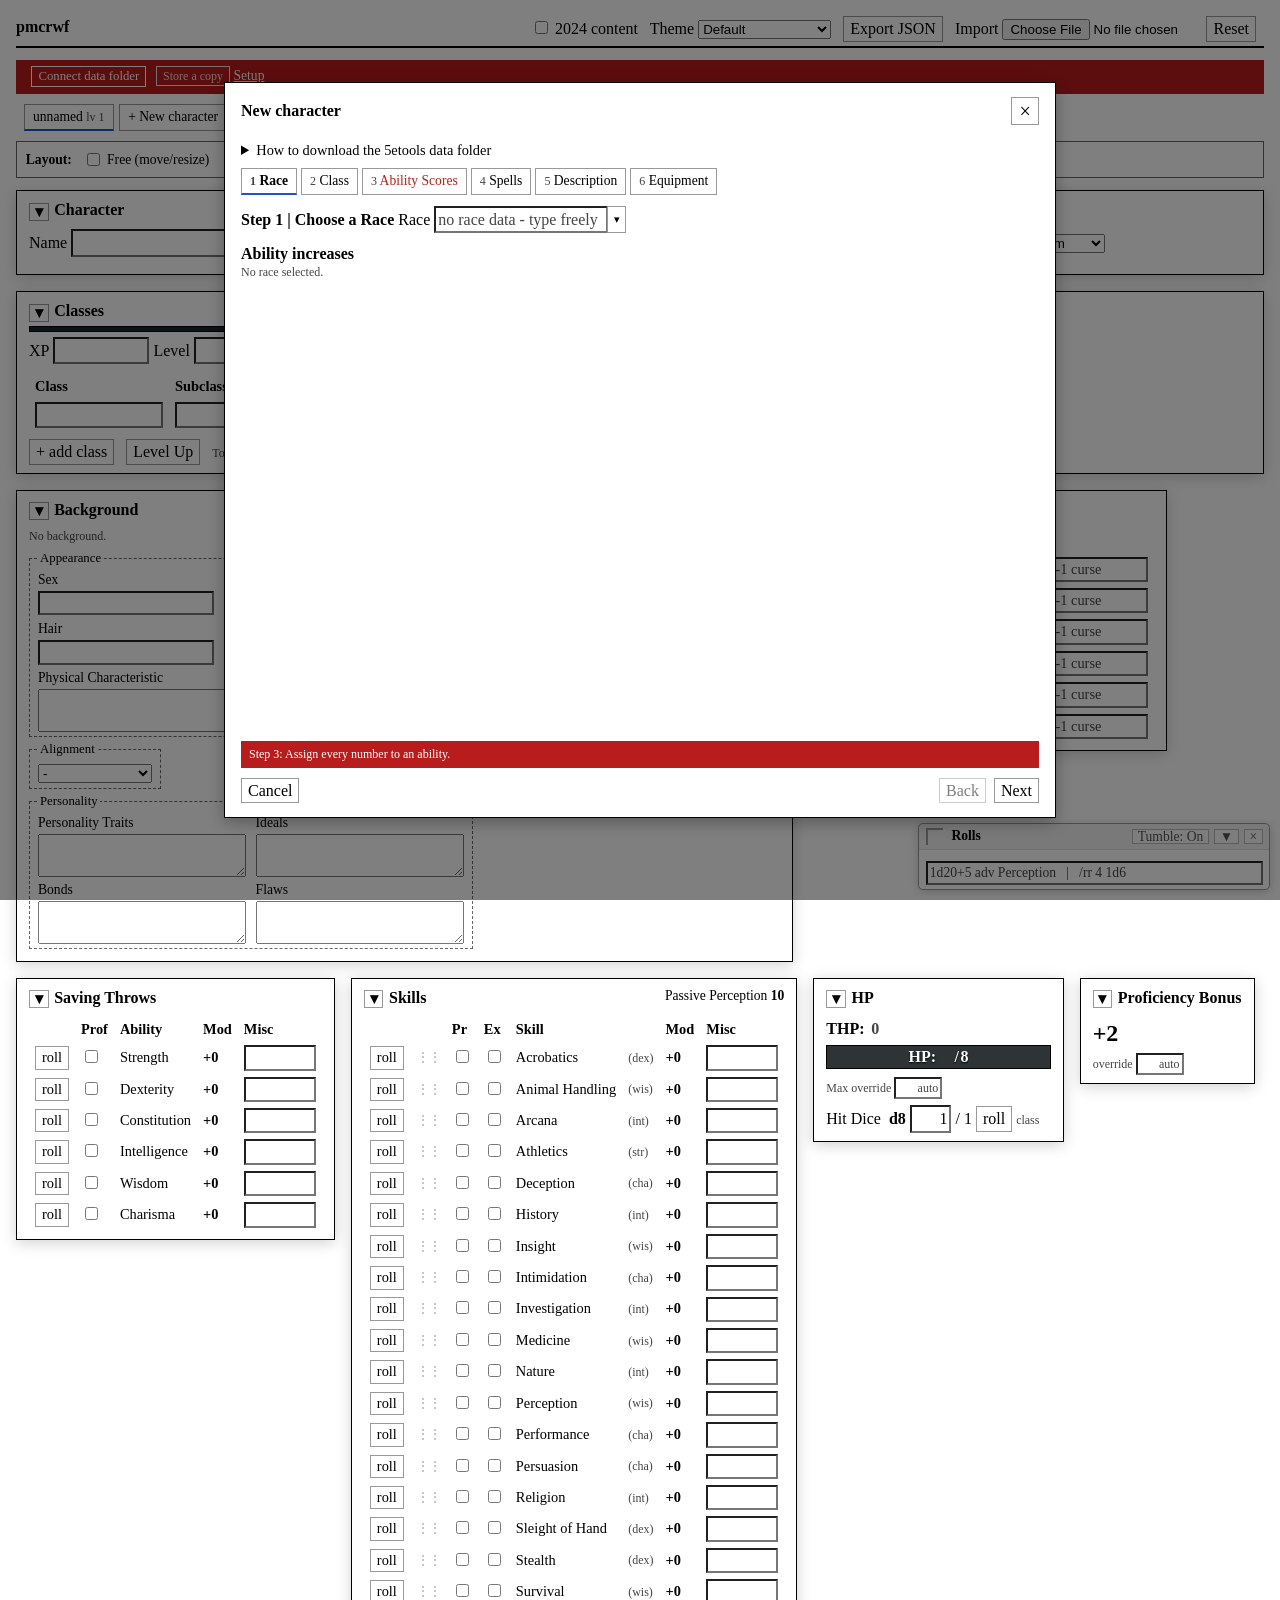
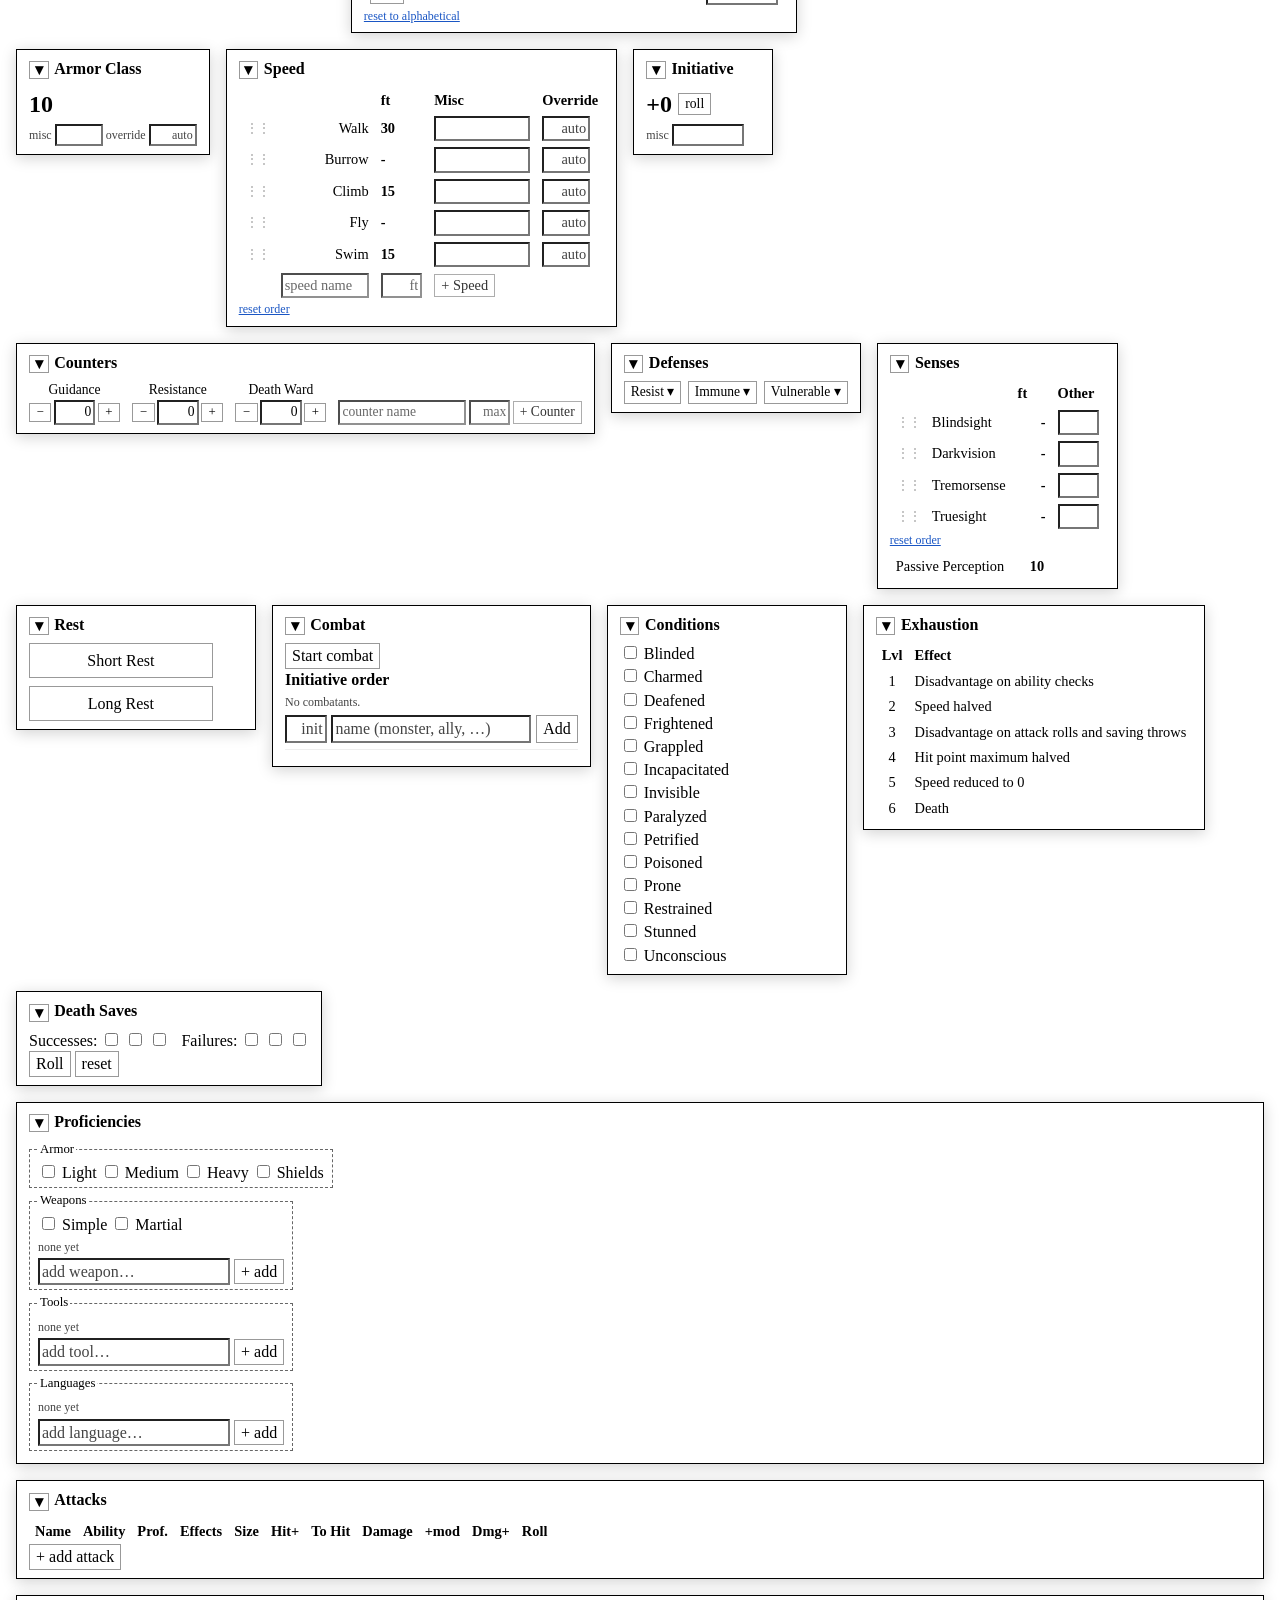
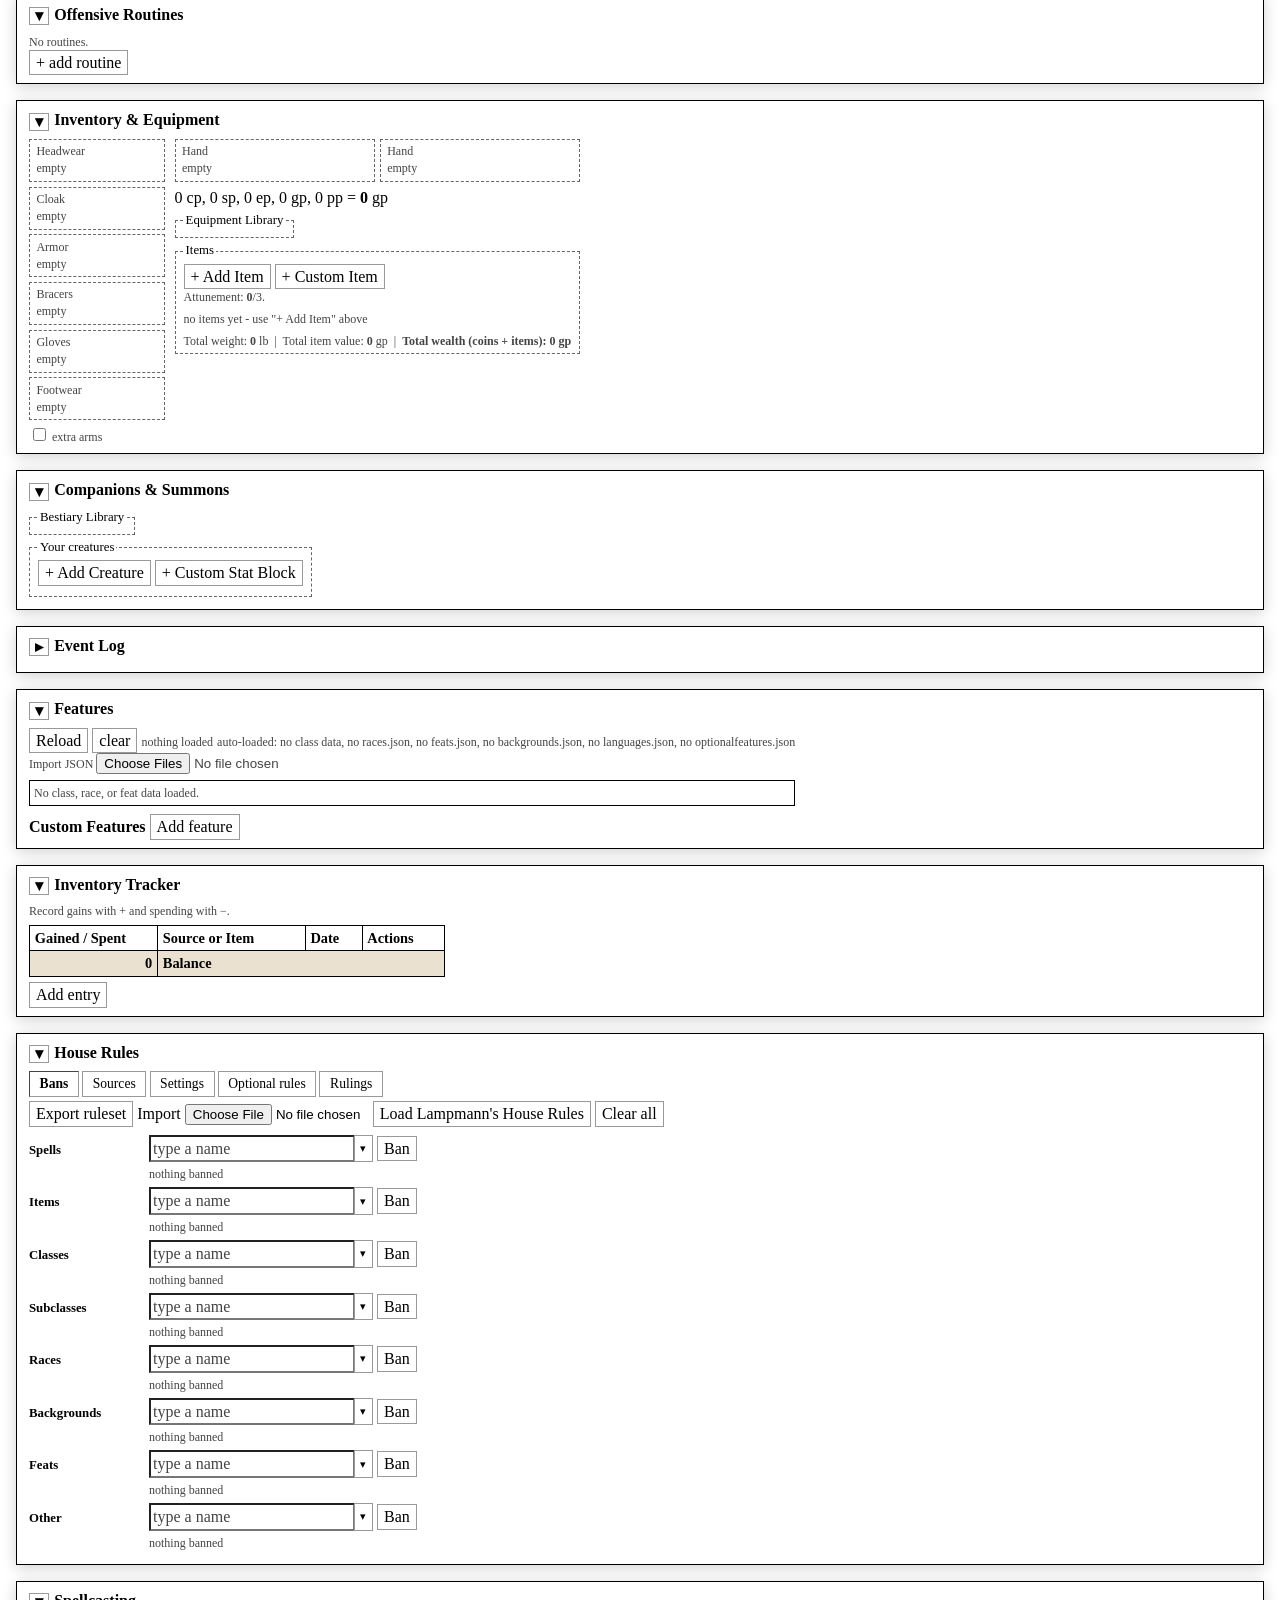
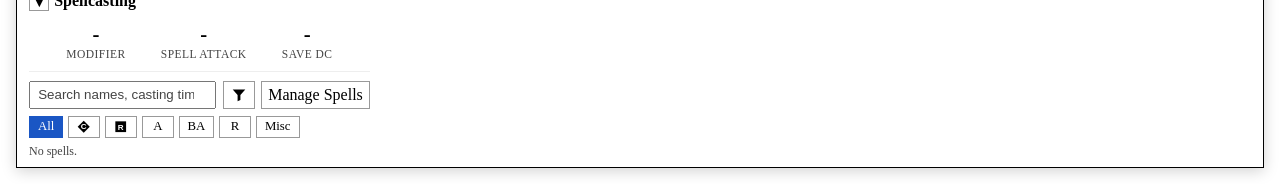
==== commit 9375d3bd: "Fix feature labels and text and add saved Senses ordering" ====
--- a/index.html
+++ b/index.html
@@ -246,15 +246,17 @@
   <!-- ===== SENSES (src/senses.js) ===== -->
   <section class="module" data-module="senses">
     <h2>Senses</h2>
+    <input type="hidden" data-persist id="sense-order">
     <table class="senses-table">
       <thead><tr><th></th><th></th><th>ft</th><th>Other</th></tr></thead>
-      <tbody>
-        <tr><td>Blindsight</td><td class="derived" id="sense-blindsight">-</td><td><input type="text" inputmode="numeric" class="tiny" data-persist data-math data-min="0" data-allow-empty id="sense-blindsight-other" aria-label="Blindsight from other sources"></td></tr>
-        <tr><td>Darkvision</td><td class="derived" id="sense-darkvision">-</td><td><input type="text" inputmode="numeric" class="tiny" data-persist data-math data-min="0" data-allow-empty id="sense-darkvision-other" aria-label="Darkvision from other sources"></td></tr>
-        <tr><td>Tremorsense</td><td class="derived" id="sense-tremorsense">-</td><td><input type="text" inputmode="numeric" class="tiny" data-persist data-math data-min="0" data-allow-empty id="sense-tremorsense-other" aria-label="Tremorsense from other sources"></td></tr>
-        <tr><td>Truesight</td><td class="derived" id="sense-truesight">-</td><td><input type="text" inputmode="numeric" class="tiny" data-persist data-math data-min="0" data-allow-empty id="sense-truesight-other" aria-label="Truesight from other sources"></td></tr>
+      <tbody id="sense-rows">
+        <tr data-sense-key="blindsight"><td class="sense-grip" aria-label="drag to reorder">&#8942;&#8942;</td><td>Blindsight</td><td class="derived" id="sense-blindsight">-</td><td><input type="text" inputmode="numeric" class="tiny" data-persist data-math data-min="0" data-allow-empty id="sense-blindsight-other" aria-label="Blindsight from other sources"></td></tr>
+        <tr data-sense-key="darkvision"><td class="sense-grip" aria-label="drag to reorder">&#8942;&#8942;</td><td>Darkvision</td><td class="derived" id="sense-darkvision">-</td><td><input type="text" inputmode="numeric" class="tiny" data-persist data-math data-min="0" data-allow-empty id="sense-darkvision-other" aria-label="Darkvision from other sources"></td></tr>
+        <tr data-sense-key="tremorsense"><td class="sense-grip" aria-label="drag to reorder">&#8942;&#8942;</td><td>Tremorsense</td><td class="derived" id="sense-tremorsense">-</td><td><input type="text" inputmode="numeric" class="tiny" data-persist data-math data-min="0" data-allow-empty id="sense-tremorsense-other" aria-label="Tremorsense from other sources"></td></tr>
+        <tr data-sense-key="truesight"><td class="sense-grip" aria-label="drag to reorder">&#8942;&#8942;</td><td>Truesight</td><td class="derived" id="sense-truesight">-</td><td><input type="text" inputmode="numeric" class="tiny" data-persist data-math data-min="0" data-allow-empty id="sense-truesight-other" aria-label="Truesight from other sources"></td></tr>
       </tbody>
     </table>
+    <div class="hint"><button type="button" id="btn-sense-reset-order" class="linkish">reset order</button></div>
     <div id="sense-special" class="hint"></div>
     <table class="senses-table senses-passive">
       <tr><td>Passive Perception</td><td class="derived" id="passive-perc-2">10</td></tr>
--- a/css/base.css
+++ b/css/base.css
@@ -591,15 +591,15 @@
 #roll-anim-toggle.off { opacity: .35; }
 
 /* ===== Skill reordering (src/rows.js) ===== */
-.skill-grip, .speed-grip {
+.skill-grip, .speed-grip, .sense-grip {
   cursor: grab; user-select: none; opacity: .3; letter-spacing: -2px;
   padding: 0 .15rem; width: 1rem; text-align: center;
 }
-.skill-grip:hover, .speed-grip:hover { opacity: .8; }
-.skill-grip:active, .speed-grip:active { cursor: grabbing; }
-#skill-rows tr.dragging, #speed-rows tr.dragging { opacity: .45; }
-#skill-rows tr.drop-before td, #speed-rows tr.drop-before td { box-shadow: inset 0 2px 0 0 var(--link, #1a56c4); }
-#skill-rows tr.drop-after td, #speed-rows tr.drop-after td { box-shadow: inset 0 -2px 0 0 var(--link, #1a56c4); }
+.skill-grip:hover, .speed-grip:hover, .sense-grip:hover { opacity: .8; }
+.skill-grip:active, .speed-grip:active, .sense-grip:active { cursor: grabbing; }
+#skill-rows tr.dragging, #speed-rows tr.dragging, #sense-rows tr.dragging { opacity: .45; }
+#skill-rows tr.drop-before td, #speed-rows tr.drop-before td, #sense-rows tr.drop-before td { box-shadow: inset 0 2px 0 0 var(--link, #1a56c4); }
+#skill-rows tr.drop-after td, #speed-rows tr.drop-after td, #sense-rows tr.drop-after td { box-shadow: inset 0 -2px 0 0 var(--link, #1a56c4); }
 button.linkish {
   background: none; border: 0; padding: 0; font: inherit; color: var(--link, #1a56c4);
   text-decoration: underline; cursor: pointer;
@@ -638,7 +638,7 @@
 .hp-bar input:focus, .hp-temp-label input:focus { outline: 1px dotted currentColor; }
 .hp-slash { margin: 0 -.2em; }
 /* ----- senses (src/senses.js) ----- */
-.senses-table td:nth-child(2) { text-align: right; min-width: 2.5rem; }
+#sense-rows td:nth-child(3), .senses-passive td:nth-child(2) { text-align: right; min-width: 2.5rem; }
 .senses-passive { margin-top: .35rem; }
 /* ----- defence checklists (src/hp-bar.js) ----- */
 .def-manual { display: flex; flex-wrap: wrap; gap: .4rem; margin-top: .35rem; font-size: .85rem; }
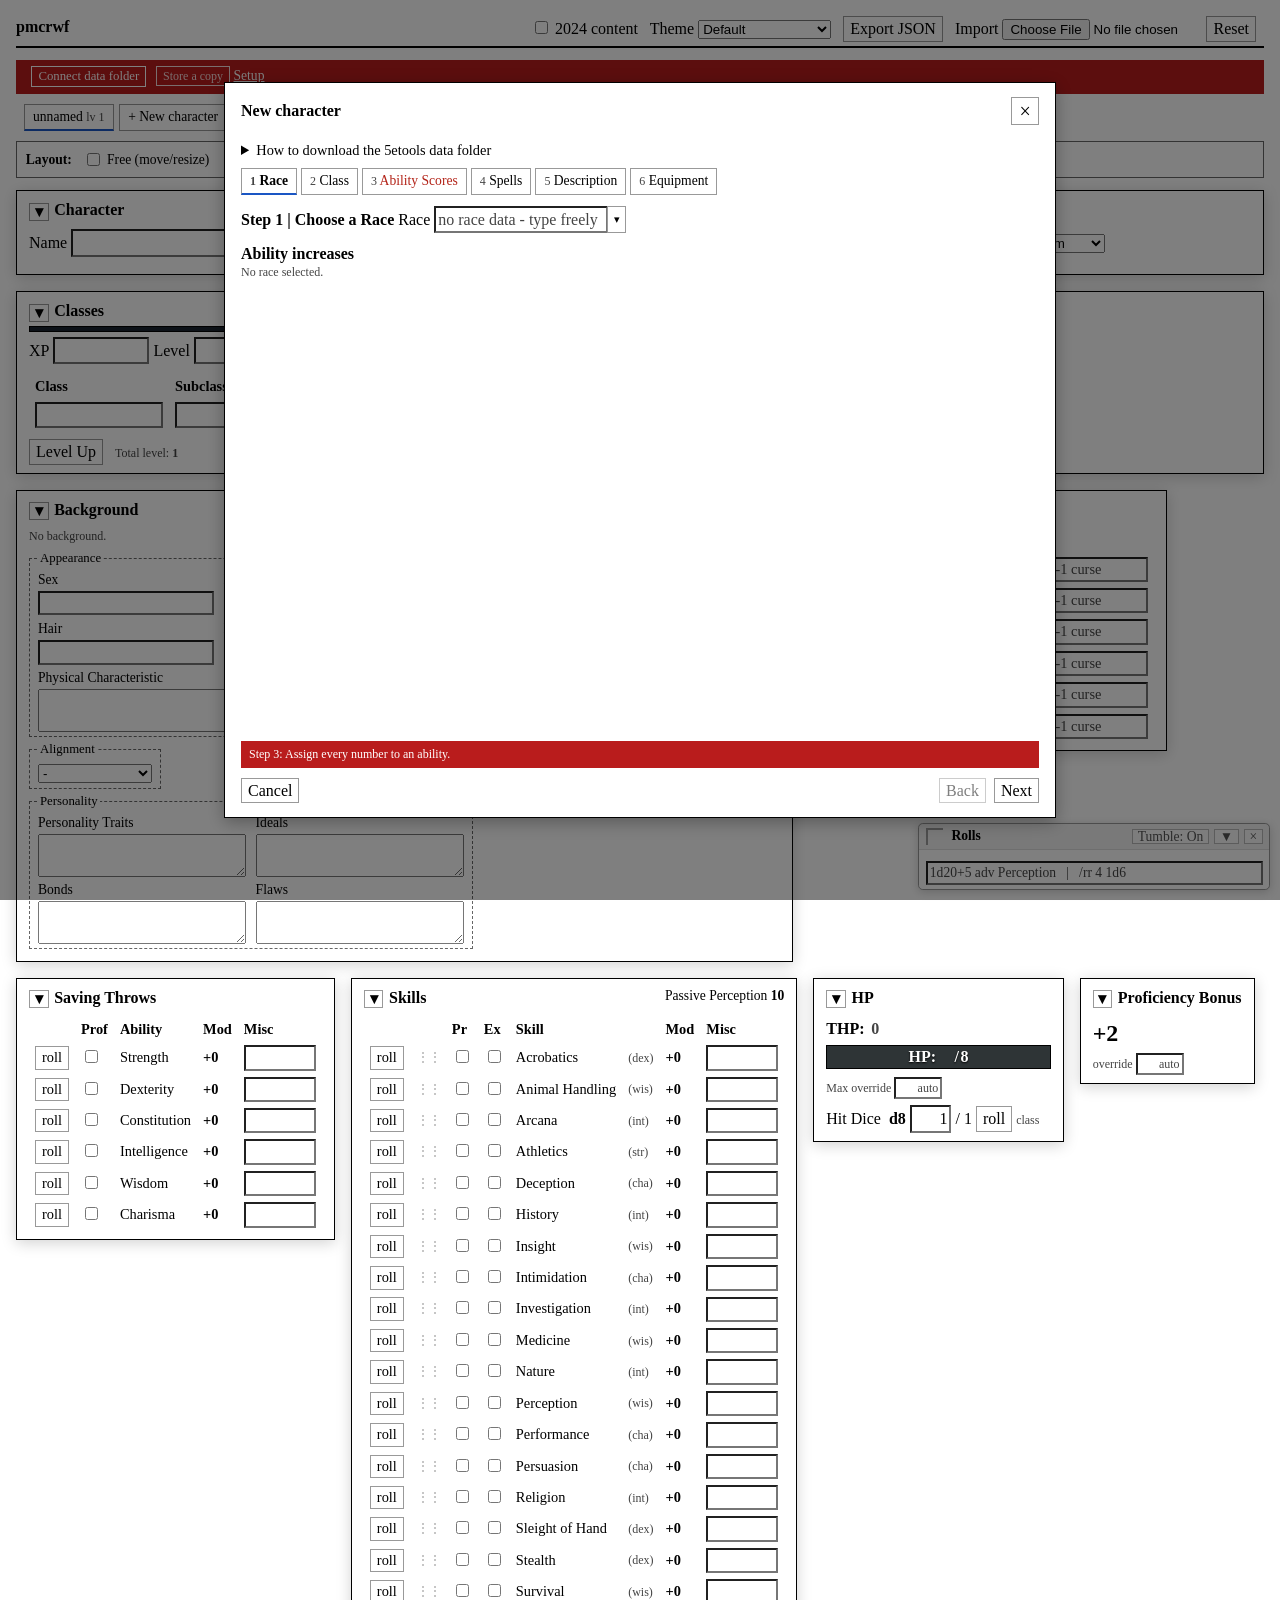
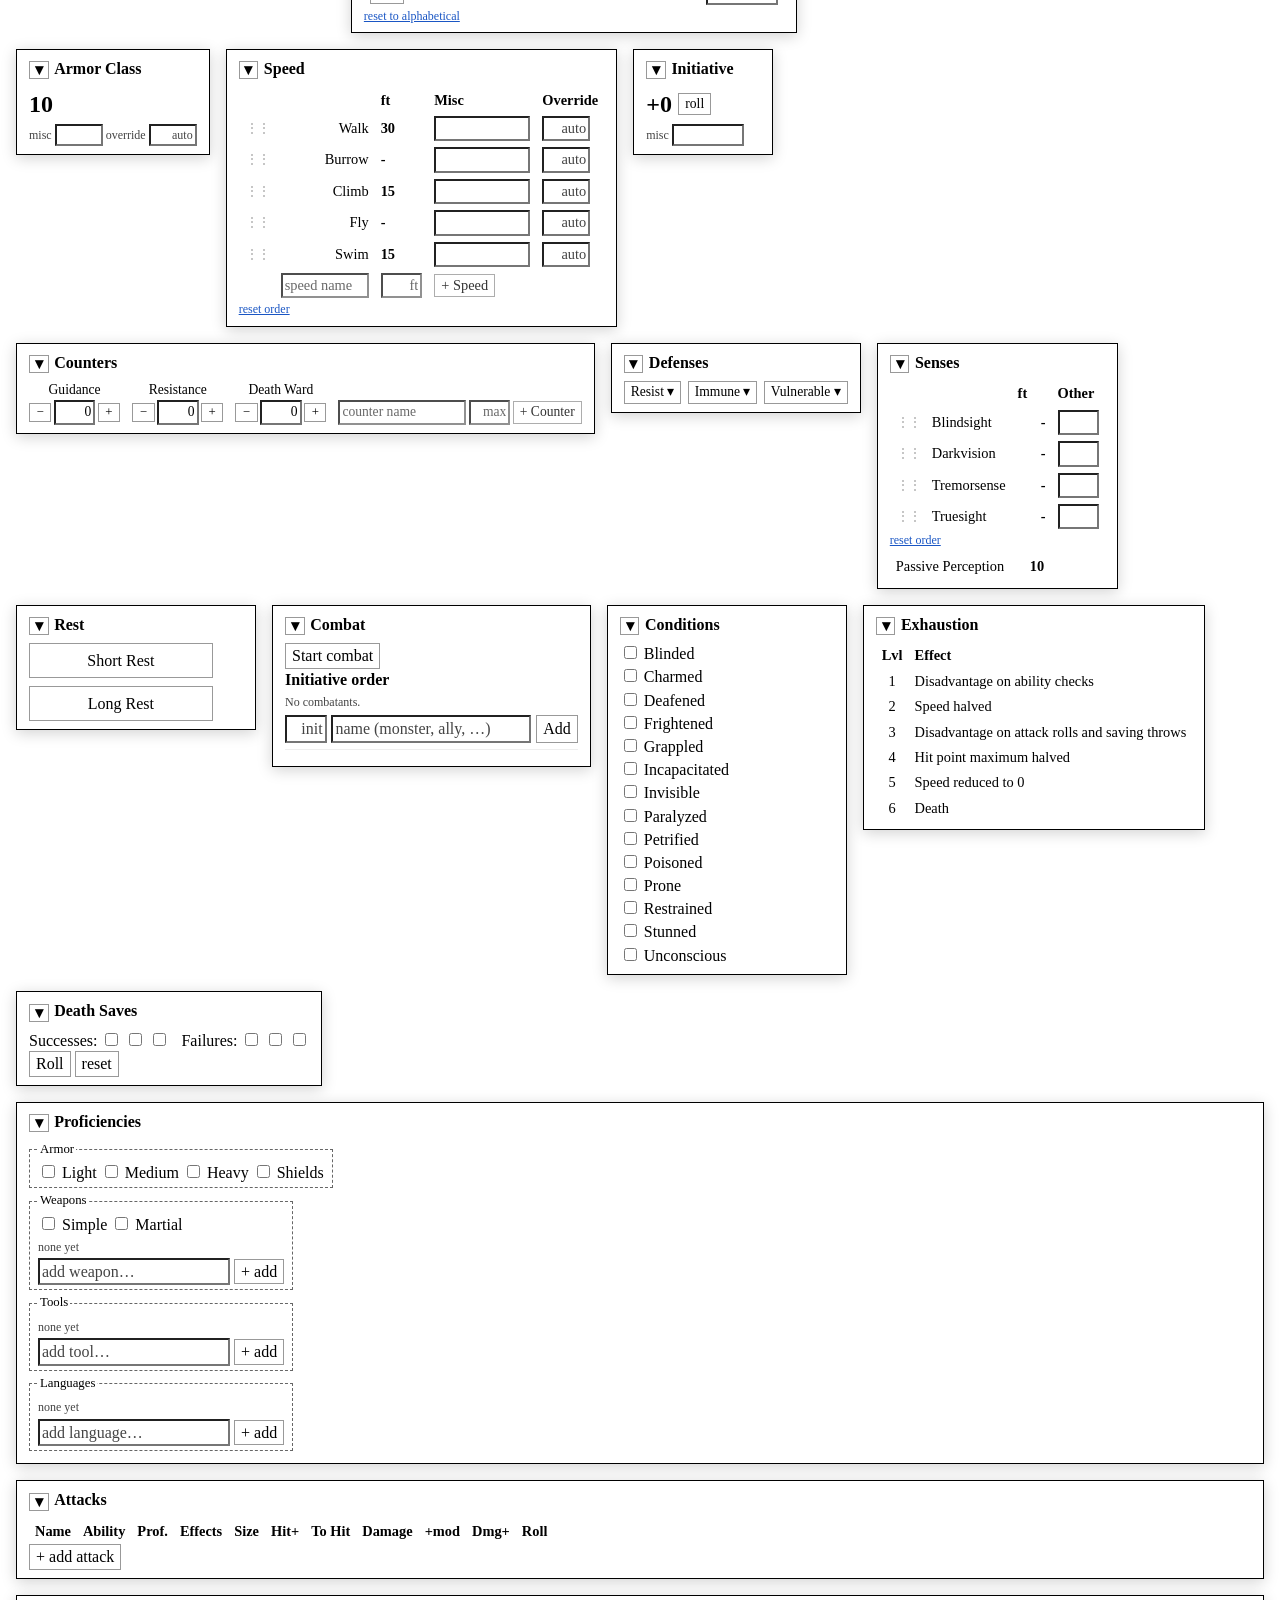
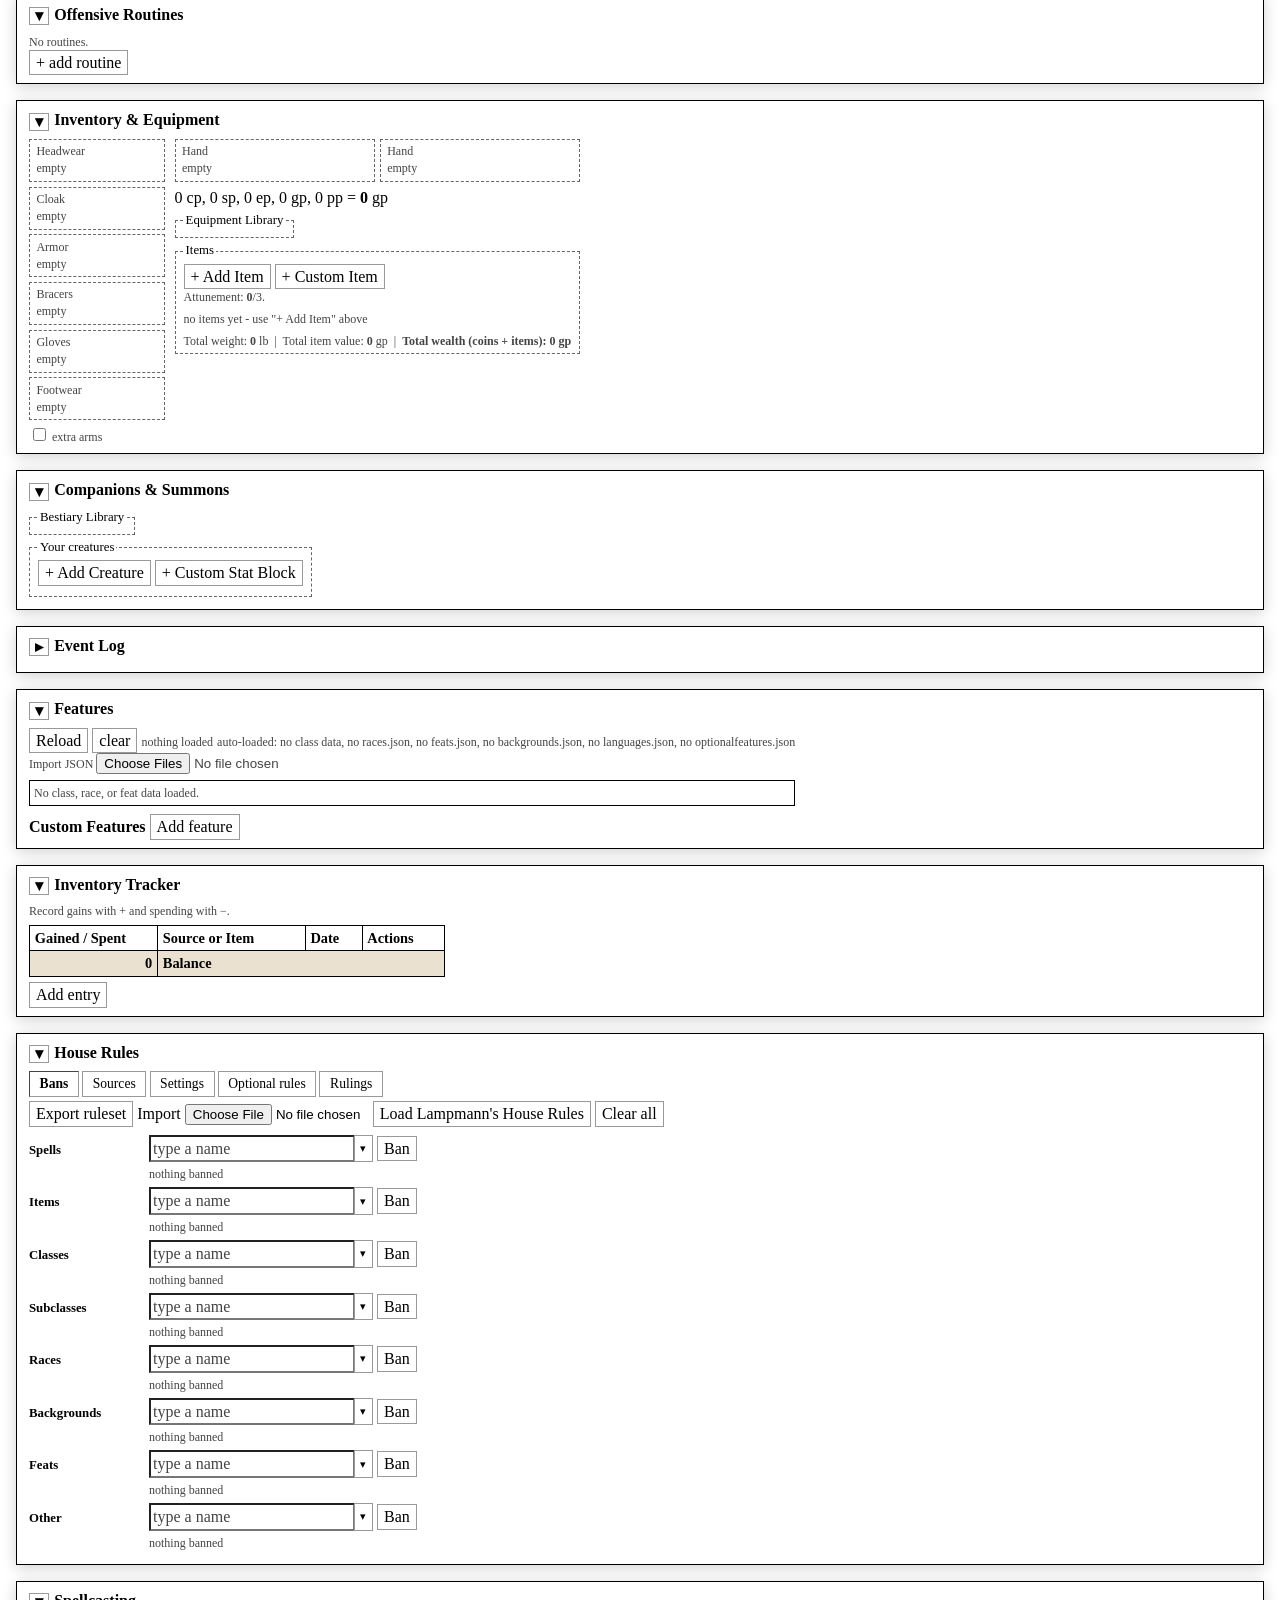
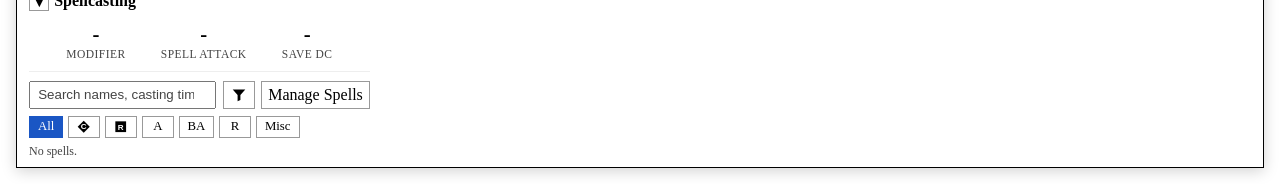
==== commit e0b19646: "Add spell, subclass and feature choices to level advancement" ====
--- a/index.html
+++ b/index.html
@@ -98,7 +98,6 @@
       <tbody id="class-rows"></tbody>
     </table>
     <div class="class-summary">
-      <button id="btn-add-class">+ add class</button>
       <button type="button" id="btn-level-up">Level Up</button>
       <span class="hint">Total level: <span class="derived" id="total-level">0</span></span>
     </div>
@@ -748,6 +747,7 @@
 <script src="src/house-rules.js"></script>
 <script src="src/characters.js"></script>
 <script src="src/creator.js"></script>
+<script src="src/level-up-options.js"></script>
 <script src="src/creator-choices.js"></script>
 <script src="src/xp.js"></script>
 <script src="src/combat.js"></script>
--- a/css/base.css
+++ b/css/base.css
@@ -828,3 +828,12 @@
 
 /* Module layers stay together below dialogs, even while an editing module is raised. */
 .modules { isolation: isolate; }
+
+#levelup-modal .modal-box { width: min(54rem, calc(100vw - 2rem)); max-width: none !important; max-height: calc(100dvh - 2rem); box-sizing: border-box; display: flex; flex-direction: column; min-width: 0; }
+#lu-body { overflow: auto; min-height: 0; }
+#levelup-modal .modal-actions { flex-shrink: 0; }
+#lu-options > * { margin-top: .65rem; }
+#lu-options summary { cursor: pointer; font-weight: bold; }
+.lu-spell-list { max-height: 15rem; overflow: auto; display: grid; gap: .2rem; grid-template-columns: repeat(auto-fit, minmax(12rem, 1fr)); }
+.lu-spell-list label { display: block; }
+.lu-spell-list label[hidden] { display: none; }
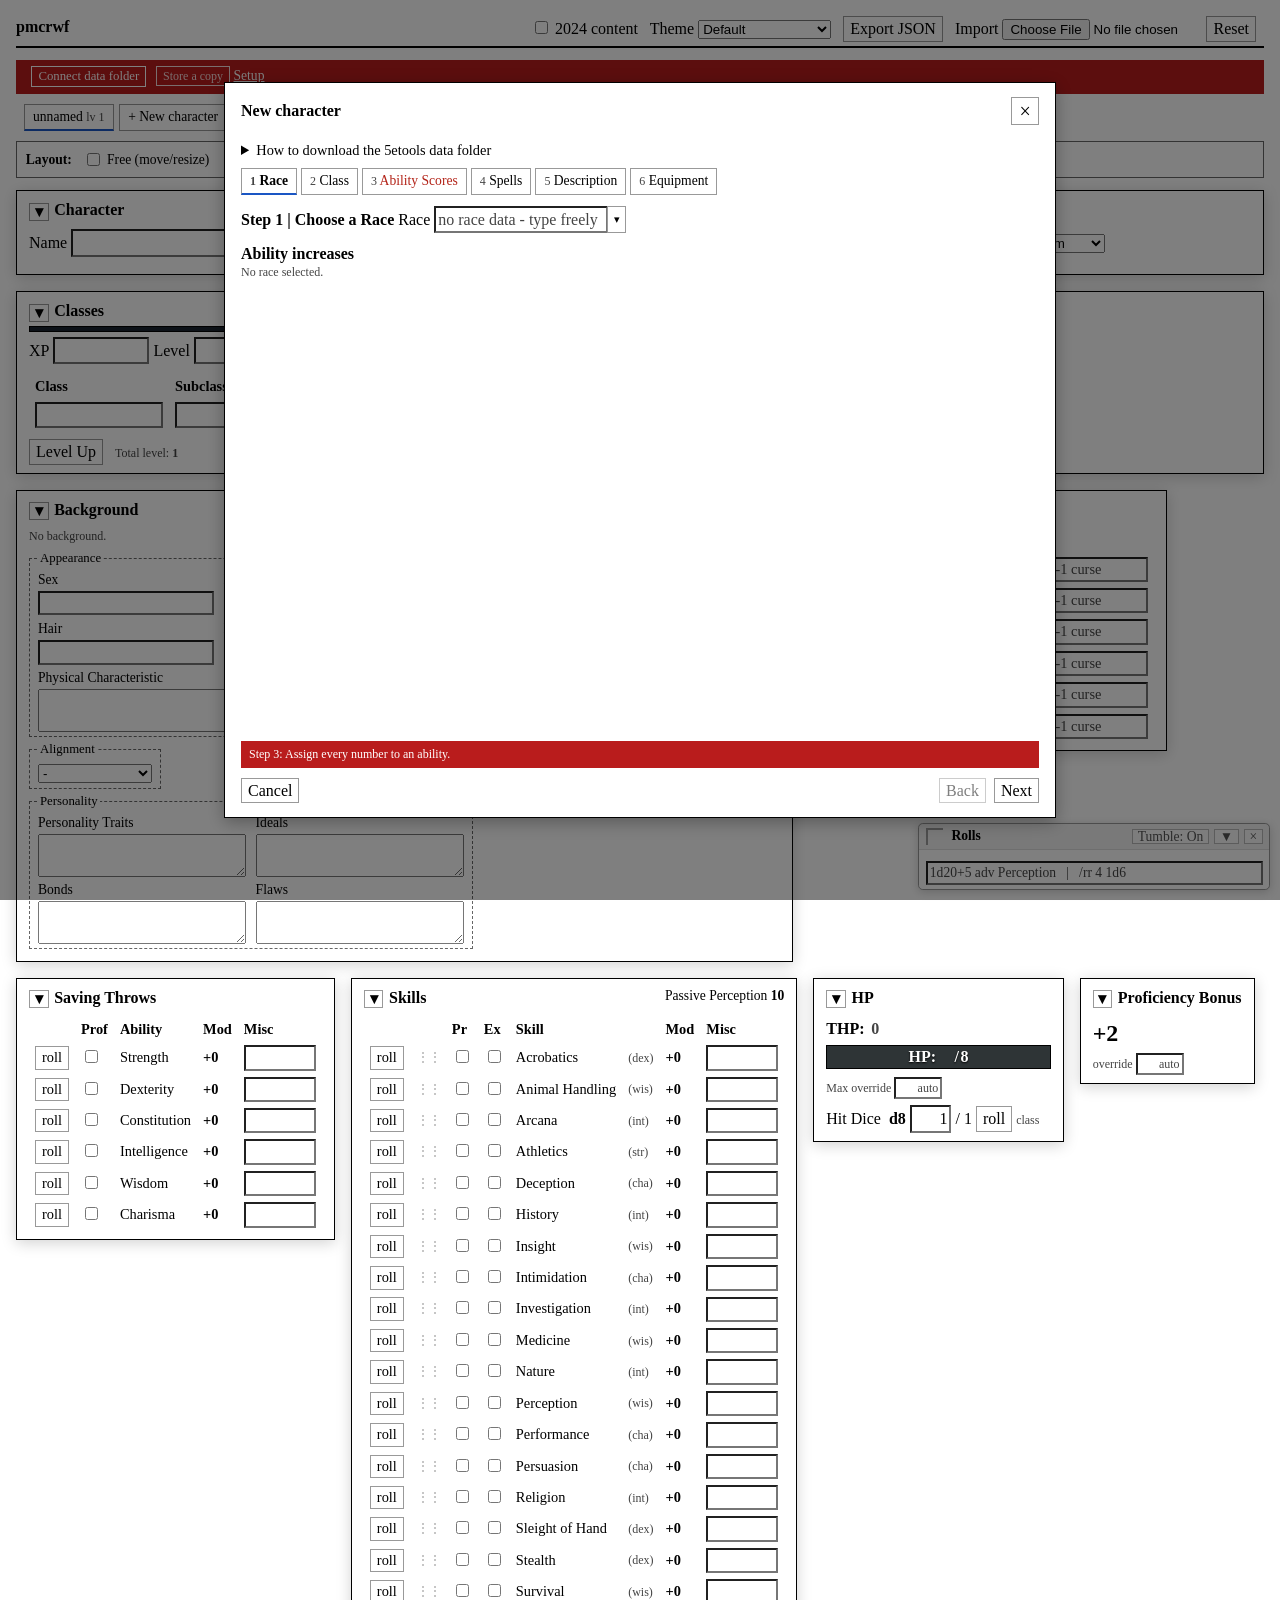
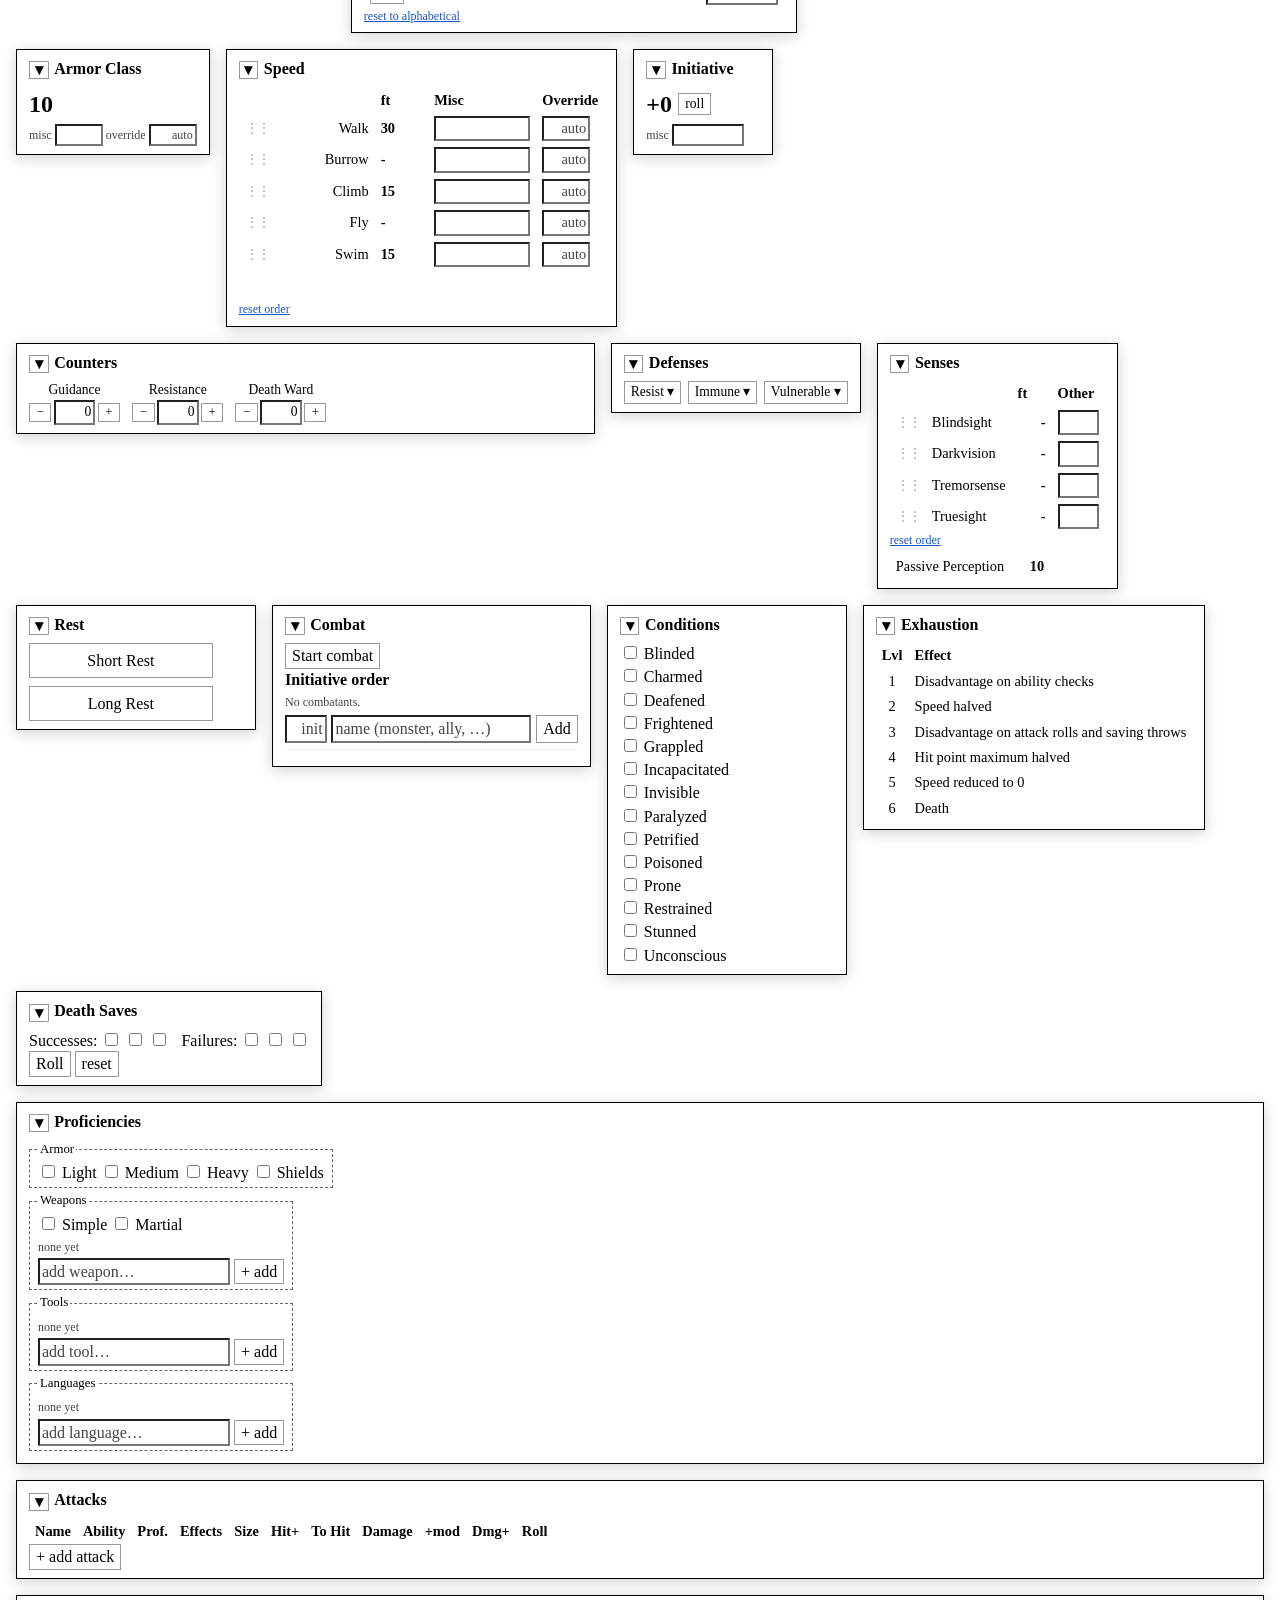
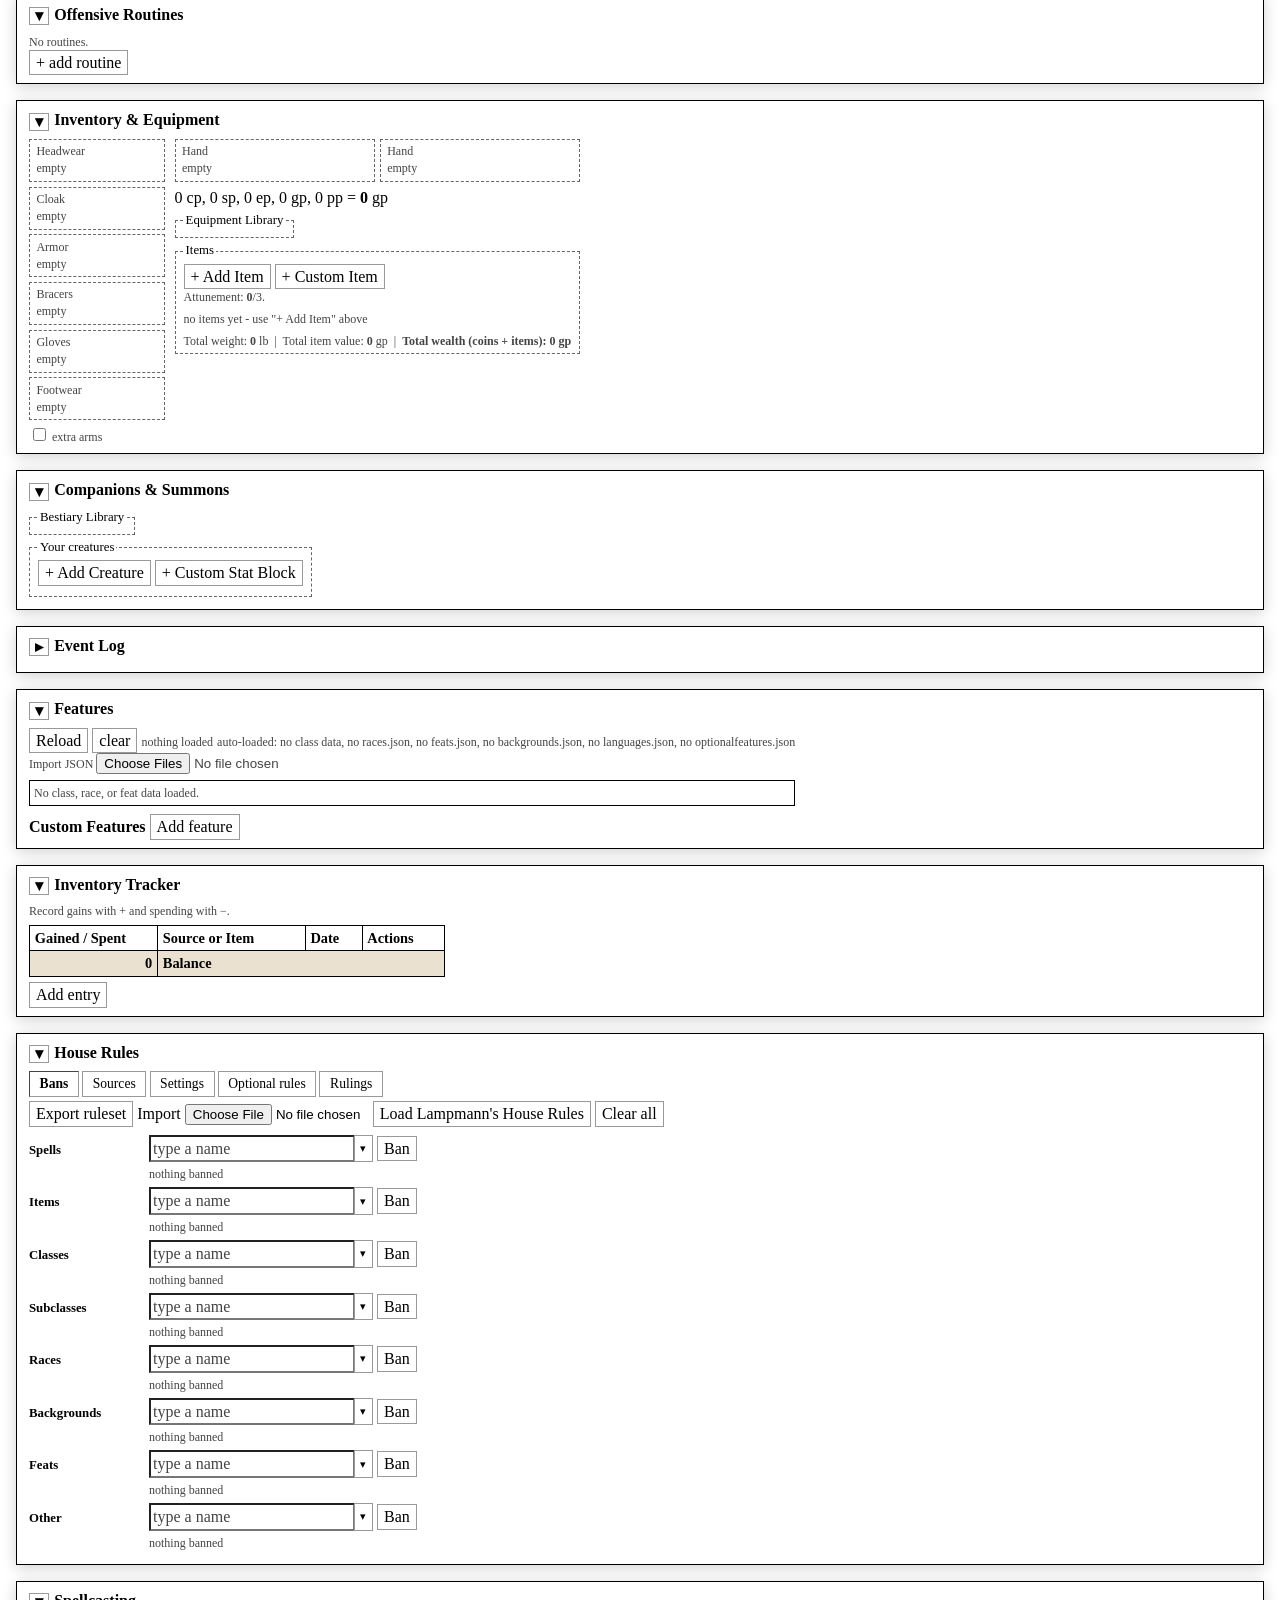
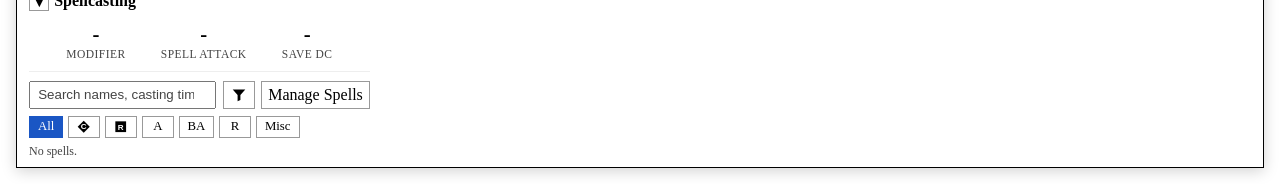
==== commit 10150598: "Fix advancement choice controls and dialog scrolling; replace punctuation" ====
--- a/index.html
+++ b/index.html
@@ -3,7 +3,7 @@
 <head>
 <meta charset="UTF-8">
 <meta name="viewport" content="width=device-width, initial-scale=1.0">
-<!-- The tab name, and now also the bookmark and home-screen name on a hosted copy — so it says what
+<!-- The tab name, and now also the bookmark and home-screen name on a hosted copy - so it says what
      this is rather than what it was ("Prototype (unstyled)", from before there were themes). -->
 <title>pmcrwf</title>
 <link rel="stylesheet" href="css/base.css">
@@ -539,8 +539,8 @@
 
 </div>
 
-<!-- ===== "prepare from which class?" modal (spell-list-expansion grants — Dragonmarks, Eldritch
-     Knight, Divine Soul, Warlock patrons, Wizard subschools, etc. — see spellcasting.js) ===== -->
+<!-- ===== "prepare from which class?" modal (spell-list-expansion grants - Dragonmarks, Eldritch
+     Knight, Divine Soul, Warlock patrons, Wizard subschools, etc. - see spellcasting.js) ===== -->
 <!-- Character creation wizard (PHB'14 p11-15 order). See src/creator.js. -->
 <div id="creator-modal" class="modal-overlay" style="display:none">
   <div class="modal-box" role="dialog" aria-modal="true" aria-labelledby="cr-title">
@@ -675,7 +675,7 @@
 <script src="src/edition.js"></script>
 <script src="src/text-utils.js"></script>
 <!-- Before every library: they call dataFetch() instead of fetch() for data/ paths.
-     data-snapshot.js first — data-folder.js's shim reads the stored copy through it. -->
+     data-snapshot.js first - data-folder.js's shim reads the stored copy through it. -->
 <script src="src/data-snapshot.js"></script>
 <script src="src/data-folder.js"></script>
 <script src="src/typeahead.js"></script>
--- a/css/base.css
+++ b/css/base.css
@@ -1,5 +1,5 @@
 /* Prof. Dr. style: deliberately minimal. Function over form.
-   Themeable via CSS custom properties (see the --var list below) — a theme
+   Themeable via CSS custom properties (see the --var list below) - a theme
    file loaded after this one only needs to redefine these on :root. */
 :root {
   --font-body: "Times New Roman", Times, serif;
@@ -42,7 +42,7 @@
   --color-scheme: light;
   --radius: 0px;
   /* Interaction feedback. Kept as variables so themes can retune them
-     without redefining every :hover rule — a dark theme needs a lighter hover than a light one. */
+     without redefining every :hover rule - a dark theme needs a lighter hover than a light one. */
   --hover-bg: #ececec;
   --active-bg: #d6d6d6;
   --focus-ring: #1a56c4;
@@ -98,12 +98,12 @@
 button { font: inherit; background: var(--btn-bg); color: var(--btn-fg); border: 1px solid var(--btn-border); border-radius: var(--radius); }
 
 /* ============================================================
-   INTERACTION FEEDBACK — hover, press, focus, disabled.
+   INTERACTION FEEDBACK - hover, press, focus, disabled.
 
    Applied once, here, to every button and clickable link rather than
    per-component: the sheet has a dozen kinds of button (filter chips, roll
    buttons, pips, tabs, row buttons) and they should all answer the same two
-   questions — "is this clickable?" and "did my click land?".
+   questions - "is this clickable?" and "did my click land?".
 
    Hover tints the background. Pressing nudges the control down one pixel and
    darkens it further, so a click is visibly distinct from a hover rather than
@@ -144,7 +144,7 @@
   outline: 2px solid var(--focus-ring);
   outline-offset: 1px;
 }
-/* Clickable text — spell/item/feature names, roll links, character-tab close crosses. These are
+/* Clickable text - spell/item/feature names, roll links, character-tab close crosses. These are
    anchors and spans rather than buttons, so they need their own hover; underlining on hover is the
    convention they already half-follow (they're dotted-underlined when they carry a tooltip). */
 .sp-name-link:hover, .itm-name-link:hover, .feat-link:hover, .inv-link:hover, .gsp-link:hover,
@@ -202,7 +202,7 @@
 .typeahead-list div { padding: 2px 6px; cursor: pointer; white-space: nowrap; }
 .typeahead-list div:hover, .typeahead-list div.active { background: var(--menu-hover-bg); }
 .fmode { width: 2.9rem; box-sizing: border-box; text-align: center; }   /* fixed width so OR/AND/XOR never shift the row */
-.frange-inputs input.frange { width: 4rem; }   /* wider than .tiny — placeholders show a real min/max, not just "min"/"max" */
+.frange-inputs input.frange { width: 4rem; }   /* wider than .tiny - placeholders show a real min/max, not just "min"/"max" */
 /* ----- spell results table ----- */
 .spell-table { border-collapse: collapse; width: 100%; }
 .spell-table td { padding: 0 5px; white-space: nowrap; vertical-align: top; }
@@ -221,7 +221,7 @@
 .uses-tracker { margin-left: .4rem; }
 .use-pip { border: none; background: none; color: var(--link); cursor: pointer; font-size: .9rem; padding: 0 1px; line-height: 1; }
 .use-pip:not(.used) { color: var(--muted-fg); }
-/* ----- granted spell-list-expansion links (Dragonmarks, Eldritch Knight, etc. — still need prep) ----- */
+/* ----- granted spell-list-expansion links (Dragonmarks, Eldritch Knight, etc. - still need prep) ----- */
 .gsp-expanded { border-bottom: 1px dotted var(--link-border); }
 /* ----- generic modal (used by the "prepare from which class?" dialog) ----- */
 .modal-overlay { position: fixed; inset: 0; background: rgba(0,0,0,.5); display: flex; align-items: center; justify-content: center; z-index: 2000; }
@@ -250,7 +250,7 @@
 #data-bar button { font: inherit; font-size: .8rem; margin-left: .4rem; }
 #data-bar code { font-family: var(--font-mono); }
 #data-bar .hint { margin-left: .4rem; }
-/* Red only while there is genuinely nothing to read from — a stored copy or a live folder is a
+/* Red only while there is genuinely nothing to read from - a stored copy or a live folder is a
    working state, not a warning. Set by renderDataBar rather than inferred from the content. */
 #data-bar.data-bar-warn { border-color: var(--danger); }
 /* The lesser of two offers ("store a copy instead"), kept visibly secondary to the live connect. */
@@ -285,7 +285,7 @@
 /* ----- companions & summons (src/companions.js) ----- */
 .cmp-hp-row, .cmp-checks { margin: .2rem 0; display: flex; flex-wrap: wrap; gap: .25rem; align-items: center; }
 .cmp-token { display: inline-flex; align-items: center; gap: 1px; padding: 0 .2rem; border: 1px solid var(--border-hair); border-radius: var(--radius); }
-/* a token at 0 HP is out of the fight but still on the sheet — dimmed, never removed, since
+/* a token at 0 HP is out of the fight but still on the sheet - dimmed, never removed, since
    "how many are left" is the number that matters when a stack of summons is taking hits */
 .cmp-token.dead { opacity: .5; text-decoration: line-through; }
 .cmp-token input.cmp-hp { width: 2.6rem; text-align: right; }
@@ -304,7 +304,7 @@
   border: 1px dashed var(--link-border); border-radius: var(--radius); }
 /* While a drag is heading somewhere that would take a tab out of this group. The ⛓ button used
    to make leaving a visible, clickable thing; with the gesture doing the work instead, the box
-   has to say so itself or the drop is a guess. Red because a member is about to be lost — the
+   has to say so itself or the drop is a guess. Red because a member is about to be lost - the
    same colour the × that deletes a tab uses. */
 .char-group.losing { border-style: solid; border-color: var(--danger); }
 /* Drag feedback: a ring means "these will be grouped", a bar means "it will land here". */
@@ -328,7 +328,7 @@
 .cr-over, .cr-blocker { color: var(--danger); }
 .cr-blocker:not(:empty) { margin-top: .4rem; }
 
-/* Step strip. The steps are navigable tabs, not a progress readout — any of them can be clicked at
+/* Step strip. The steps are navigable tabs, not a progress readout - any of them can be clicked at
    any time, so they have to look clickable and show which ones still have something wrong. */
 #cr-stepper { display: flex; flex-wrap: wrap; gap: .25rem; margin-bottom: .5rem; }
 .cr-tab { font: inherit; font-size: .85rem; cursor: pointer; padding: .15rem .5rem; }
@@ -381,7 +381,7 @@
 .cbt-item.disabled:hover { background: none; }
 .cbt-back { font-style: italic; }
 /* The movement box (feet left this turn, directly editable) and the terrain-cost multiplier beside
-   it — both plain inline inputs in .cbt-move-row, not menu items, so they're always visible without
+   it - both plain inline inputs in .cbt-move-row, not menu items, so they're always visible without
    opening anything. */
 .cbt-move-box-wrap { display: inline-flex; align-items: center; gap: .15rem; }
 .cbt-move-box { width: 2.6rem; font: inherit; text-align: right; }
@@ -417,7 +417,7 @@
 .boon-ctr > .boon-del { grid-column: 4; }
 .boons-row { align-items: end; }
 /* An active boon is stated in text too (the label grows a "+2d4"), so weight rather than colour
-   alone carries it — same rule as the combat tracker's pips. */
+   alone carries it - same rule as the combat tracker's pips. */
 .boon-on { font-weight: bold; }
 /* Over a concurrent-casting limit (H4). Says "over" in words next to the count, so the colour is
    reinforcement; the sheet shows it rather than preventing it. */
@@ -433,7 +433,7 @@
 .hr-ban-kind .fbody { flex: 1; min-width: 18rem; }
 .hr-chips { margin-top: .25rem; display: flex; flex-wrap: wrap; gap: .25rem; }
 /* A ban chip states itself in text ("banned" is the whole point of the list it's in), so the red is
-   reinforcement rather than the only signal — same rule as the combat tracker's spent pips. */
+   reinforcement rather than the only signal - same rule as the combat tracker's spent pips. */
 .hr-chip { display: inline-flex; align-items: center; gap: .2rem; font-size: .8rem;
   border: 1px solid var(--border-soft); border-radius: var(--radius); padding: 0 .1rem 0 .4rem; }
 .hr-chip-x { font: inherit; line-height: 1; padding: 0 .25rem; border: none; background: none; cursor: pointer; }
@@ -446,14 +446,14 @@
 .lib-ban-tag { font-size: .7rem; text-transform: uppercase; letter-spacing: .05em; color: var(--danger); border: 1px solid var(--danger); border-radius: var(--radius); padding: 0 .25rem; }
 /* A banned option in a dropdown, and an input already holding one. Both carry the word "banned"
    (as a flag in the list, as a tooltip on the input), so the colour is reinforcement rather than
-   the only signal. Options stay listed and stay pickable — the DM's ban is advice at the point of
+   the only signal. Options stay listed and stay pickable - the DM's ban is advice at the point of
    choosing, not a lock. */
 .banned-opt { color: var(--danger); }
 .banned-flag { font-size: .7rem; text-transform: uppercase; letter-spacing: .05em; opacity: .8; }
 input.banned-value { color: var(--danger); }
 /* An oversized weapon (src/house-rules.js, R17). Disadvantage is already carried by the roll button's
    own mode and label; unusable is stated in the Size cell's tooltip. The row tint is a hint, never
-   the only signal, and the button still rolls — the DM is at the table. */
+   the only signal, and the button still rolls - the DM is at the table. */
 #attack-rows tr.atk-oversized .atk-size { color: #a60; }
 #attack-rows tr.atk-unusable .atk-size { color: var(--danger); font-weight: bold; }
 .atk-size { font: inherit; font-size: .8rem; }
@@ -487,7 +487,7 @@
 .combo-panel {
   /* Above .modal-overlay (2000, character creator/others): a combobox opened from inside a modal
      (e.g. the creator's race/subrace/background pickers) must draw on top of that modal, not behind
-     it — this is a fixed-position panel appended to document.body, so it isn't naturally stacked
+     it - this is a fixed-position panel appended to document.body, so it isn't naturally stacked
      above the modal just by being later in the DOM. */
   position: fixed; z-index: 2100; max-height: 15rem; overflow-y: auto;
   background: var(--menu-bg); color: var(--fg);
@@ -505,7 +505,7 @@
 .cr-choice-trait { border-bottom: 1px dotted currentColor; }
 .cr-racial-slot { margin-right: .5rem; }
 .cr-custom-bg { border-left: 2px solid var(--border); padding-left: .5rem; }
-/* Cancel is pushed away from Back/Next/Create — it discards the character, and sitting next to the
+/* Cancel is pushed away from Back/Next/Create - it discards the character, and sitting next to the
    button you press five times in a row makes a misclick expensive. */
 .cr-actions { display: flex; align-items: center; }
 .cr-actions-gap { flex: 1; }
@@ -567,7 +567,7 @@
 @media (prefers-reduced-motion: reduce) { .ev.rolled { animation: none; } }
 
 /* ===== Roll mirror: resize grip and command line (src/roll-mirror.js) =====
-   The grip is top-left because the panel is pinned bottom-right — dragging up and left makes it
+   The grip is top-left because the panel is pinned bottom-right - dragging up and left makes it
    bigger, which is the only direction that doesn't push its own corner off the screen. */
 #roll-mirror-grip {
   width: 1.1rem; height: 1.1rem; margin-right: .2rem; cursor: nwse-resize; flex: none;
@@ -829,11 +829,13 @@
 /* Module layers stay together below dialogs, even while an editing module is raised. */
 .modules { isolation: isolate; }
 
-#levelup-modal .modal-box { width: min(54rem, calc(100vw - 2rem)); max-width: none !important; max-height: calc(100dvh - 2rem); box-sizing: border-box; display: flex; flex-direction: column; min-width: 0; }
-#lu-body { overflow: auto; min-height: 0; }
+#levelup-modal .modal-box { width: min(54rem, calc(100vw - 2rem)); max-width: none !important; height: min(46rem, calc(100vh - 2rem)); height: min(46rem, calc(100dvh - 2rem)); box-sizing: border-box; display: grid; grid-template-rows: auto minmax(0, 1fr) auto; overflow: hidden; min-width: 0; }
+#lu-body { overflow: auto; min-height: 0; padding: 0 .5rem .75rem 0; overscroll-behavior: contain; }
 #levelup-modal .modal-actions { flex-shrink: 0; }
 #lu-options > * { margin-top: .65rem; }
 #lu-options summary { cursor: pointer; font-weight: bold; }
 .lu-spell-list { max-height: 15rem; overflow: auto; display: grid; gap: .2rem; grid-template-columns: repeat(auto-fit, minmax(12rem, 1fr)); }
 .lu-spell-list label { display: block; }
 .lu-spell-list label[hidden] { display: none; }
+
+.asi-choice { display: flex; flex-wrap: wrap; align-items: center; gap: .4rem; }
--- a/css/layout.css
+++ b/css/layout.css
@@ -1,5 +1,5 @@
 /* ============================================================
-   layout.css — free-form module layout (move / resize / snap /
+   layout.css - free-form module layout (move / resize / snap /
    multi-select). Theme-aware: uses the base.css custom properties.
    Paired with src/layout.js.
    ============================================================ */
@@ -38,8 +38,8 @@
 .lay-h { position: absolute; display: none; z-index: 6; }
 .modules.lay-free > .module > .lay-h { display: block; }
 /* Edges 12px and corners 18px rather than 6/12: at 6px these were a genuinely fiddly target,
-   needing a pixel-accurate stab at a module border. They only exist while Free layout is on — you
-   are arranging the sheet, not playing on it — so trading a little of the module's edge for a
+   needing a pixel-accurate stab at a module border. They only exist while Free layout is on - you
+   are arranging the sheet, not playing on it - so trading a little of the module's edge for a
    grabbable handle costs nothing at the moment it matters. */
 .lay-h.n { top: 0; left: 0; right: 0; height: 12px; cursor: ns-resize; }
 .lay-h.s { bottom: 0; left: 0; right: 0; height: 12px; cursor: ns-resize; }
@@ -51,7 +51,7 @@
 .lay-h.se { bottom: 0; right: 0; cursor: nwse-resize; }
 .lay-h.sw { bottom: 0; left: 0; cursor: nesw-resize; }
 
-/* --- grid overlay (unique id — was colliding with the checkbox) --- */
+/* --- grid overlay (unique id - was colliding with the checkbox) --- */
 #lay-grid-overlay {
   position: absolute; inset: 0; pointer-events: none; z-index: 9990; display: none;
   background-image: linear-gradient(to right, rgba(128,128,128,.32) 1px, transparent 1px),
@@ -68,7 +68,7 @@
 .module.lay-collapsed { overflow: hidden; }
 .module.lay-collapsed > .lay-body { display: none; }
 /* The bottom handles used to be hidden while collapsed, on the reasoning that they'd float in empty
-   space — but a collapsed module still has a bottom edge, and not being able to drag it meant a
+   space - but a collapsed module still has a bottom edge, and not being able to drag it meant a
    folded module's height was fixed. They stay: a folded module remembers its own height separately
    from its open one, so dragging this edge can't clip the content waiting behind it (see
    applyCollapse in layout.js). */
--- a/css/print.css
+++ b/css/print.css
@@ -1,5 +1,5 @@
 /* ============================================================
-   print.css — a plain, readable printout/PDF export. Loaded with
+   print.css - a plain, readable printout/PDF export. Loaded with
    media="print" so it only applies when printing/"Print to PDF",
    never on-screen; @media print here is belt-and-suspenders for
    browsers that ignore the link's media attribute.
@@ -19,7 +19,7 @@
     display: none !important;
   }
 
-  /* Undo free-form positioning — always print in plain document flow,
+  /* Undo free-form positioning - always print in plain document flow,
      regardless of the on-screen layout mode, so nothing overlaps or
      gets clipped by a resized module's fixed height. */
   .modules, .modules.lay-active { position: static !important; }
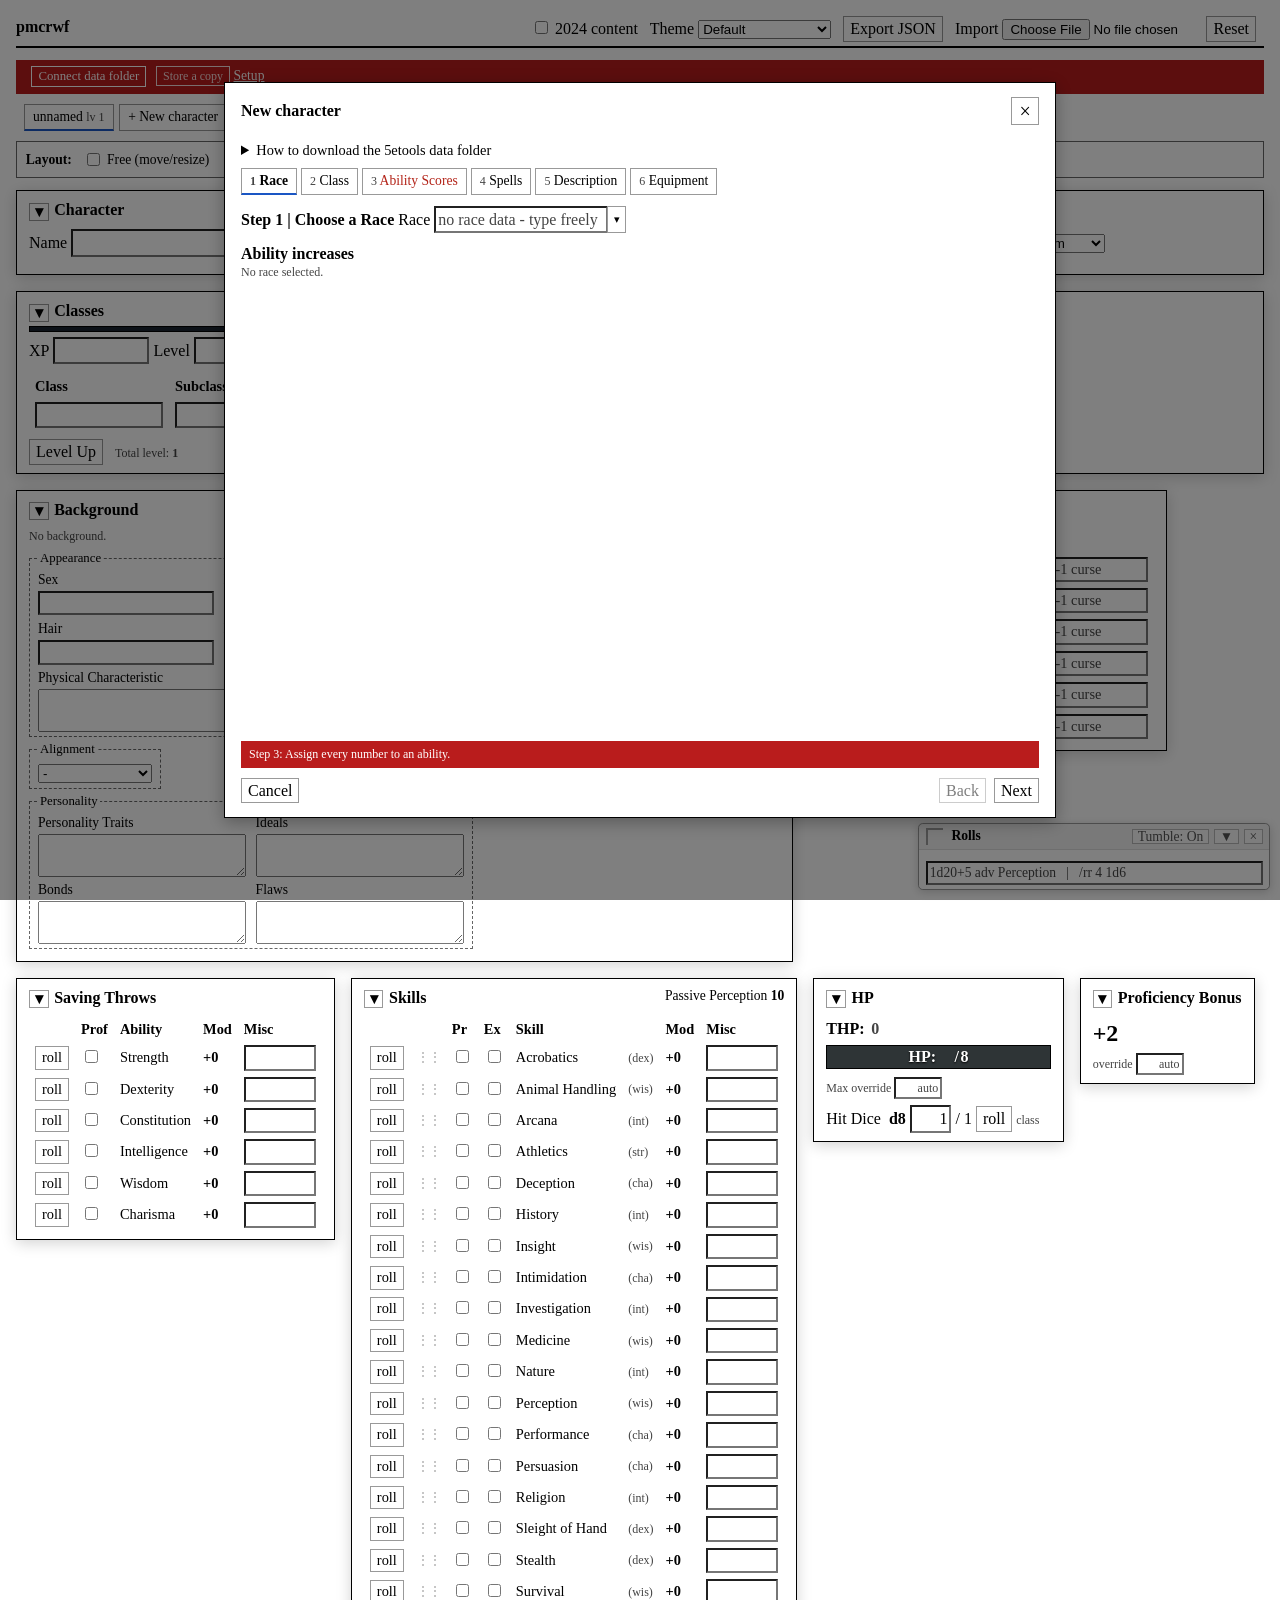
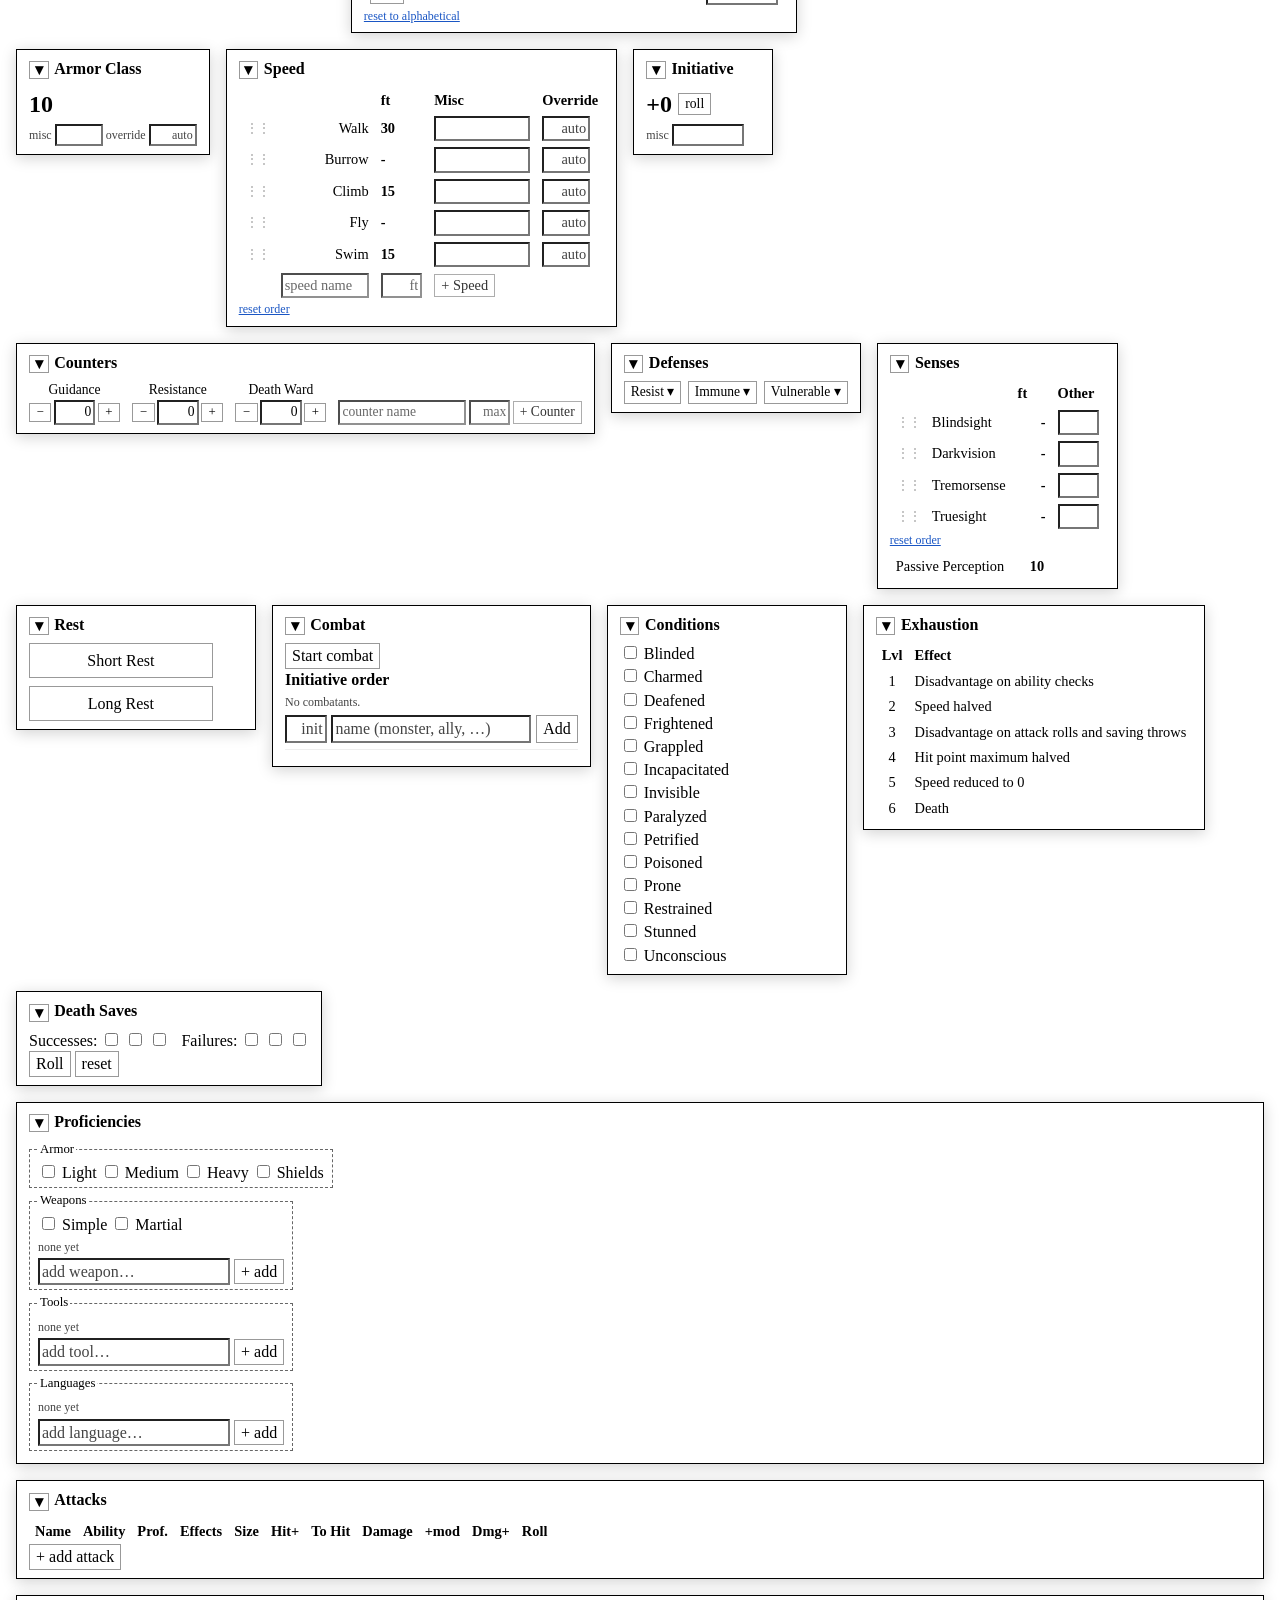
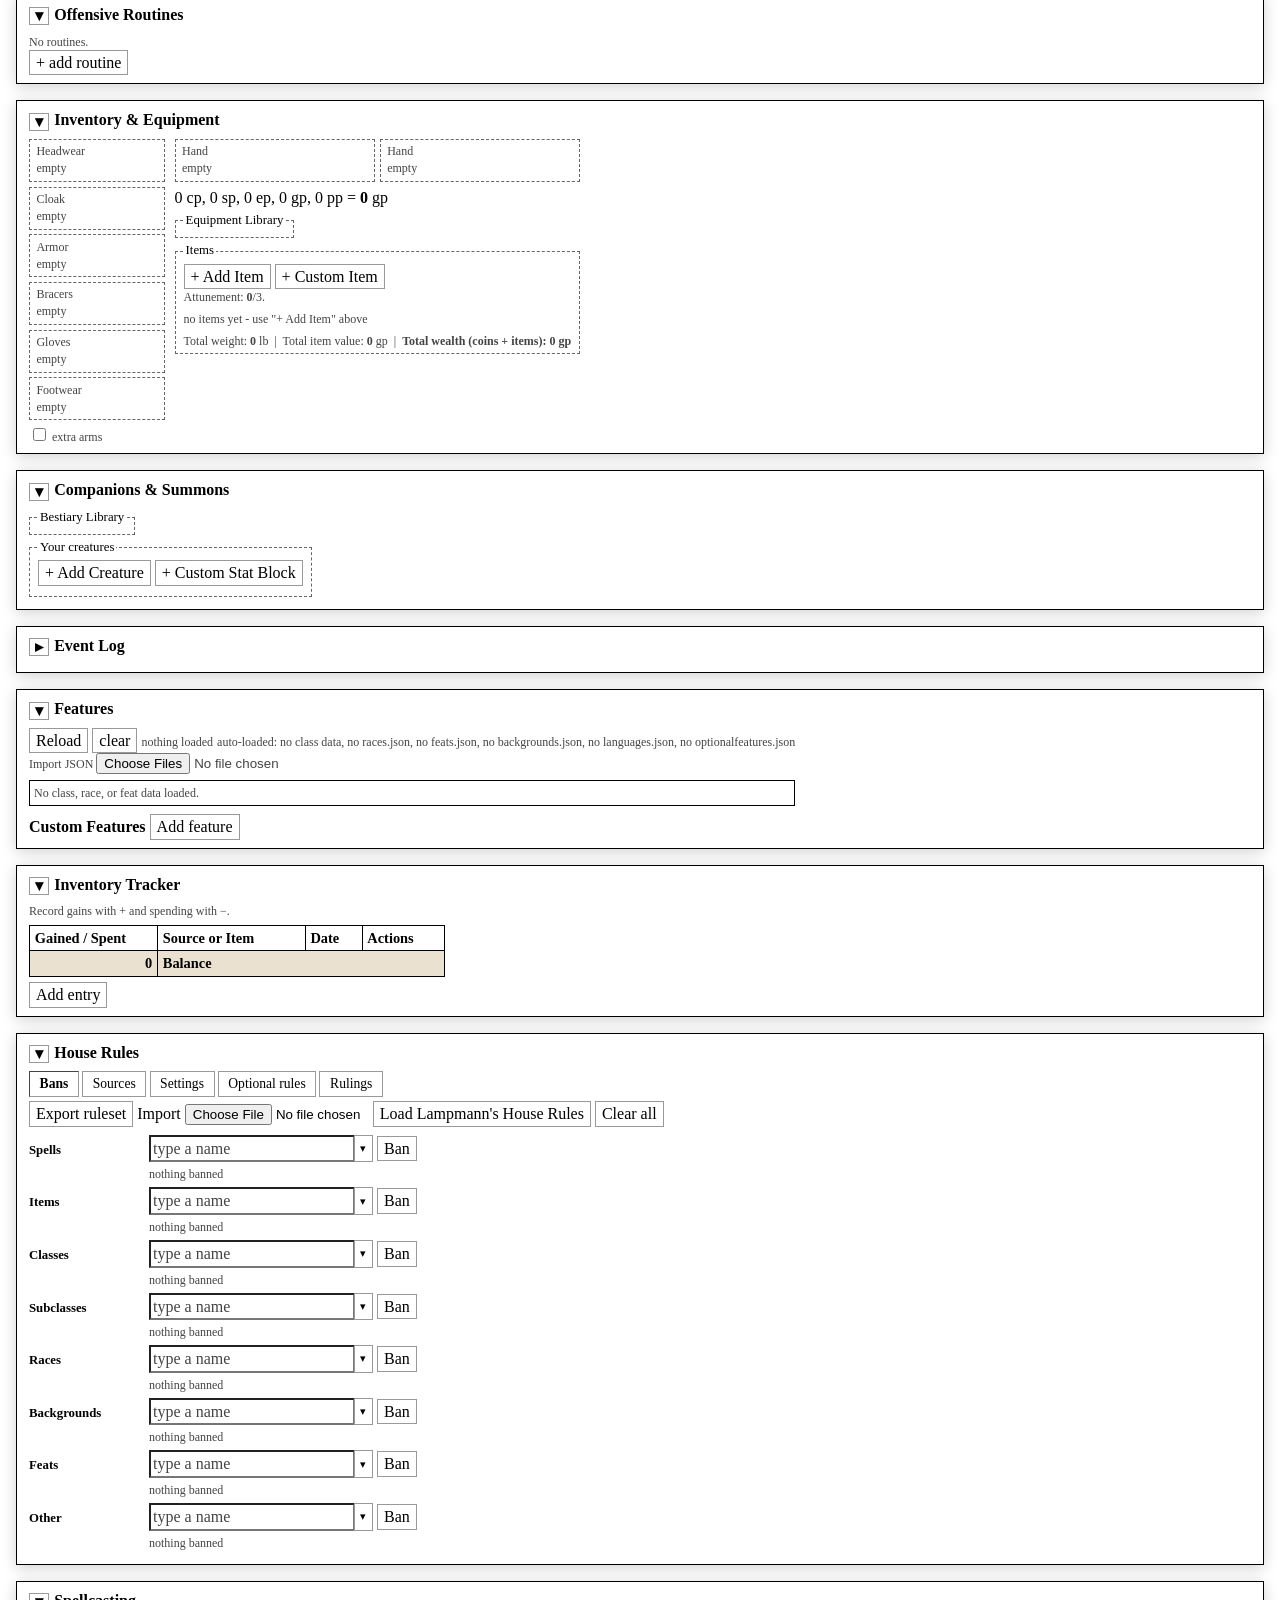
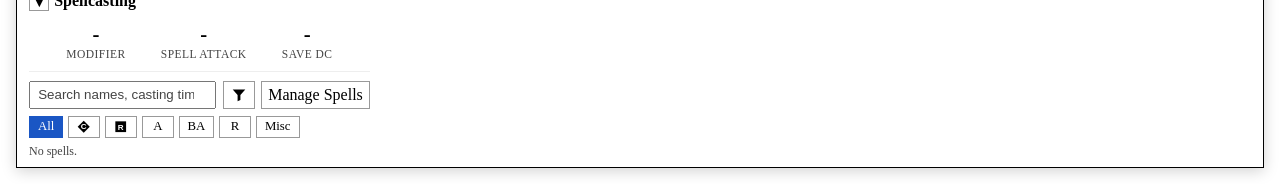
==== commit c5737ccc: "Add inventory sales with adjustable prices and ledger proceeds" ====
--- a/index.html
+++ b/index.html
@@ -422,6 +422,7 @@
           <button id="item-lib-toggle">+ Add Item</button>
           <button type="button" id="custom-item-add">+ Custom Item</button>
           <form id="custom-item-editor" class="custom-record-editor" hidden></form>
+          <form id="item-sale-editor" class="custom-record-editor" hidden></form>
           <div class="hint">Attunement: <span class="derived" id="attuned-count">0</span>/3.</div>
           <div id="char-item-list" style="margin-top:.35rem"></div>
           <div class="hint" style="margin-top:.35rem">
--- a/css/base.css
+++ b/css/base.css
@@ -14,14 +14,17 @@
   --border-hair: #eee;
   --code-bg: #eee;
   --link: #1a56c4;
+  --accent: var(--link);
+  accent-color: var(--accent);
   --link-border: #1a56c4;
   --danger: #b32318;
   --danger-border: #b32318;
   --notice-bg: #b91c1c;
   --notice-fg: #fff;
-  /* Meaning, not decoration: the same three colours in every theme. Selected / included / on is blue,
-     excluded is red, met / valid is green. Themes may retune the shade, never the hue. */
-  --select: #1a56c4;
+  /* Selected / included / on use the theme accent. Excluded and valid states
+     keep their own semantic colours. */
+  --select: var(--accent);
+  --accent-soft-bg: color-mix(in srgb, var(--accent) 24%, var(--bg));
   --select-fg: #fff;
   --exclude: #b32318;
   --exclude-fg: #fff;
@@ -50,6 +53,7 @@
 * { box-sizing: border-box; }
 body { font-family: var(--font-body); margin: 1rem; line-height: 1.35; background: var(--bg); color: var(--fg); color-scheme: var(--color-scheme); }
 a { color: var(--link); }
+::selection { background: var(--select); color: var(--select-fg); }
 h1 { font-size: 1.2rem; margin: 0 0 .25rem; }
 h2 { font-size: 1rem; margin: 0 0 .5rem; }
 .toolbar { margin-bottom: 1rem; padding-bottom: .5rem; border-bottom: 2px solid var(--border); }
@@ -652,7 +656,7 @@
    colours, so it shows in every theme (several set their hover colours equal to the page). ----- */
 #exhaustion-effect tr[data-exh] { cursor: pointer; }
 #exhaustion-effect tr[data-exh]:hover { background: color-mix(in srgb, var(--fg) 8%, var(--bg)); }
-#exhaustion-effect tr.exh-on { background: color-mix(in srgb, var(--danger) 24%, var(--bg)); }
+#exhaustion-effect tr.exh-on, #exhaustion-effect tr.exh-on:hover { background: var(--accent-soft-bg); }
 /* ----- advantage / disadvantage badges beside roll buttons (paintRollModes in src/dice.js) ----- */
 /* 1.6em wide x 1.39em tall is equilateral (height = width x 0.866). The letter sits at the wide end. */
 .rm-badge { display: inline-flex; justify-content: center; box-sizing: border-box; width: 1.6em; height: 1.39em; margin-left: .25rem;
@@ -700,6 +704,7 @@
 .sb-table { border-collapse: collapse; width: 100%; font-size: .9rem; }
 .sb-table th { text-align: left; font-size: .7rem; text-transform: uppercase; letter-spacing: .03em; color: var(--muted-fg); padding: .35rem .4rem .15rem; white-space: nowrap; }
 .sb-table td { padding: .3rem .4rem; vertical-align: middle; border: 0; }
+.sb-table .sb-row > td { white-space: nowrap; }
 .sb-table .sb-name { white-space: nowrap; font-style: italic; }
 .sb-table .sb-act { white-space: nowrap; width: 1%; }
 .sb-cast { font: inherit; font-size: .75rem; font-weight: bold; text-transform: uppercase; padding: .1rem .45rem; }
@@ -708,8 +713,6 @@
   background: var(--select); color: var(--select-fg); border-radius: 2px; }
 .sb-effect { font: inherit; font-size: .85rem; padding: .1rem .4rem; white-space: nowrap; }
 .sb-eff-kind { font-size: .75rem; color: var(--muted-fg); }
-.sb-up { font-size: .8rem; max-width: 16rem; }
-.sb-uptext { cursor: help; }
 .sb-detail td { padding-top: 0; }
 /* Manage Spells: laid out like the other dialogs, but not a .modal-overlay (see the markup). */
 .sp-manage-overlay { position: fixed; inset: 0; background: rgba(0,0,0,.5); display: flex; align-items: center; justify-content: center; z-index: 2000; }
